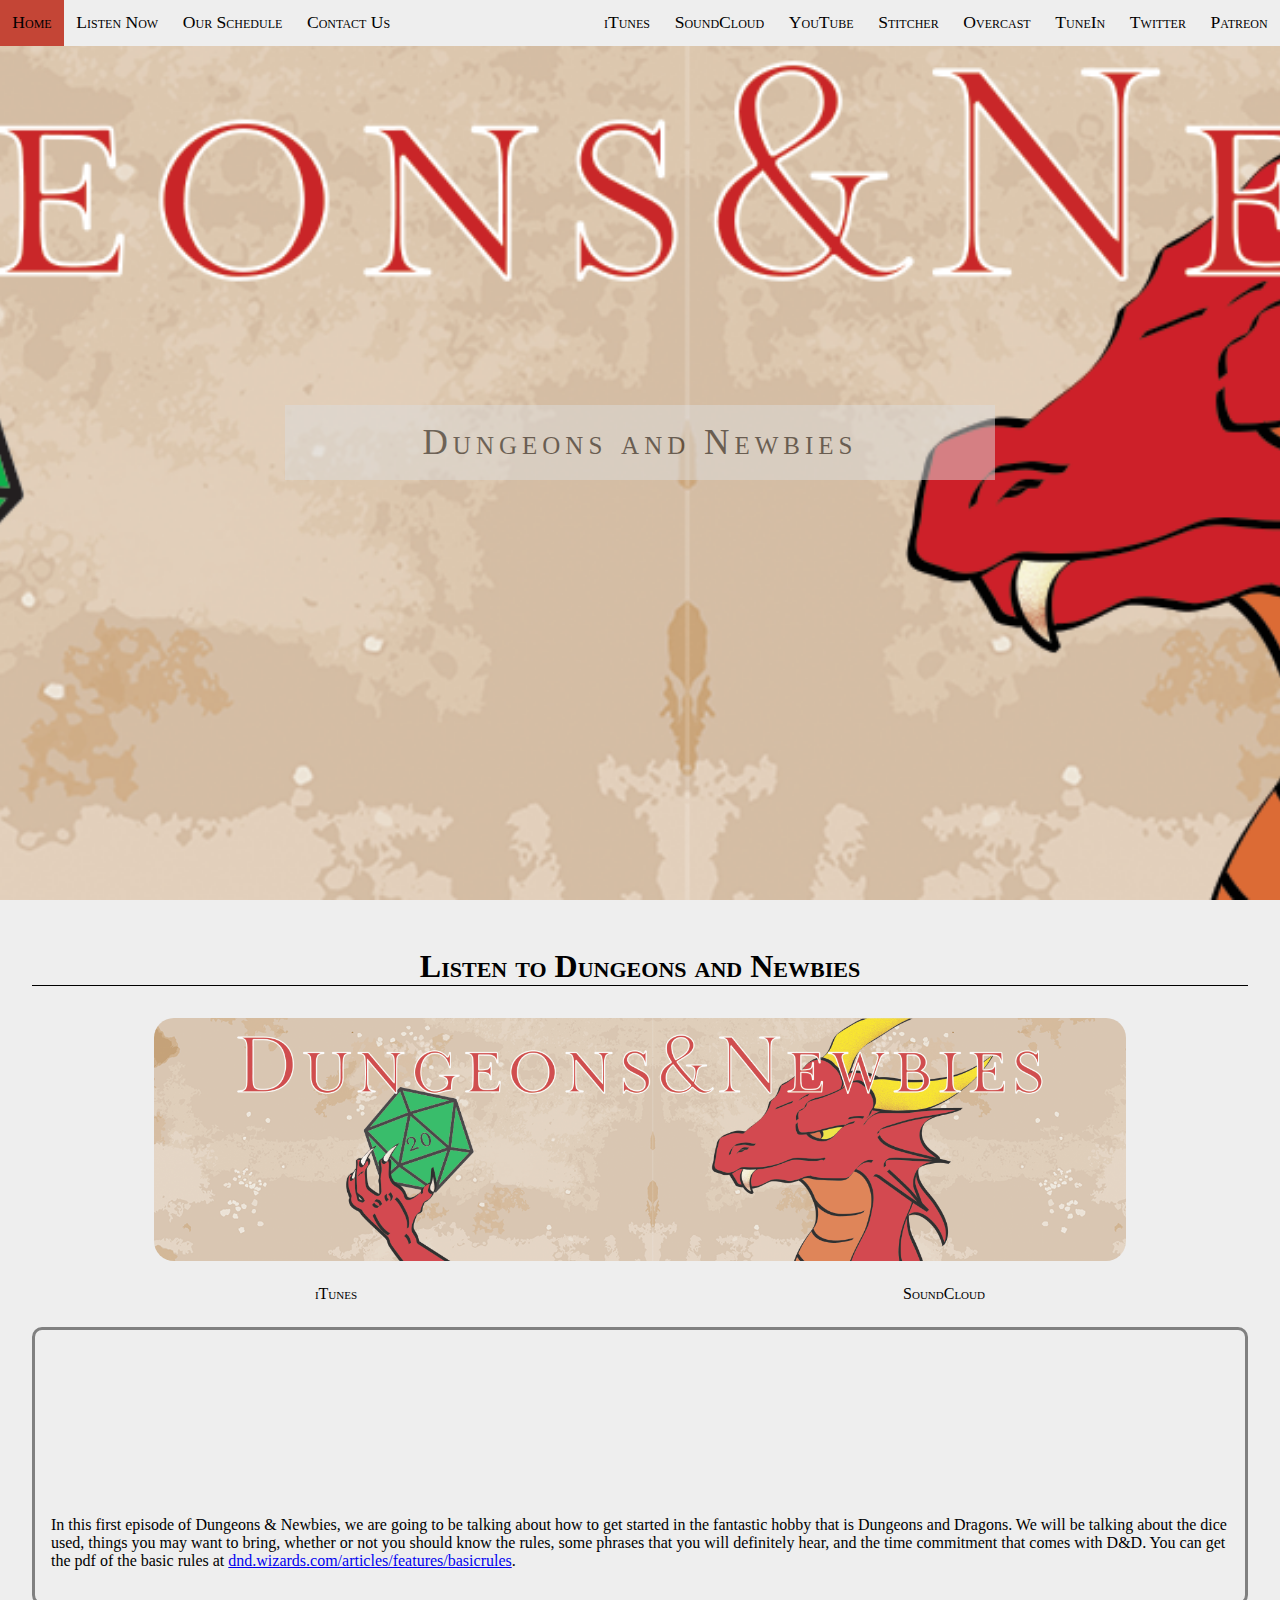
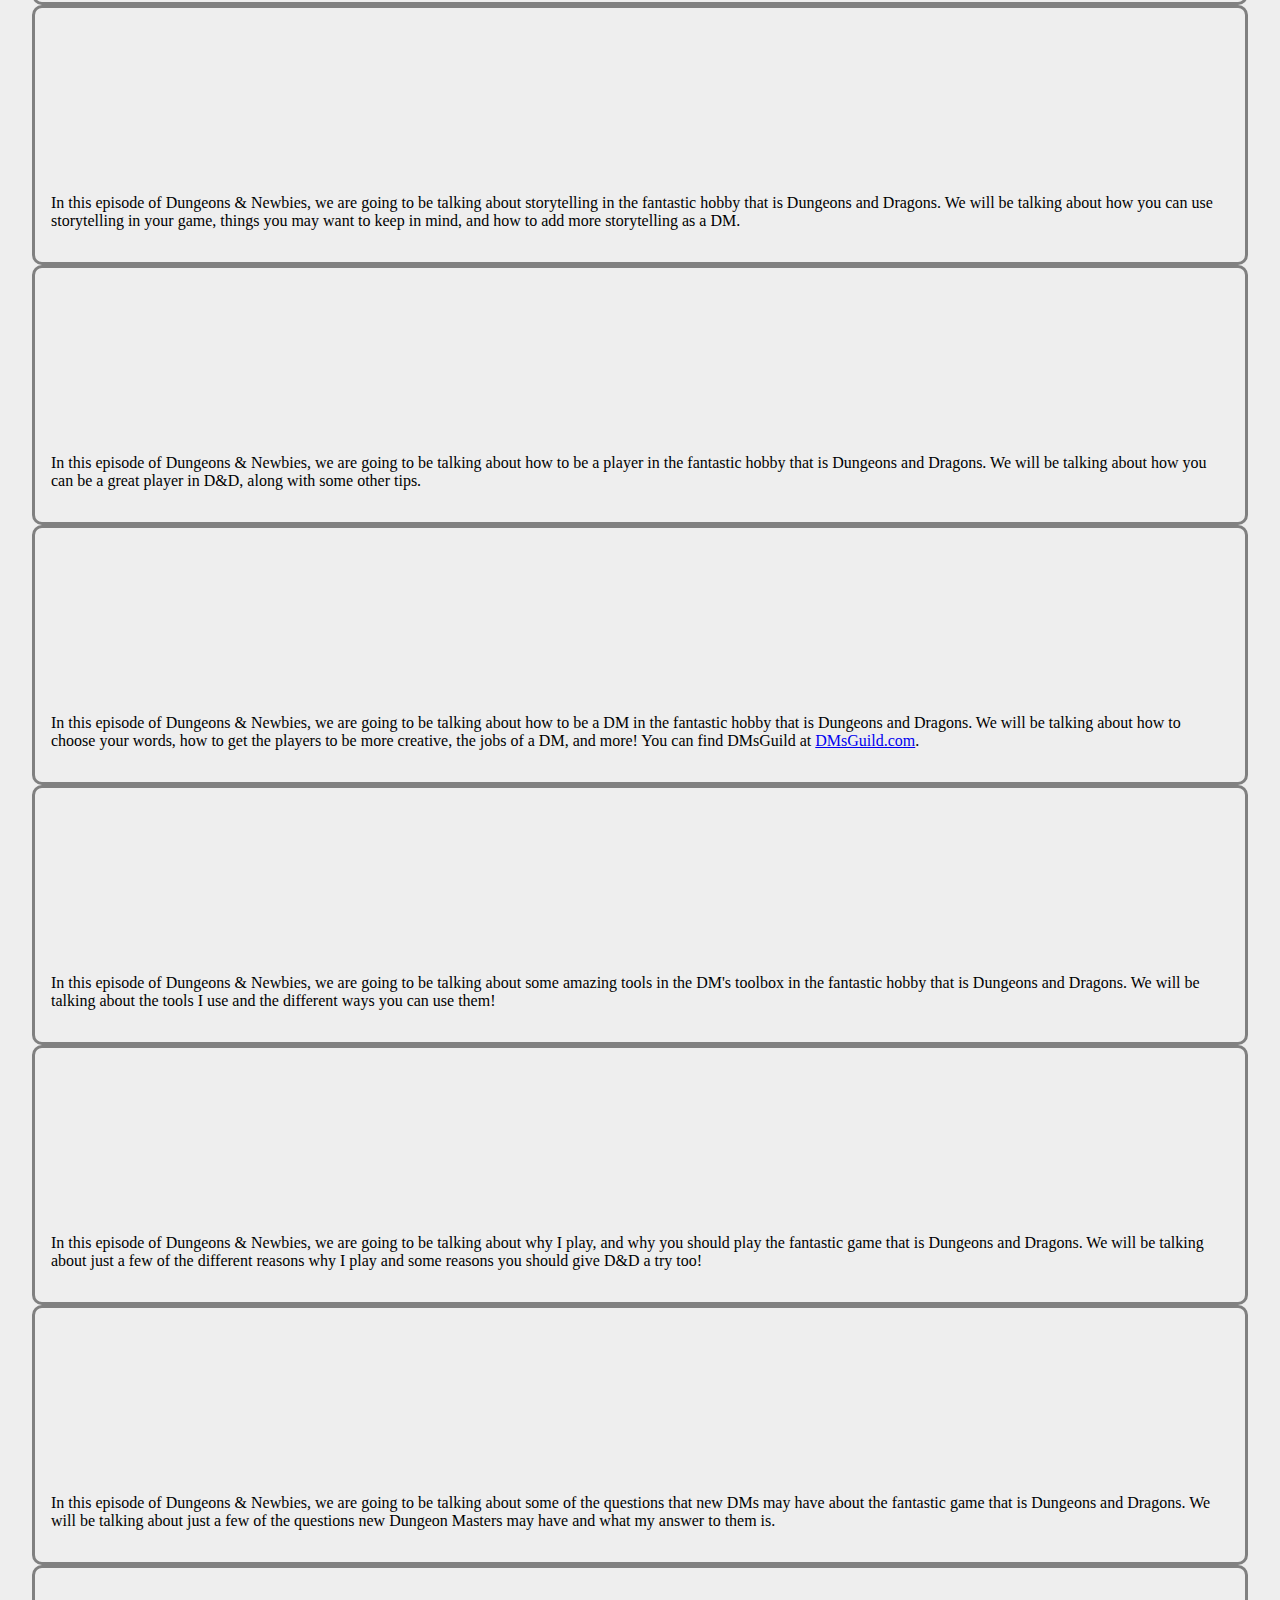
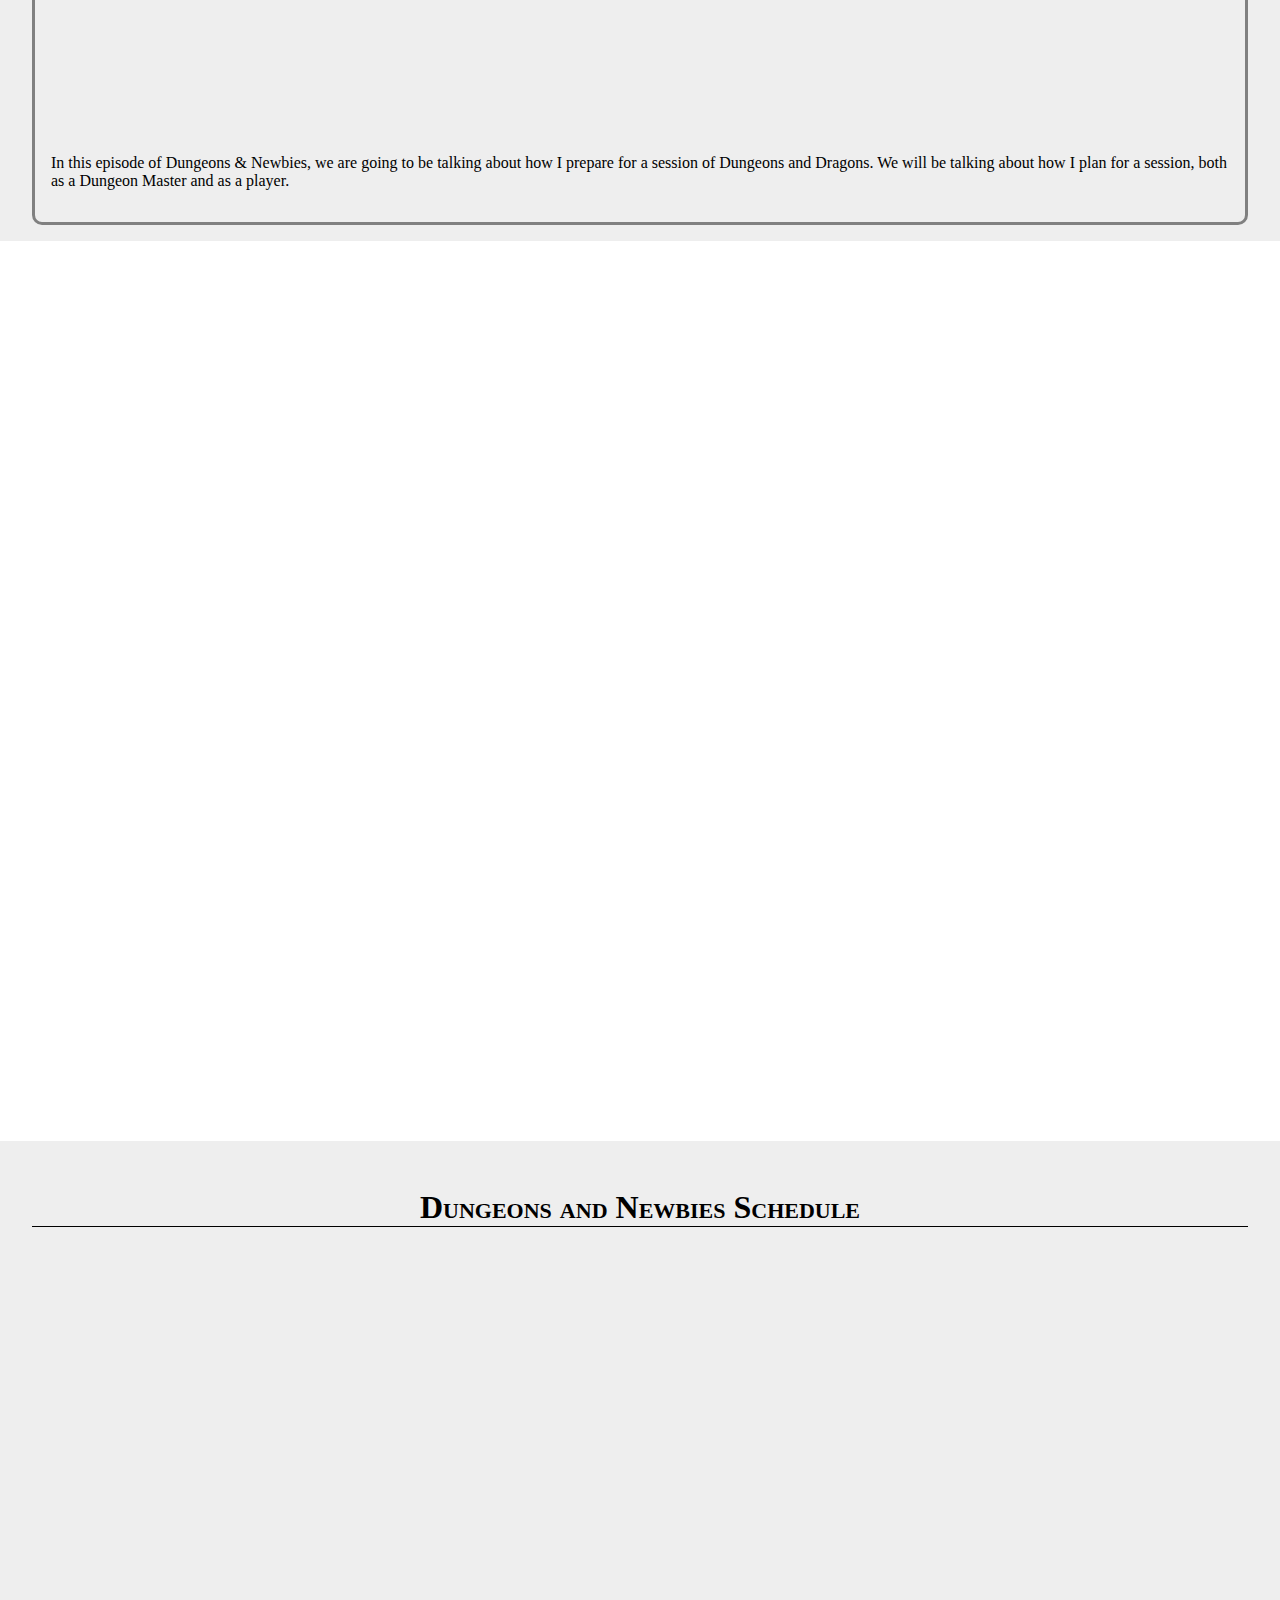
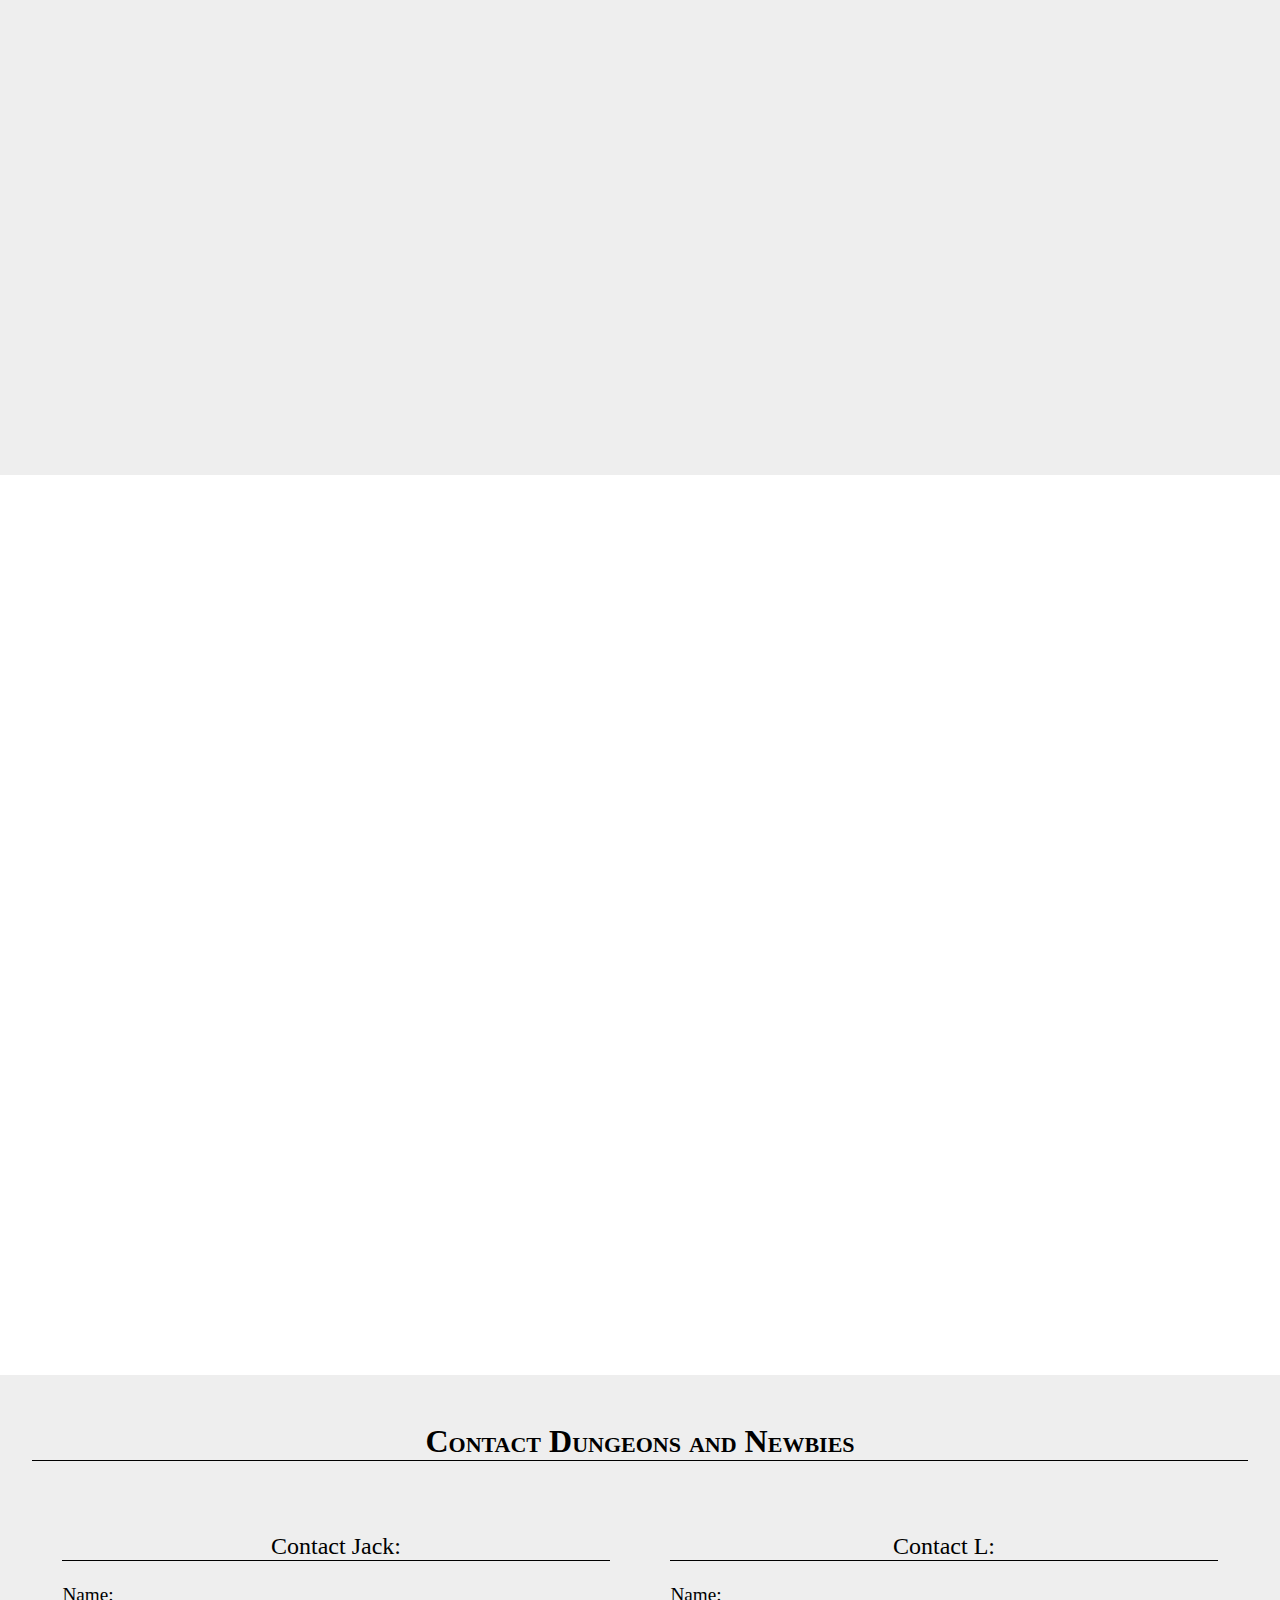
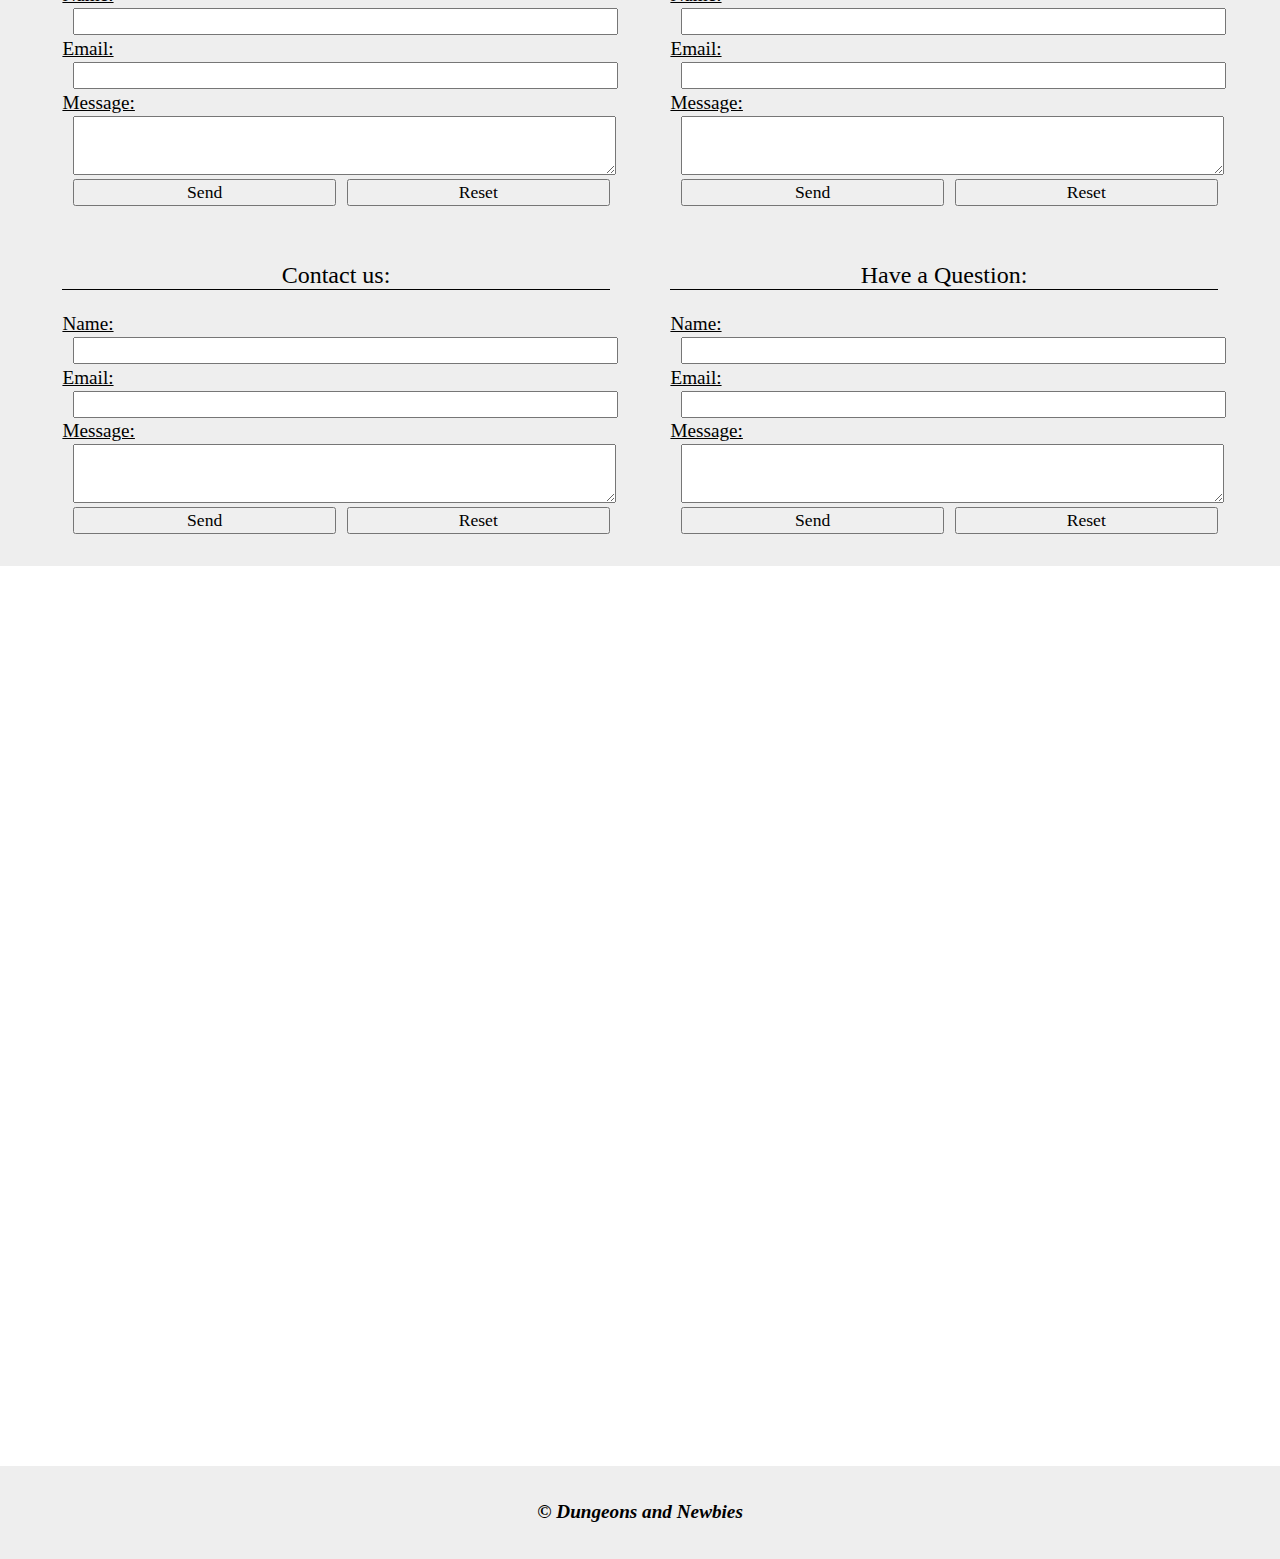
==== index.html @ c41bd13a "Add files via upload" ====
<!DOCTYPE html>
<html>
<head>
	<meta name="viewport" content="width=device-width" />
	<link href='css/master.css' rel='stylesheet' type='text/css'>
	<link href='css/home.css' rel='stylesheet' type='text/css'>
	<link href='img/icon.png' rel='shortcut icon' type='img/x-icon'>
	<title>Dungeons and Newbies</title>
	<script src='js/master.js'></script>
</head>
<body>
	<nav>
		<ul class='navigation' id='navigation'>
			<li><a href='' class='active'>Home</a></li>
			<li><a href='#listen'>Listen Now</a></li>
			<li><a href='#schedule'>Our Schedule</a></li>
			<li><a href='#contact'>Contact Us</a></li>
			<li class='right'><a href='https://patreon.com/DungeonsNewbies' target='_blank'>Patreon</a></li>
			<li class='right'><a href='https://twitter.com/DungeonsNewbies' target='_blank'>Twitter</a></li>
			<li class='right'><a href='https://tunein.com/podcasts/Video-Games/Dungeons-and-Newbies-p1148303/' target='_blank'>TuneIn</a></li>
			<li class='right'><a href='https://overcast.fm/itunes1313563822/dungeons-newbies' target='_blank'>Overcast</a></li>
			<li class='right'><a href='https://www.stitcher.com/podcast/dungeons-and-newbies?refid=stpr' target='_blank'>Stitcher</a></li>
			<li class='right'><a href='https://www.youtube.com/channel/UCT454QSpfnvAUxt2jQRzYyw' target='_blank'>YouTube</a></li>
			<li class='right'><a href='https://soundcloud.com/dungeonsnewbies' target='_blank'>SoundCloud</a></li>
			<li class='right'><a href='https://itunes.apple.com/us/podcast/dungeons-newbies/id1313563822' target='_blank'>iTunes</a></li>
		</ul>
		<p class='mobile-btn' id='show-btn' onclick='showNav()'>&#9776;</p>
		<p class='mobile-btn' id='hide-btn' onclick='hideNav()'>&#9747;</p>
		<div class='mobile-nav' id='mobile-navigation'>
			<a href=''>Home</a></li>
			<a href='#listen'>Listen Now</a>
			<a href='#schedule'>Our Schedule</a>
			<a href='#contact'>Contact Us</a>
			<a href='https://itunes.apple.com/us/podcast/dungeons-newbies/id1313563822' target='_blank'>iTunes</a>
			<a href='https://soundcloud.com/dungeonsnewbies' target='_blank'>SoundCloud</a>
			<a href='https://www.youtube.com/channel/UCT454QSpfnvAUxt2jQRzYyw' target='_blank'>YouTube</a>
			<a href='https://www.stitcher.com/podcast/dungeons-and-newbies?refid=stpr' target='_blank'>Stitcher</a>
			<a href='https://overcast.fm/itunes1313563822/dungeons-newbies' target='_blank'>Overcast</a>
			<li class='right'><a href='https://tunein.com/podcasts/Video-Games/Dungeons-and-Newbies-p1148303/' target='_blank'>TuneIn</a></li>
			<a href='https://twitter.com/DungeonsNewbies' target='_blank'>Twitter</a>
			<a href='https://patreon.com/DungeonsNewbies' target='_blank'>Patreon</a>
		</div>
	</nav>
	<div class='parallax'>
		<div class='caption'>
			<p>Dungeons and Newbies</p>
		</div>
	</div>
	<div class='section' id='listen'>
		<div class='item'>
			<div class='item-head'>
				<p class='item-title'>Listen to Dungeons and Newbies</p>
				<img class='item-head-img' src='img/podcast-head-art.png' alt='Dungeons and Newbies Podcast Art'>
				<div class='listen-nav'>
					<a href='https://itunes.apple.com/us/podcast/dungeons-newbies/id1313563822' target='_blank'>iTunes</a>
					<a href='https://soundcloud.com/dungeonsnewbies' target='_blank'>SoundCloud</a>
				</div>
			</div>

			<div class='podcast-container'>
				<div class='podcast'>
					<iframe width="100%" height="" src="https://www.youtube.com/embed/CjS6JQWuWpI?rel=0" frameborder="0" allow="autoplay; encrypted-media" allowfullscreen='false'></iframe>
						<p class='podcast-desc'>In this first episode of Dungeons & Newbies, we are going to be talking about how to get started in the fantastic hobby that is Dungeons and Dragons. We will be talking about the dice used, things you may want to bring, whether or not you should know the rules, some phrases that you will definitely hear, and the time commitment that comes with D&D. You can get the pdf of the basic rules at <a href='dnd.wizards.com/articles/features/basicrules' target='_blank'>dnd.wizards.com/articles/features/basicrules</a>.</p>
				</div>
			</div><div class='podcast-container'>
				<div class='podcast'>
					<iframe width="100%" height="" src="https://www.youtube.com/embed/4-4HeW4e1mQ?rel=0" frameborder="0" allow="autoplay; encrypted-media" allowfullscreen='false'></iframe>
						<p class='podcast-desc'>In this episode of Dungeons & Newbies, we are going to be talking about storytelling in the fantastic hobby that is Dungeons and Dragons. We will be talking about how you can use storytelling in your game, things you may want to keep in mind, and how to add more storytelling as a DM.</p>
				</div>
			</div>
			<div class='podcast-container'>
				<div class='podcast'>
					<iframe width="100%" height="" src="https://www.youtube.com/embed/pOhukB2oWrg?rel=0" frameborder="0" allow="autoplay; encrypted-media" allowfullscreen='false'></iframe>
						<p class='podcast-desc'>In this episode of Dungeons & Newbies, we are going to be talking about how to be a player in the fantastic hobby that is Dungeons and Dragons. We will be talking about how you can be a great player in D&D, along with some other tips.</p>
				</div>
			</div>
			<div class='podcast-container'>
				<div class='podcast'>
					<iframe width="100%" height="" src="https://www.youtube.com/embed/j0cquPQygxc?rel=0" frameborder="0" allow="autoplay; encrypted-media" allowfullscreen='false'></iframe>
						<p class='podcast-desc'>In this episode of Dungeons & Newbies, we are going to be talking about how to be a DM in the fantastic hobby that is Dungeons and Dragons. We will be talking about how to choose your words, how to get the players to be more creative, the jobs of a DM, and more! You can find DMsGuild at <a href='dmsguild.com' target='_blank'>DMsGuild.com</a>.</p>
				</div>
			</div>
			<div class='podcast-container'>
				<div class='podcast'>
					<iframe width="100%" height="" src="https://www.youtube.com/embed/8CYmq7HpLug?rel=0" frameborder="0" allow="autoplay; encrypted-media" allowfullscreen='false'></iframe>
						<p class='podcast-desc'>In this episode of Dungeons & Newbies, we are going to be talking about some amazing tools in the DM's toolbox in the fantastic hobby that is Dungeons and Dragons. We will be talking about the tools I use and the different ways you can use them!</p>
				</div>
			</div>
			<div class='podcast-container'>
				<div class='podcast'>
					<iframe width="100%" height="" src="https://www.youtube.com/embed/ldNqMRWZjvE?rel=0" frameborder="0" allow="autoplay; encrypted-media" allowfullscreen='false'></iframe>
						<p class='podcast-desc'>In this episode of Dungeons & Newbies, we are going to be talking about why I play, and why you should play the fantastic game that is Dungeons and Dragons. We will be talking about just a few of the different reasons why I play and some reasons you should give D&D a try too!</p>
				</div>
			</div>
			<div class='podcast-container'>
				<div class='podcast'>
					<iframe width="100%" height="" src="https://www.youtube.com/embed/9xuRYWM7Jzw?rel=0" frameborder="0" allow="autoplay; encrypted-media" allowfullscreen='false'></iframe>
						<p class='podcast-desc'>In this episode of Dungeons & Newbies, we are going to be talking about some of the questions that new DMs may have about the fantastic game that is Dungeons and Dragons. We will be talking about just a few of the questions new Dungeon Masters may have and what my answer to them is.</p>
				</div>
			</div>
			<div class='podcast-container'>
				<div class='podcast'>
					<iframe width="100%" height="" src="https://www.youtube.com/embed/K-38-e-VPzA?rel=0" frameborder="0" allow="autoplay; encrypted-media" allowfullscreen='false'></iframe>
						<p class='podcast-desc'>In this episode of Dungeons & Newbies, we are going to be talking about how I prepare for a session of Dungeons and Dragons. We will be talking about how I plan for a session, both as a Dungeon Master and as a player.</p>
				</div>
			</div>
		</div>
	</div>
	<div class='parallax'></div>
	<div class='section' id='schedule'>
		<div class='item'>
			<div class='item-head'>
				<p class='item-title'>Dungeons and Newbies Schedule</p>
			</div>
			<iframe class='calendar' src="https://calendar.google.com/calendar/embed?showTitle=0&amp;showPrint=0&amp;showCalendars=0&amp;height=600&amp;wkst=2&amp;bgcolor=%23cccccc&amp;src=j4pf0ct1telfdbgc1rt916blk4%40group.calendar.google.com&amp;color=%23711616&amp;ctz=America%2FDenver" style="border-width:0" frameborder="0" scrolling="no"></iframe>
		</div>
	</div>
	<div class='parallax'></div>
	<div class='section' id='contact'>
		<div class='item'>
			<div class='item-head'>
				<p class='item-title'>Contact Dungeons and Newbies</p>
			</div>
			<div class='container'>
				<div class='width-half'>
					<p class='width-title'>Contact Jack:</p>
						<form action='mailto:jack@dungeonsandnewbies.com' method='post' enctype='text/plain'>
							<p>Name:</p>
							<input type='text' name='name'>
							<p>Email:</p>
							<input type='email' name='email'>
							<p>Message:</p>
							<textarea name='message'></textarea>
							<div class='btn-container'>
								<input class='btn' type="submit" value="Send">
								<input class='btn' type="reset" value="Reset">
							</div>
						</form>
				</div>
				<div class='width-half'>
					<p class='width-title'>Contact L:</p>
						<form action='mailto:l@dungeonsandnewbies.com' method='post' enctype='text/plain'>
							<p>Name:</p>
							<input type='text' name='name'>
							<p>Email:</p>
							<input type='email' name='email'>
							<p>Message:</p>
							<textarea name='message'></textarea>
							<div class='btn-container'>
								<input class='btn' type="submit" value="Send">
								<input class='btn' type="reset" value="Reset">
							</div>
						</form>
				</div>
				<div class='width-half'>
					<p class='width-title'>Contact us:</p>
						<form action='mailto:contact@dungeonsandnewbies.com' method='post' enctype='text/plain'>
							<p>Name:</p>
							<input type='text' name='name'>
							<p>Email:</p>
							<input type='email' name='email'>
							<p>Message:</p>
							<textarea name='message'></textarea>
							<div class='btn-container'>
								<input class='btn' type="submit" value="Send">
								<input class='btn' type="reset" value="Reset">
							</div>
						</form>
				</div>
				<div class='width-half'>
					<p class='width-title'>Have a Question:</p>
						<form action='mailto:question@dungeonsandnewbies.com' method='post' enctype='text/plain'>
							<p>Name:</p>
							<input type='text' name='name'>
							<p>Email:</p>
							<input type='email' name='email'>
							<p>Message:</p>
							<textarea name='message'></textarea>
							<div class='btn-container'>
								<input class='btn' type="submit" value="Send">
								<input class='btn' type="reset" value="Reset">
							</div>
						</form>
				</div>
			</div>
		</div>
	</div>
	<div class='parallax'></div>
	<footer>
		<p>&copy; Dungeons and Newbies</p>
	</footer>
</body>
</html>
---- css/master.css ----
html, body {
	margin: 0;
	padding: 0;
	height: 100%;
}

nav {
	width: 100%;
	position: fixed;
	opacity: .3;
	padding: 0;
	z-index: 1;
	-webkit-transition: all .5s .2s;
	-moz-transition: all .5s .2s;
	-o-transition: all .5s .2s;
}
nav:hover {
	opacity: 1;
	-webkit-transition: all .5s .2s;
	-moz-transition: all .5s .2s;
	-o-transition: all .5s .2s;
}
nav, nav .navigation {
	list-style: none;
	margin: 0;
	padding: 0;
	overflow: hidden;
	background-color: #eee;
}
nav .navigation li {
	float:left;
}
nav .navigation li a, nav .mobile-btn {
	color: black;
	display: block;
	text-align: center;
	text-decoration: none;
	padding: .7em;
	font-weight: 500;
	font-size: 1.1em;
	font-variant: small-caps;
	-webkit-transition: all .5s .2s;
	-moz-transition: all .5s .2s;
	-o-transition: all .5s .2s;
}
nav .navigation li a:hover, nav .mobile-btn:hover {
	background-color: #ccc;
	-webkit-transition: all .5s .2s;
	-moz-transition: all .5s .2s;
	-o-transition: all .5s .2s;
}
nav .navigation li .active:hover {
	background-color: #C44536;
	-webkit-transition: all .5s .2s;
	-moz-transition: all .5s .2s;
	-o-transition: all .5s .2s;
}
nav .navigation .right, nav .mobile-btn {
	float: right;
}
nav .mobile-btn {
	display: none;
	margin-top: 0;
}

.parallax {
	height: 100%;
	background: url('../img/podcast-head-art.png') no-repeat;
	/*background: url('../img/background.jpg') no-repeat;*/
	background-attachment: fixed;
	background-position: center;
	background-repeat: no-repeat;
	background-size: cover;
}
.caption {
	position: absolute;
	left: 0;
	top: 45%;
	height: 2.5%;
	width: 100%;
	text-align: center;
	color: #000;
}
.caption p {
	cursor: default;
	background-color: #ddd;
	color: black;
	padding: .5em 1em;
	font-size: 2.2em;
	letter-spacing: 5px;
	font-variant: small-caps;
	opacity: .5;
	width: 50%;
	display: block;
	margin: auto;
	-webkit-transition: all .5s .2s;
	-moz-transition: all .5s .2s;
	-o-transition: all .5s .2s;
}
.caption p:hover {
	background-color: #bbb;
	opacity: .9;
	padding: .6em 1.1em;
	-webkit-transition: all .5s .2s;
	-moz-transition: all .5s .2s;
	-o-transition: all .5s .2s;
}

.section {
	background-color: #eee;
	width: 100%;
	-webkit-transition: all .5s .2s;
	-moz-transition: all .5s .2s;
	-o-transition: all .5s .2s;
}
.section:hover {
	background-color: #ddd;
	-webkit-transition: all .5s .2s;
	-moz-transition: all .5s .2s;
	-o-transition: all .5s .2s;
}
.section .item {
	padding: 1em 2em;
}
.section .item .item-head .item-title {
	font-size: 2em;
	border-bottom: 1px solid black;
	font-weight: bold;
	font-variant: small-caps;
	text-align: center;
}
.section .item .item-head .item-head-img {
	width: 80%;
	display: block;
	margin: 0 auto;
	opacity: .8;
	border-radius: 20px;
	-webkit-transition: all .5s .2s;
	-moz-transition: all .5s .2s;
	-o-transition: all .5s .2s;
}
.section .item .item-head .item-head-img:hover {
	border-radius: 5px;
	opacity: 1;
	-webkit-transition: all .5s .2s;
	-moz-transition: all .5s .2s;
	-o-transition: all .5s .2s;
}

.listen-nav {
	display: flex;
	flex-direction: row;
	justify-content: space-around;
}
.listen-nav a {
	margin: .5em 0;
	color: black;
	text-decoration: none;
	text-align: center;
	padding: 1em 0;
	width: 45%;
	background-color: #eee;
	font-weight: 500;
	font-variant: small-caps;
	-webkit-transition: all .5s .2s;
	-moz-transition: all .5s .2s;
	-o-transition: all .5s .2s;
}
.section:hover .listen-nav a {
	background-color: #ddd;
	-webkit-transition: all .5s .2s;
	-moz-transition: all .5s .2s;
	-o-transition: all .5s .2s;
}
.section .item .listen-nav a:hover {
	background-color: #ccc;
	-webkit-transition: all .5s .2s;
	-moz-transition: all .5s .2s;
	-o-transition: all .5s .2s;
}
.podcast {
	border: 3px solid gray;
	padding: 1em;
	border-radius: 10px;
	-webkit-transition: all .5s .2s;
	-moz-transition: all .5s .2s;
	-o-transition: all .5s .2s;
}
.podcast:hover {
	background-color: #ccc;
}
.podcast audio {
	width: 100%;
	background-color: #ccc;
}

.calendar {
	margin: auto;
	display: block;
	width: 80%;
	min-width: 300px;
	min-height: 500px;
	height: 800px;
}

.section .item .container {
	width: 100%;
	margin: 0;
	padding: 0;
	display: flex;
	flex-direction: row;
	flex-wrap: wrap;
	justify-content: space-around;
}
.section .item .container .width-half {
	width: 45%;
	padding: 1em;
	-webkit-transition: all .5s .2s;
	-moz-transition: all .5s .2s;
	-o-transition: all .5s .2s;
}
.section .item .container .width-half:hover {
	background-color: #ccc;
	-webkit-transition: all .5s .2s;
	-moz-transition: all .5s .2s;
	-o-transition: all .5s .2s;
}
.section .item .container .width-half .width-title {
	text-align: center;
	font-size: 1.5em;
	border-bottom: 1px solid black;
	font-weight: 400;
}
.section .item .container .width-half form p {
	text-decoration: underline;
	font-size: 1.2em;
	line-height: 1em;
	margin: .2em 0;
}
.section .item .container .width-half form input, .section .item .container .width-half form textarea {
	width: 98%;
	font-size: 1.1em;
	font-family: serif;
	margin-left: 2%;
}
.section .item .container .width-half form textarea {
	height: 3em;
}
.section .item .container .width-half form .btn-container {
	display: flex;
	justify-content: space-around;
}
.section .item .container .width-half form .btn-container .btn {
	width: 48%;
}

footer {
	background-color: #eee;
	text-align: center;
	padding: 1em;
	margin: 0;
	cursor: default;
	-webkit-transition: all .5s .2s;
	-moz-transition: all .5s .2s;
	-o-transition: all .5s .2s;
}
footer:hover {
	background-color: #ddd;
	-webkit-transition: all .5s .2s;
	-moz-transition: all .5s .2s;
	-o-transition: all .5s .2s;
}
footer p {
	font-size: 1.2em;
	font-weight: bold;
	font-style: italic;
}

/*Mobile*/
.mobile-nav {
	display: none;
	list-style: none;
	float: right;
	text-align: center;
	margin-right: 1em;
	width: 100%;
}
.mobile-nav a {
	width: 100%;
	padding: .7em 0;
	background-color: #ddd;
	line-height: 3em;
	color: black;
	text-decoration: none;
	font-weight: 500;
	font-variant: small-caps;
}

@media screen and (max-width: 766px) {
	nav .navigation li {
		display: none;
	}
	nav #hide-btn {
		display: none;
	}
	nav .mobile-btn {
		display: block;
	}
}
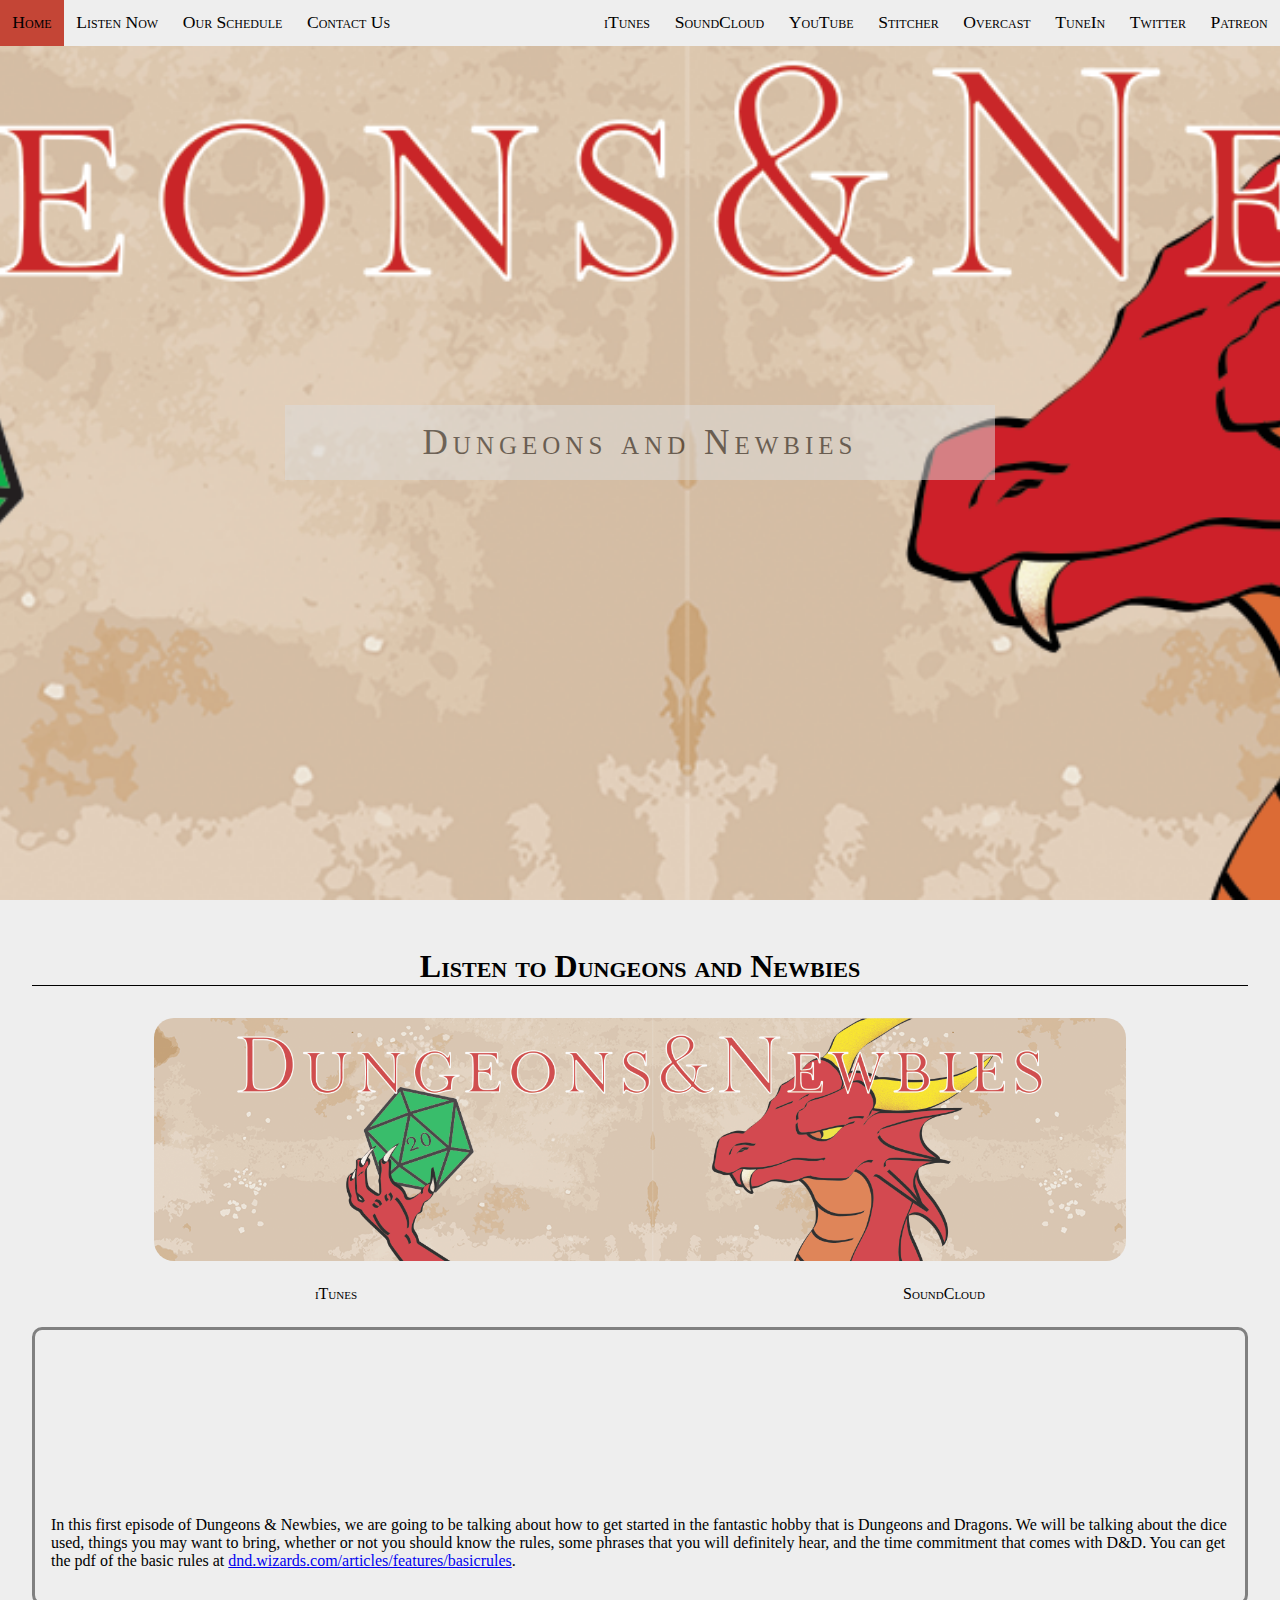
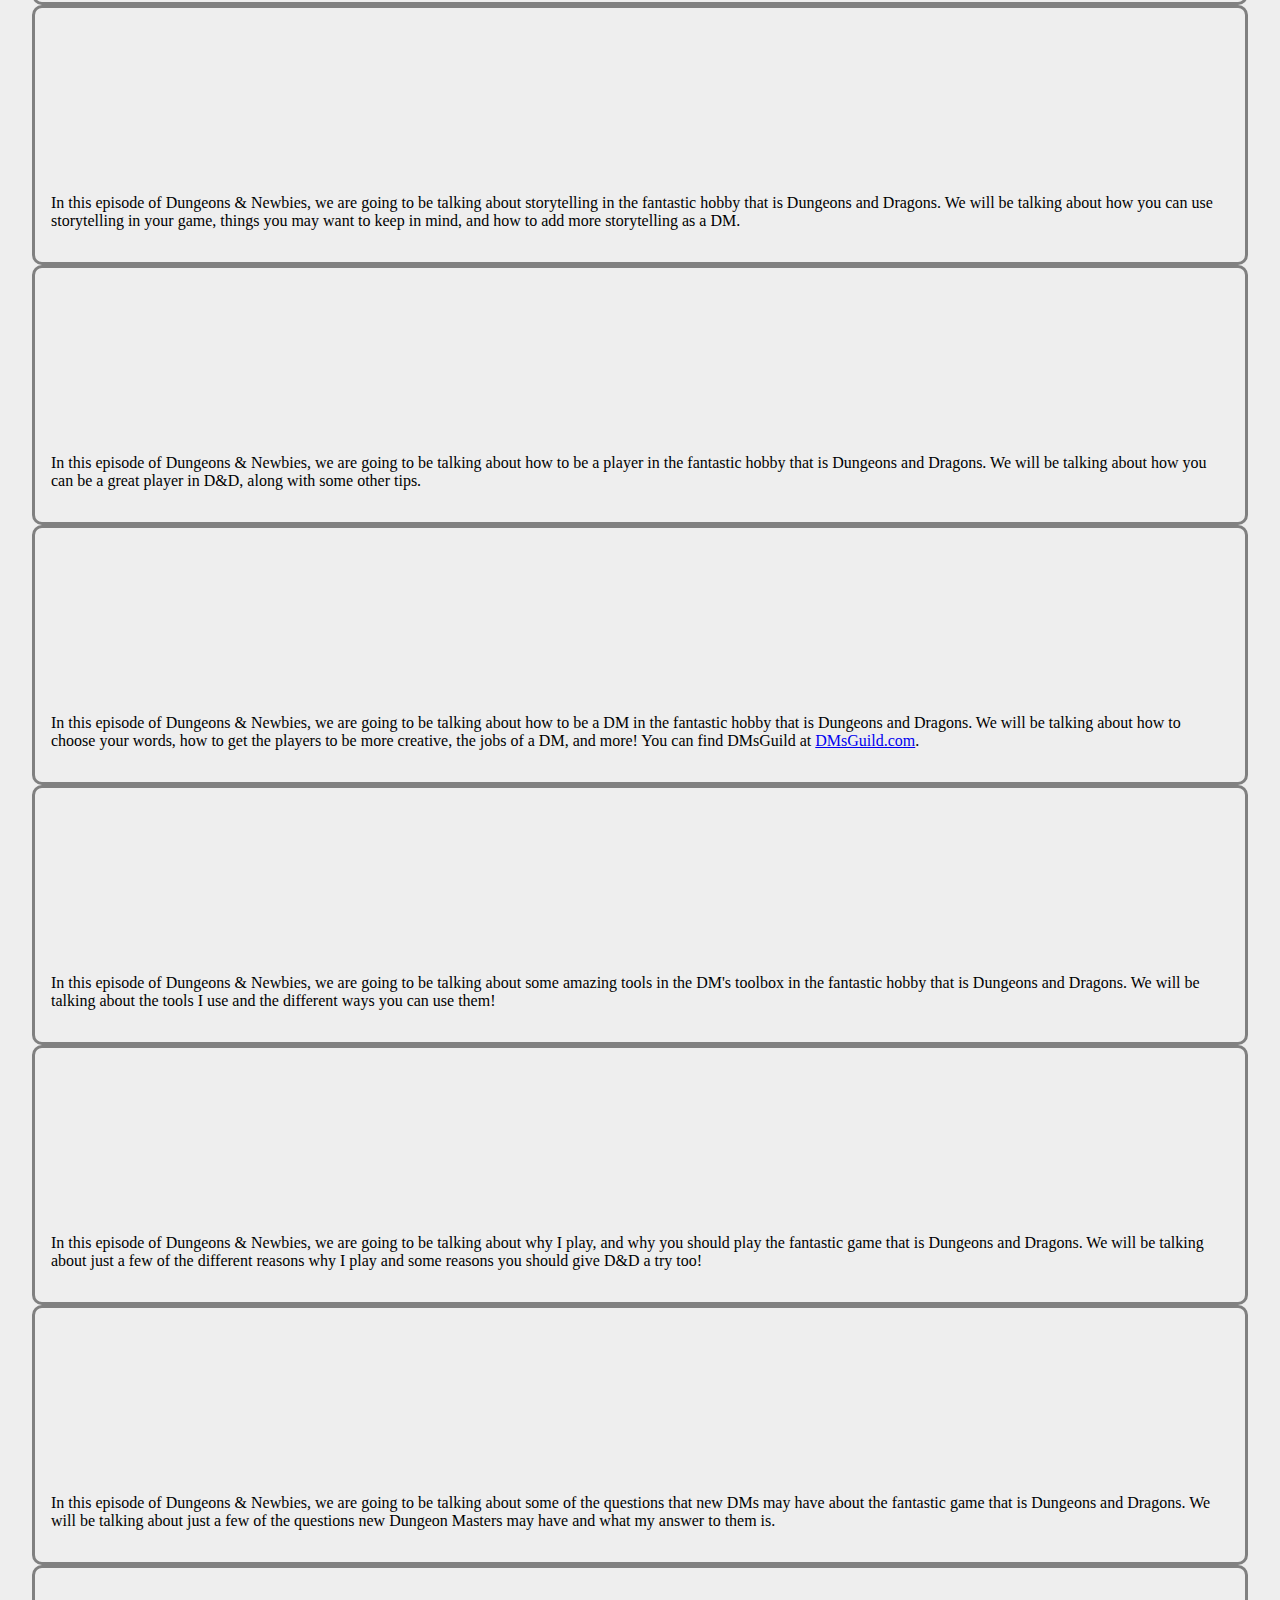
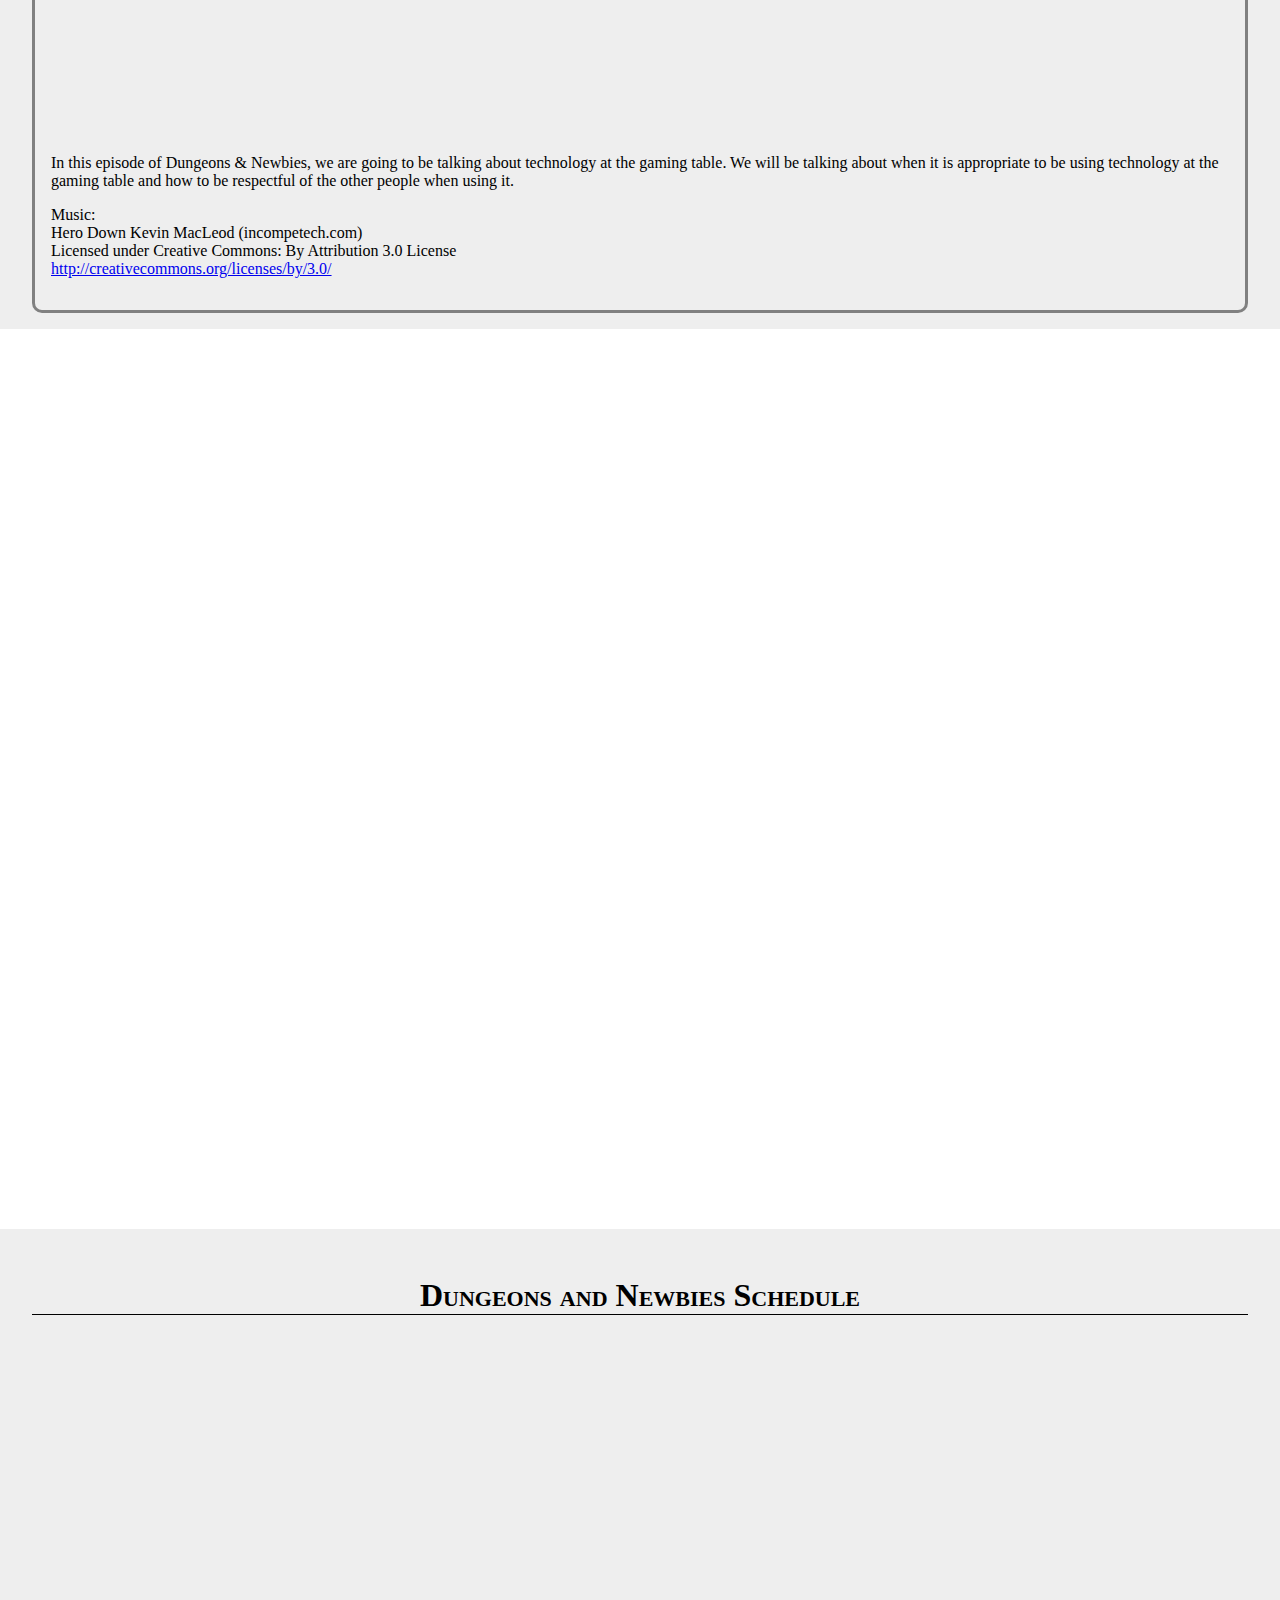
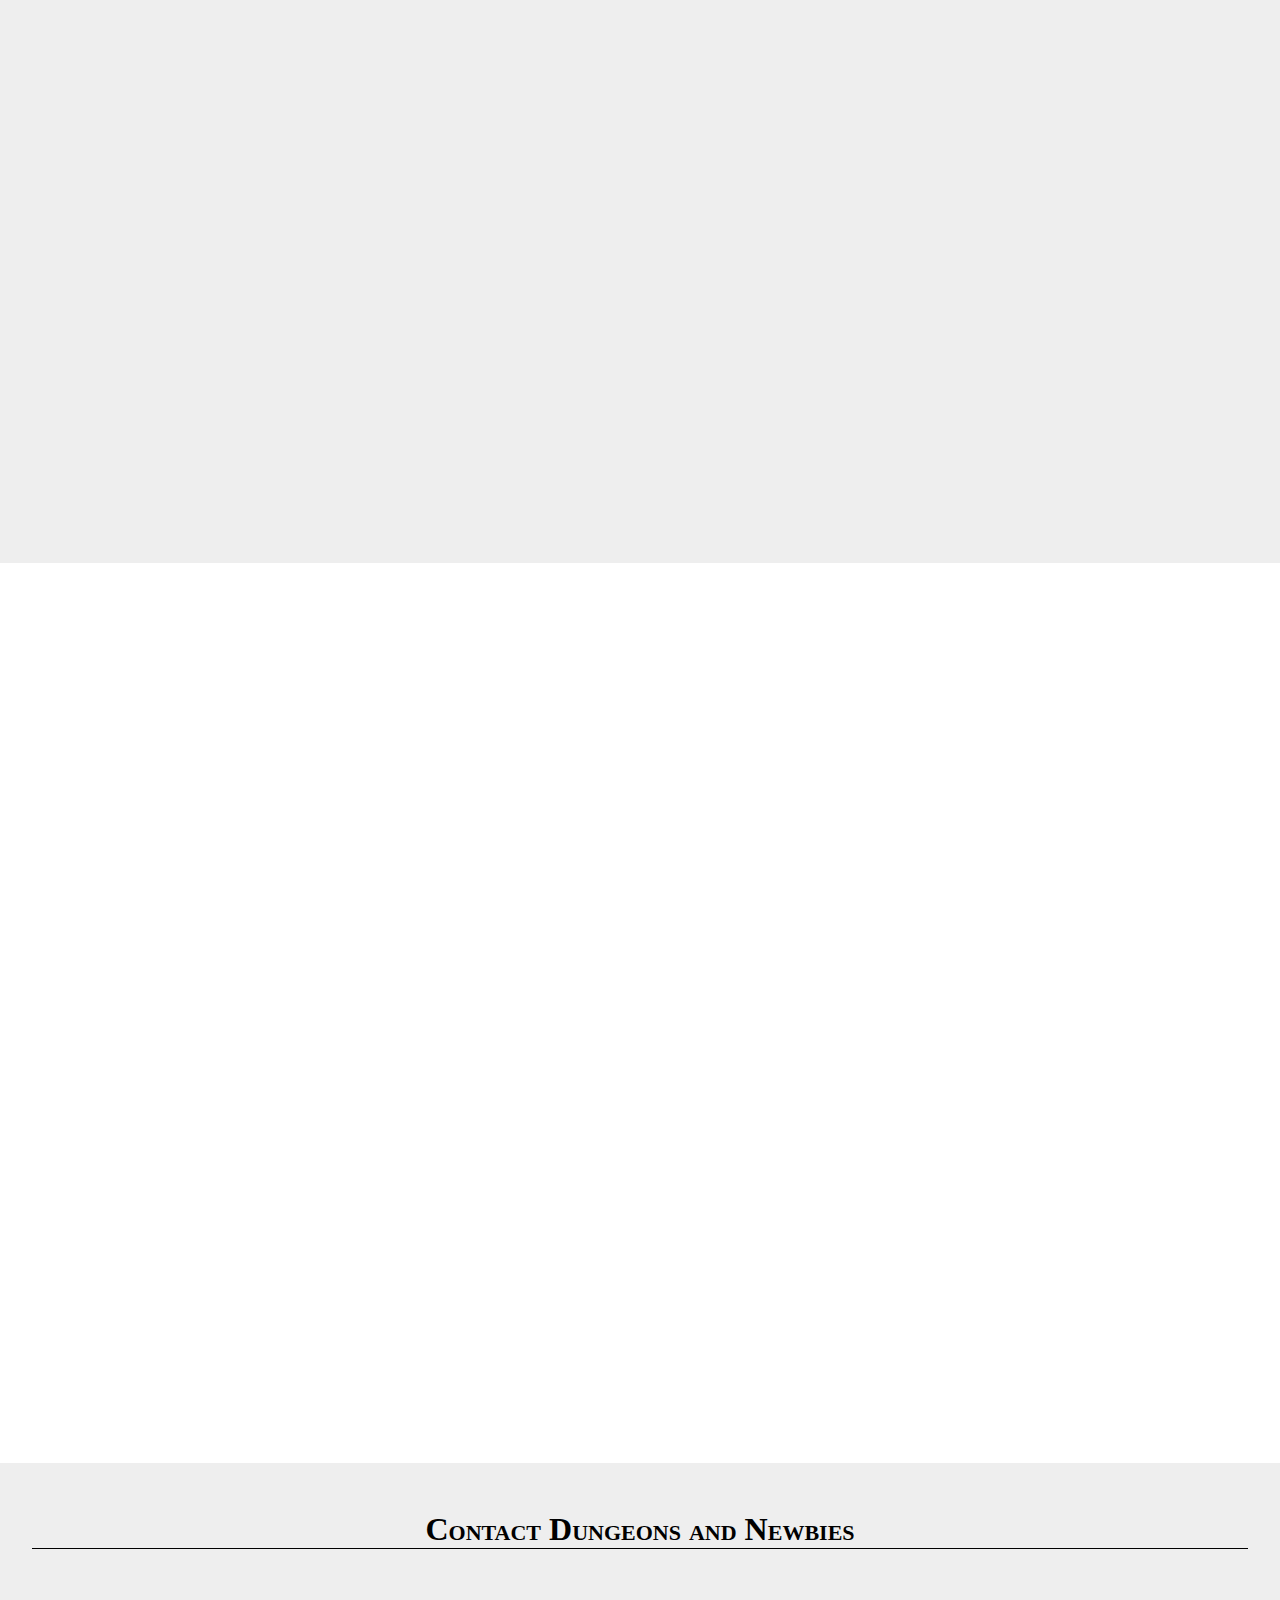
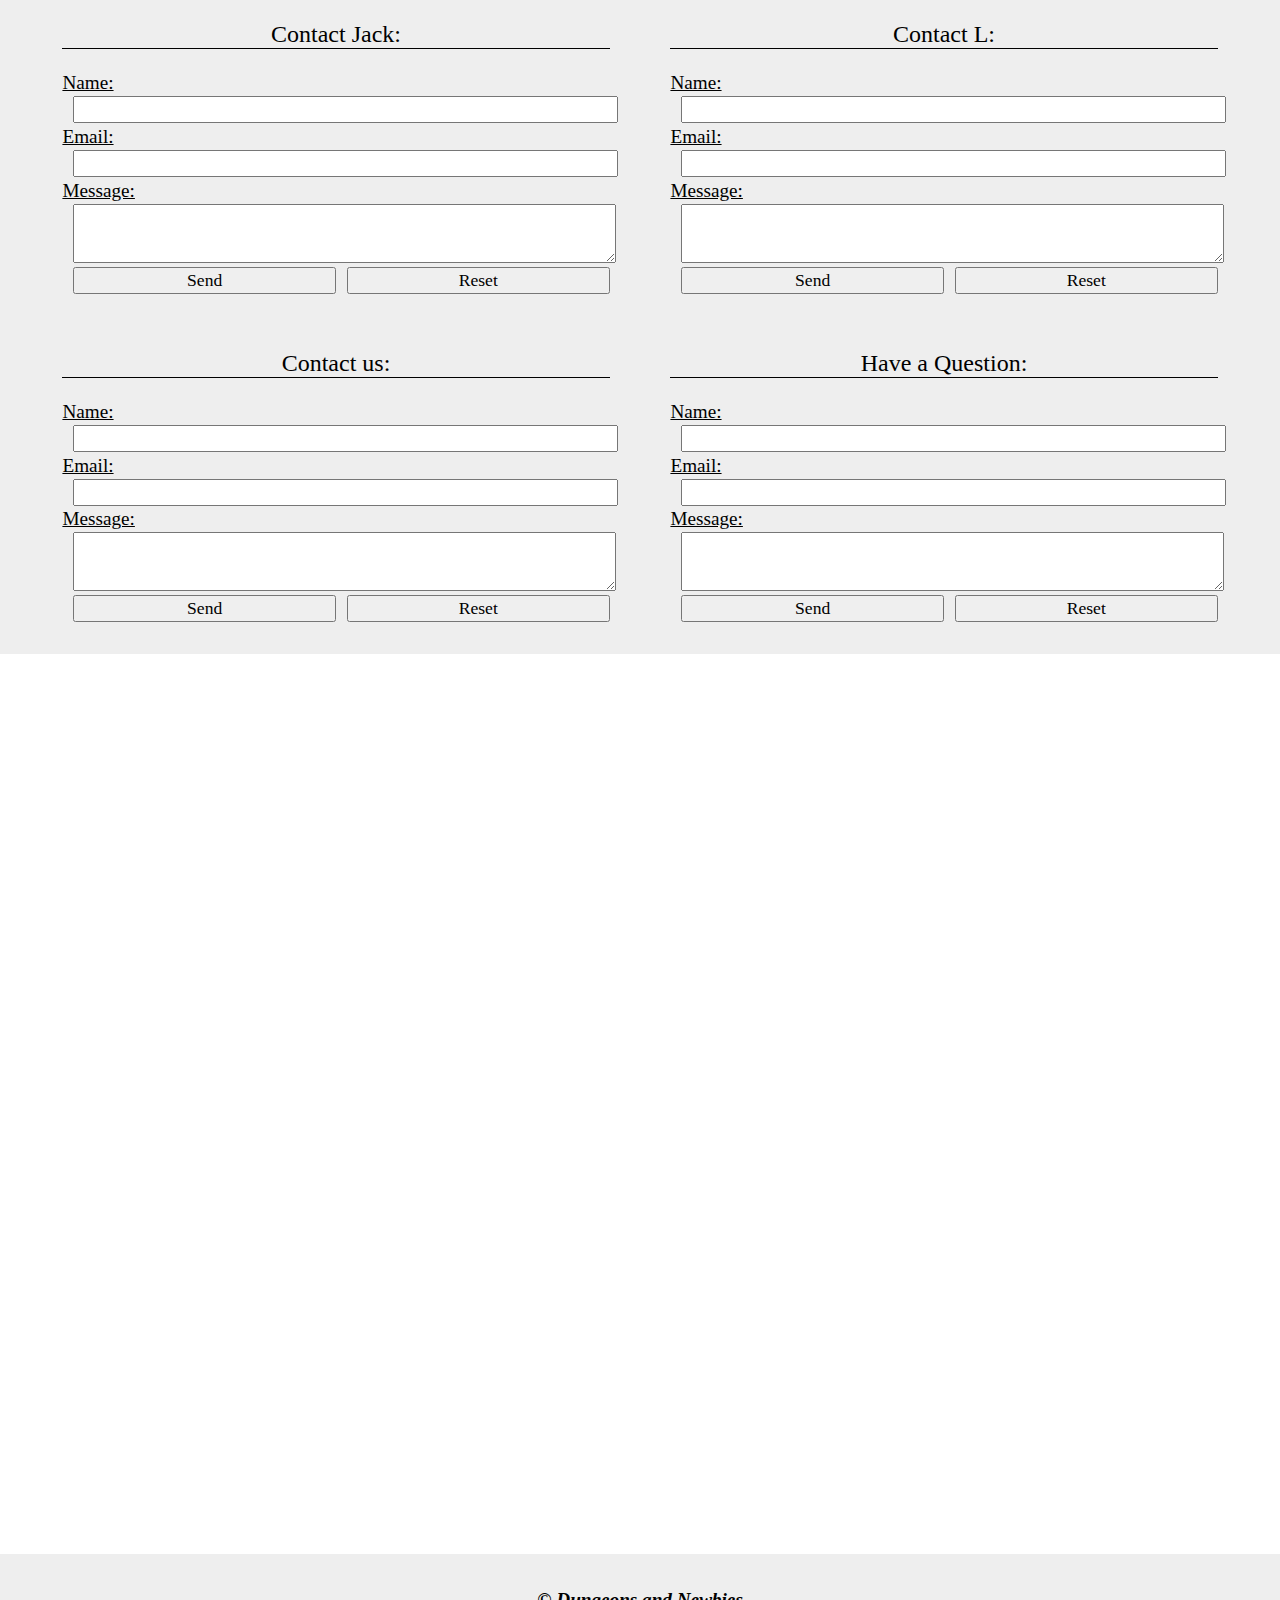
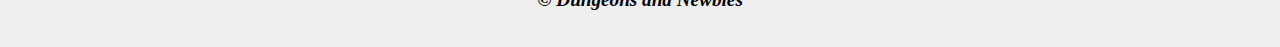
==== commit 68d74cee: "added ep 9" ====
--- a/index.html
+++ b/index.html
@@ -46,6 +46,11 @@
 			<p>Dungeons and Newbies</p>
 		</div>
 	</div>
+	<!--
+	<div class='section' id='what'>
+		
+	</div>
+	-->
 	<div class='section' id='listen'>
 		<div class='item'>
 			<div class='item-head'>
@@ -100,10 +105,59 @@
 			</div>
 			<div class='podcast-container'>
 				<div class='podcast'>
-					<iframe width="100%" height="" src="https://www.youtube.com/embed/K-38-e-VPzA?rel=0" frameborder="0" allow="autoplay; encrypted-media" allowfullscreen='false'></iframe>
-						<p class='podcast-desc'>In this episode of Dungeons & Newbies, we are going to be talking about how I prepare for a session of Dungeons and Dragons. We will be talking about how I plan for a session, both as a Dungeon Master and as a player.</p>
-				</div>
-			</div>
+					<iframe width="100%" height="" src="https://www.youtube.com/embed/FIlKKtKmg?rel=0" frameborder="0" allow="autoplay; encrypted-media" allowfullscreen='false'></iframe>
+						<p class='podcast-desc'>In this episode of Dungeons & Newbies, we are going to be talking about technology at the gaming table. We will be talking about when it is appropriate to be using technology at the gaming table and how to be respectful of the other people when using it.</p>
+						<p class='podcast-desc'>
+							Music:<br>
+							Hero Down Kevin MacLeod (incompetech.com)<br>
+							Licensed under Creative Commons: By Attribution 3.0 License<br>
+							<a href='http://creativecommons.org/licenses/by/3.0/' target="_blank">http://creativecommons.org/licenses/by/3.0/</a>
+						</p>
+				</div>
+			</div>
+
+			<!-- <div class='podcast-container'>
+				<div class='podcast'>
+					<p class='podcast-title'>Episode 1 | Getting Started in Dungeons and Dragons</p>
+						<p class='podcast-desc'>In this first episode of Dungeons & Newbies, we are going to be talking about how to get started in the fantastic hobby that is Dungeons and Dragons. We will be talking about the dice used, things you may want to bring, whether or not you should know the rules, some phrases that you will definitely hear, and the time commitment that comes with D&D. You can get the pdf of the basic rules at <a href='dnd.wizards.com/articles/features/basicrules' target='_blank'>dnd.wizards.com/articles/features/basicrules</a>.</p>
+							<audio controls src='audio/dnEp1.mp3' type='audio/mpeg'></audio>
+				</div>
+			</div>
+			<div class='podcast-container'>
+				<div class='podcast'>
+					<p class='podcast-title'>Episode 2 | Story Telling in Dungeons and Dragons</p>
+						<p class='podcast-desc'>In this episode of Dungeons & Newbies, we are going to be talking about storytelling in the fantastic hobby that is Dungeons and Dragons. We will be talking about how you can use storytelling in your game, things you may want to keep in mind, and how to add more storytelling as a DM.</p>
+							<audio controls src='audio/dnEp2.mp3' type='audio/mpeg'></audio>
+				</div>
+			</div>
+			<div class='podcast-container'>
+				<div class='podcast'>
+					<p class='podcast-title'>Episode 3 | Players in Dungeons and Dragons</p>
+						<p class='podcast-desc'>In this episode of Dungeons & Newbies, we are going to be talking about how to be a player in the fantastic hobby that is Dungeons and Dragons. We will be talking about how you can be a great player in D&D, along with some other tips.</p>
+							<audio controls src='audio/dnEp3.mp3' type='audio/mpeg'></audio>
+				</div>
+			</div>
+			<div class='podcast-container'>
+				<div class='podcast'>
+					<p class='podcast-title'>Episode 4 | Dungeon Masters in Dungeons and Dragons</p>
+						<p class='podcast-desc'>In this episode of Dungeons & Newbies, we are going to be talking about how to be a DM in the fantastic hobby that is Dungeons and Dragons. We will be talking about how to choose your words, how to get the players to be more creative, the jobs of a DM, and more! You can find DMsGuild at <a href='dmsguild.com' target='_blank'>DMsGuild.com</a>.</p>
+							<audio controls src='audio/dnEp4.mp3' type='audio/mpeg'></audio>
+				</div>
+			</div>
+			<div class='podcast-container'>
+				<div class='podcast'>
+					<p class='podcast-title'>Episode 5 | Dungeon Masters' Tools In Dungeons and Dragons</p>
+						<p class='podcast-desc'>In this episode of Dungeons & Newbies, we are going to be talking about some amazing tools in the DM's toolbox in the fantastic hobby that is Dungeons and Dragons. We will be talking about the tools I use and the different ways you can use them!</p>
+							<audio controls src='audio/dnEp5.mp3' type='audio/mpeg'></audio>
+				</div>
+			</div>
+			<div class='podcast-container'>
+				<div class='podcast'>
+					<p class='podcast-title'>Episode 6 | Why I Play Dungeons and Dragons</p>
+						<p class='podcast-desc'>In this episode of Dungeons & Newbies, we are going to be talking about why I play, and why you should play the fantastic game that is Dungeons and Dragons. We will be talking about just a few of the different reasons why I play and some reasons you should give D&D a try too!</p>
+							<audio controls src='audio/dnEp5.mp3' type='audio/mpeg'></audio>
+				</div>
+			</div> -->
 		</div>
 	</div>
 	<div class='parallax'></div>
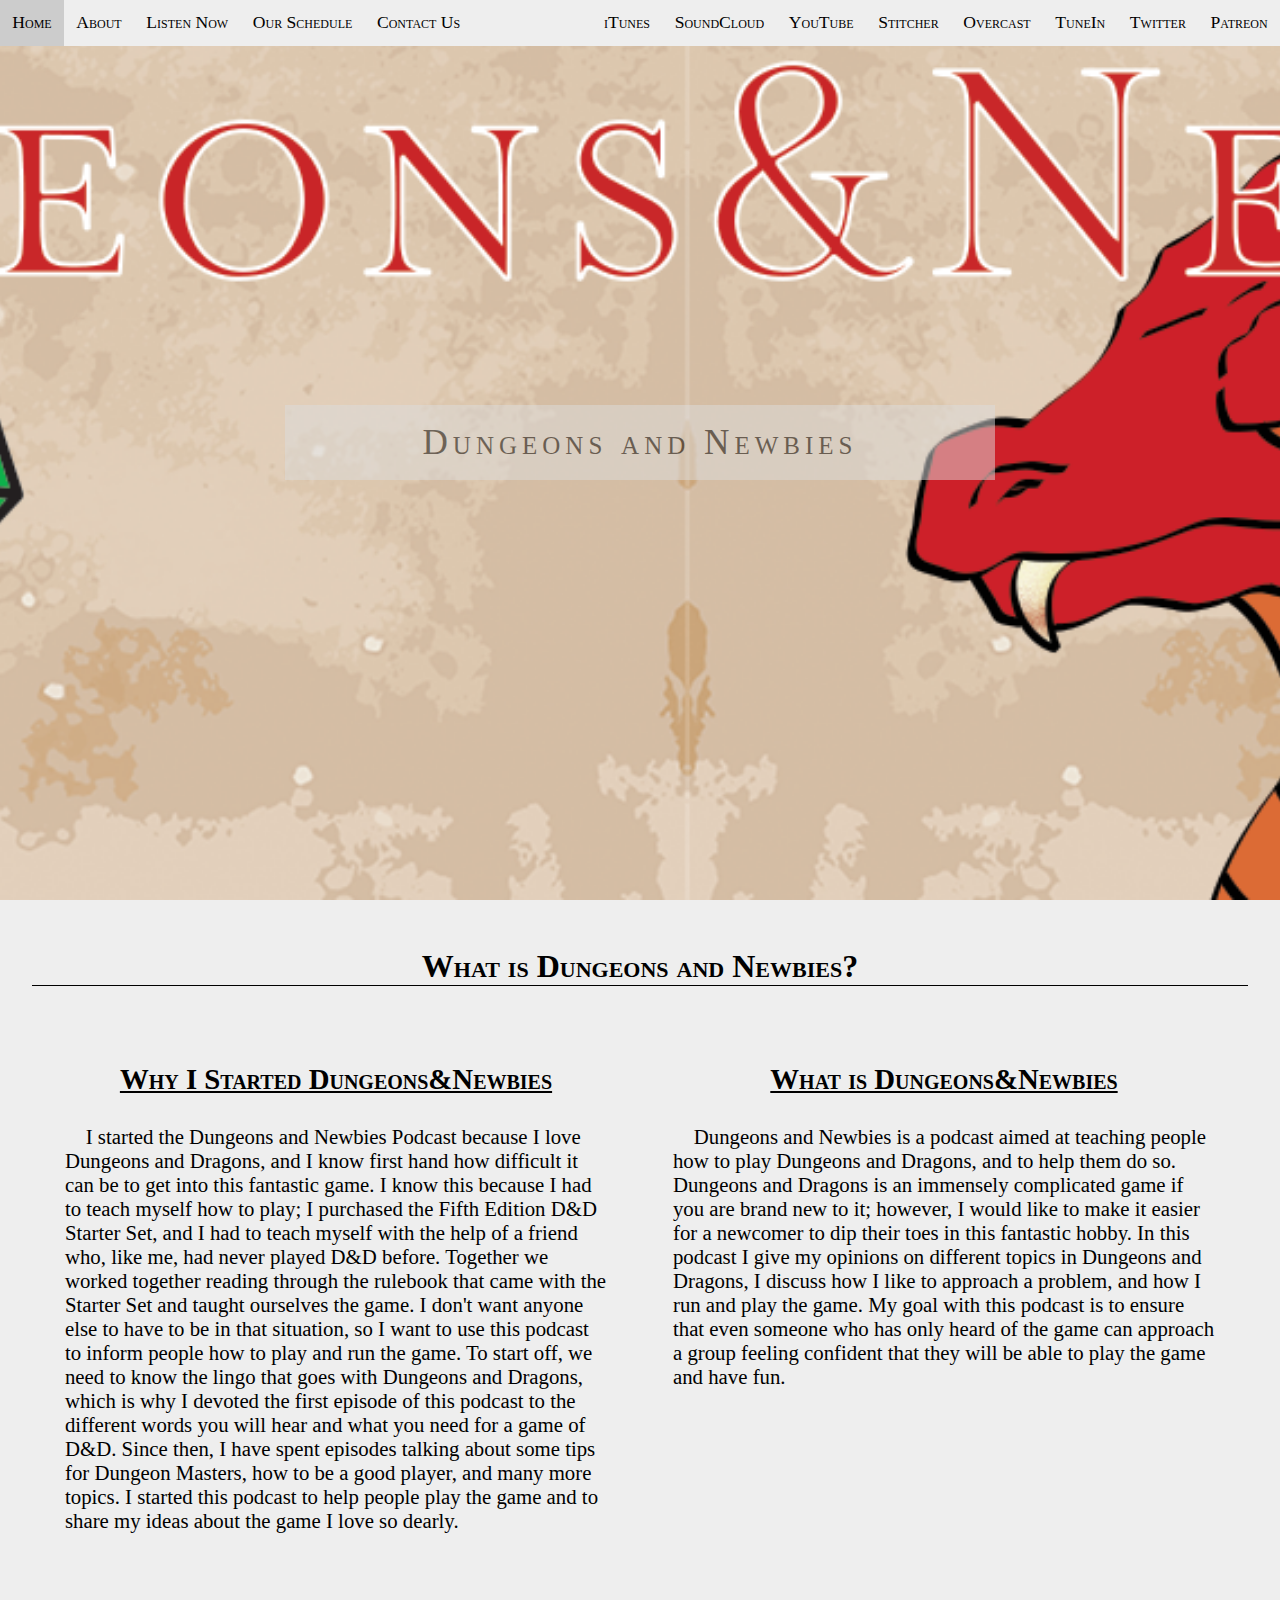
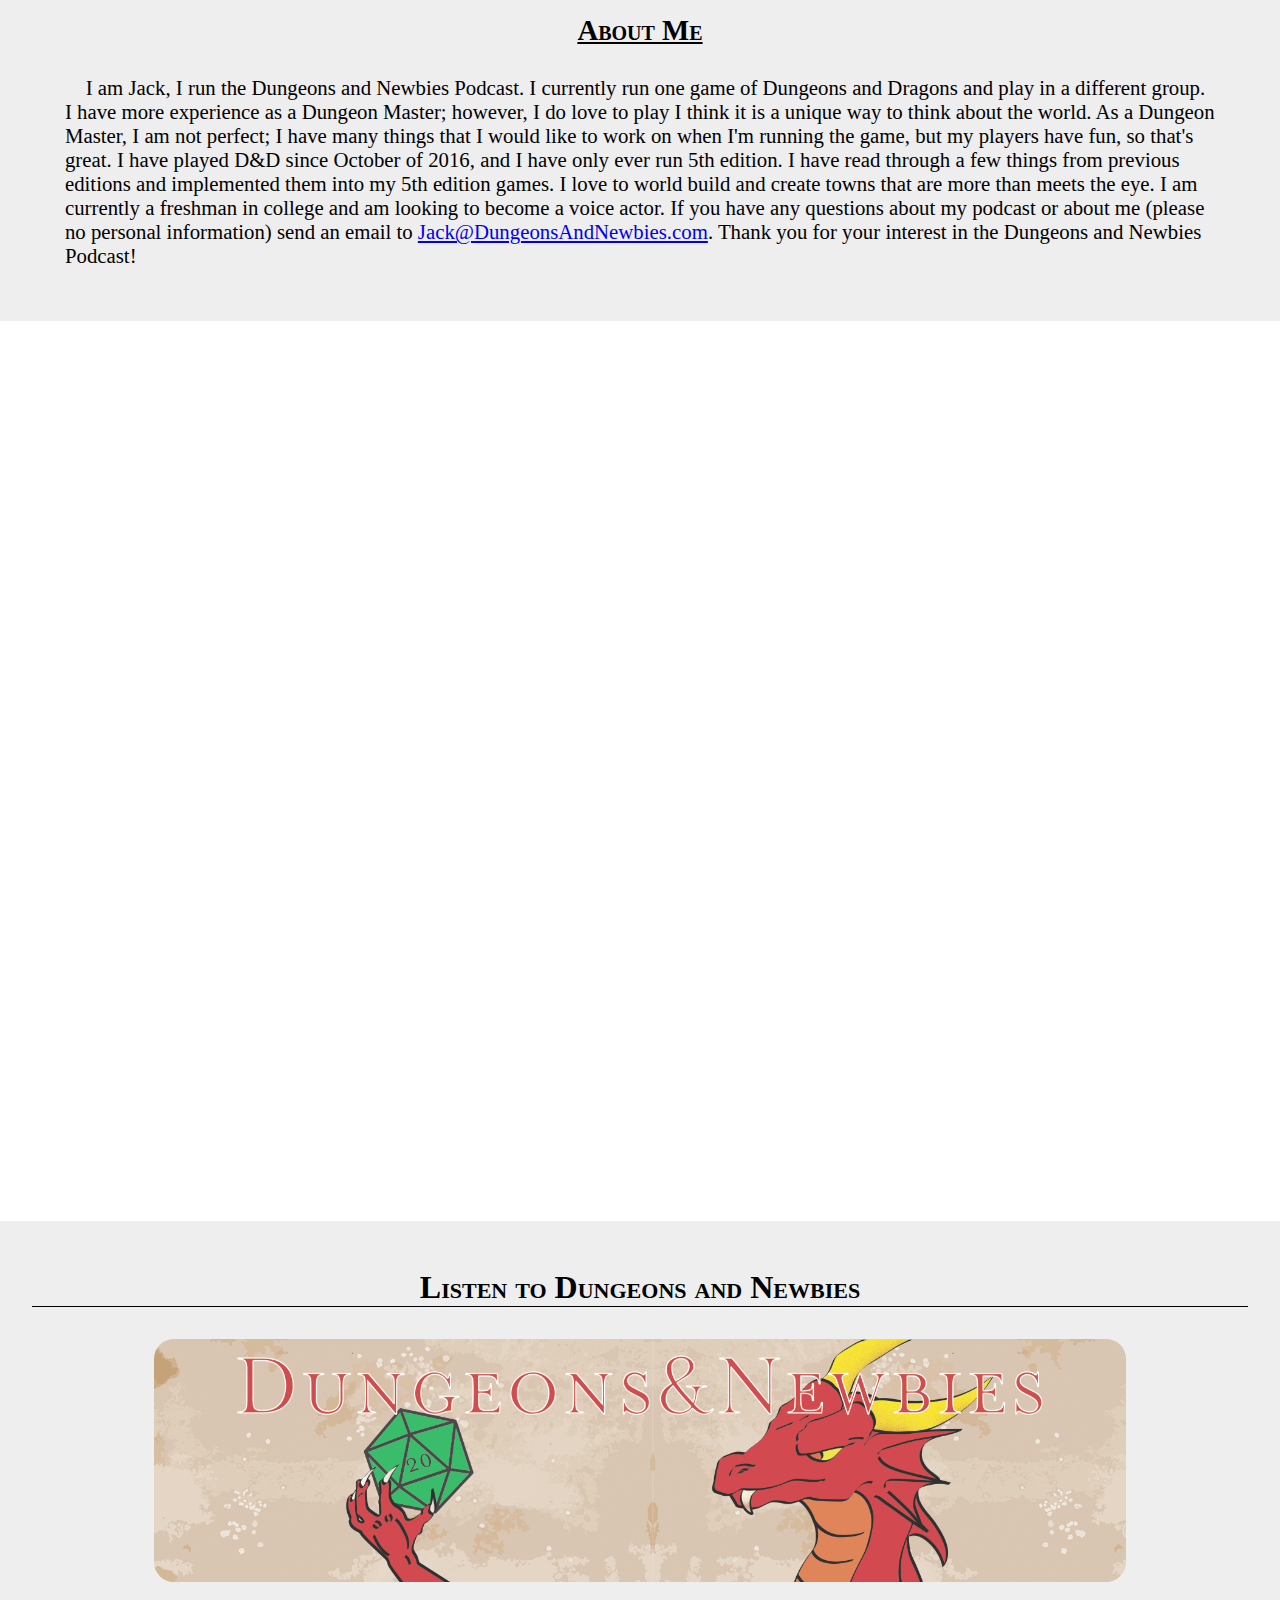
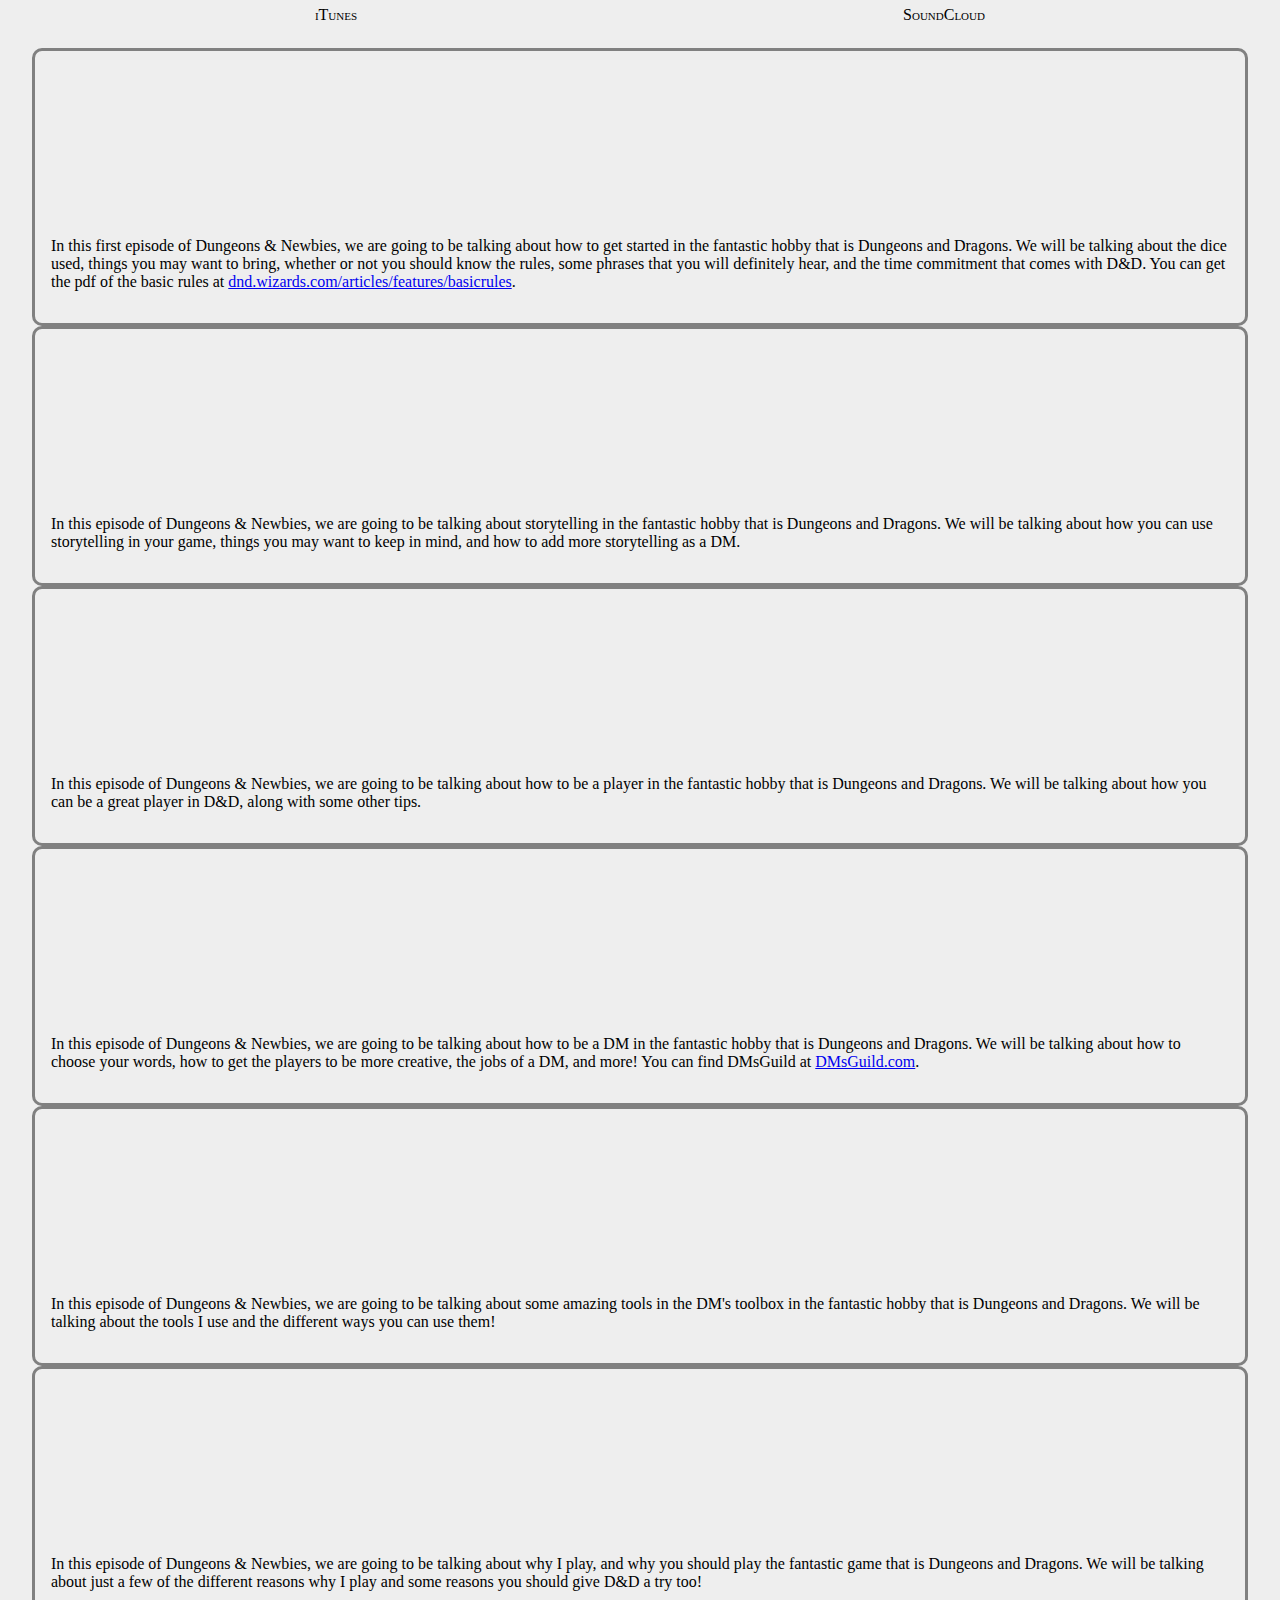
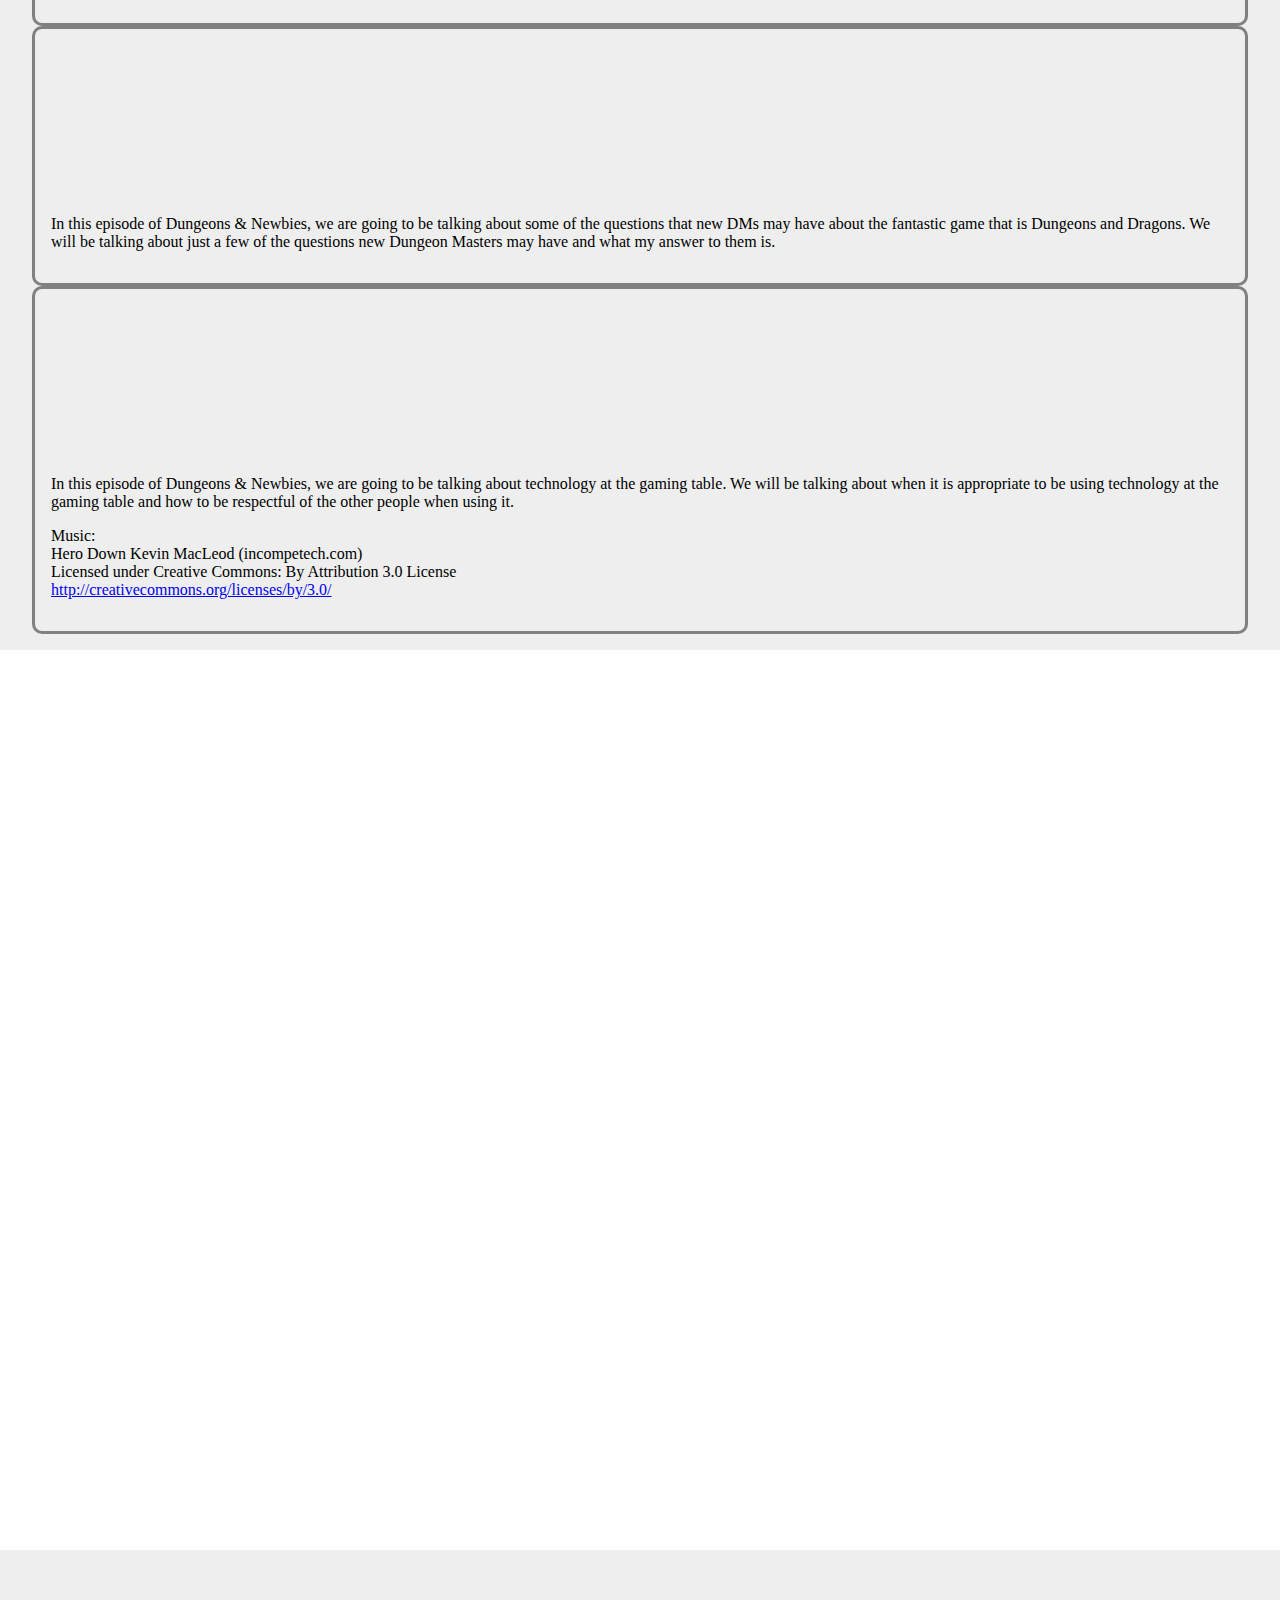
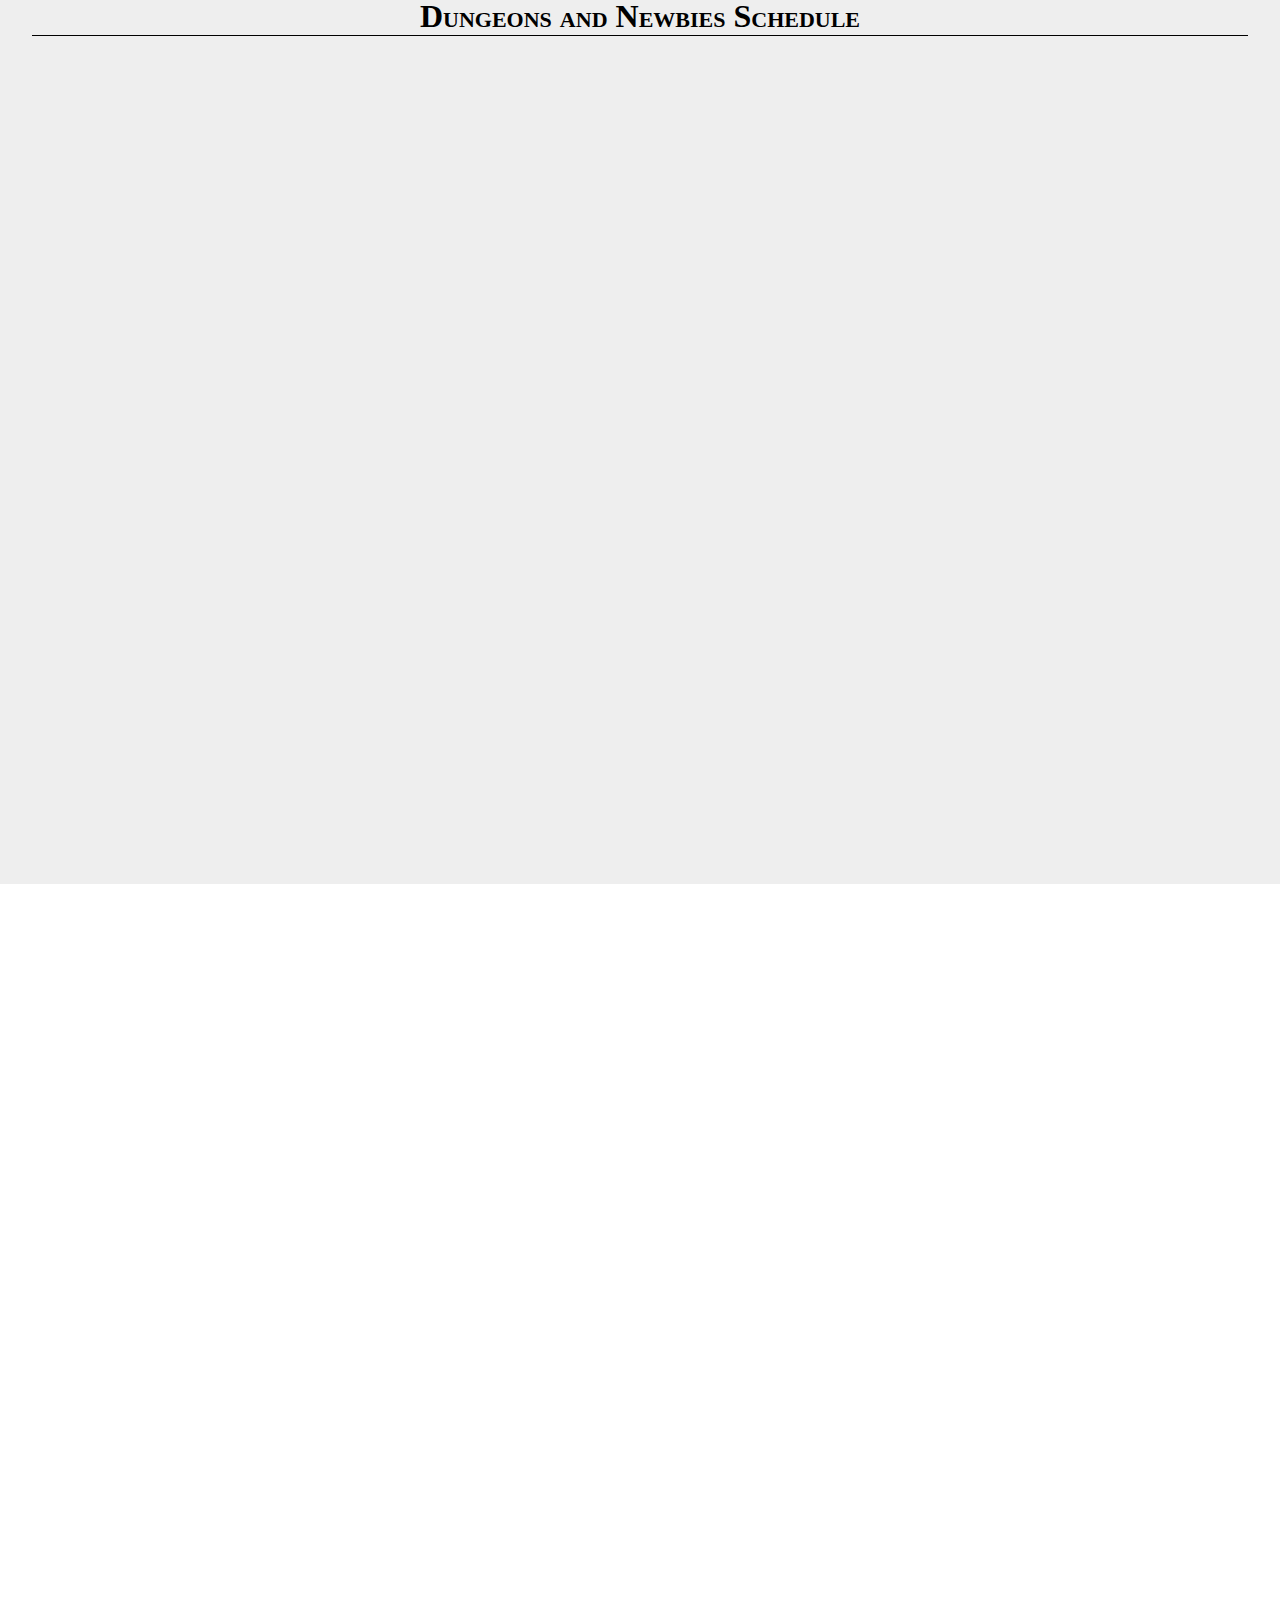
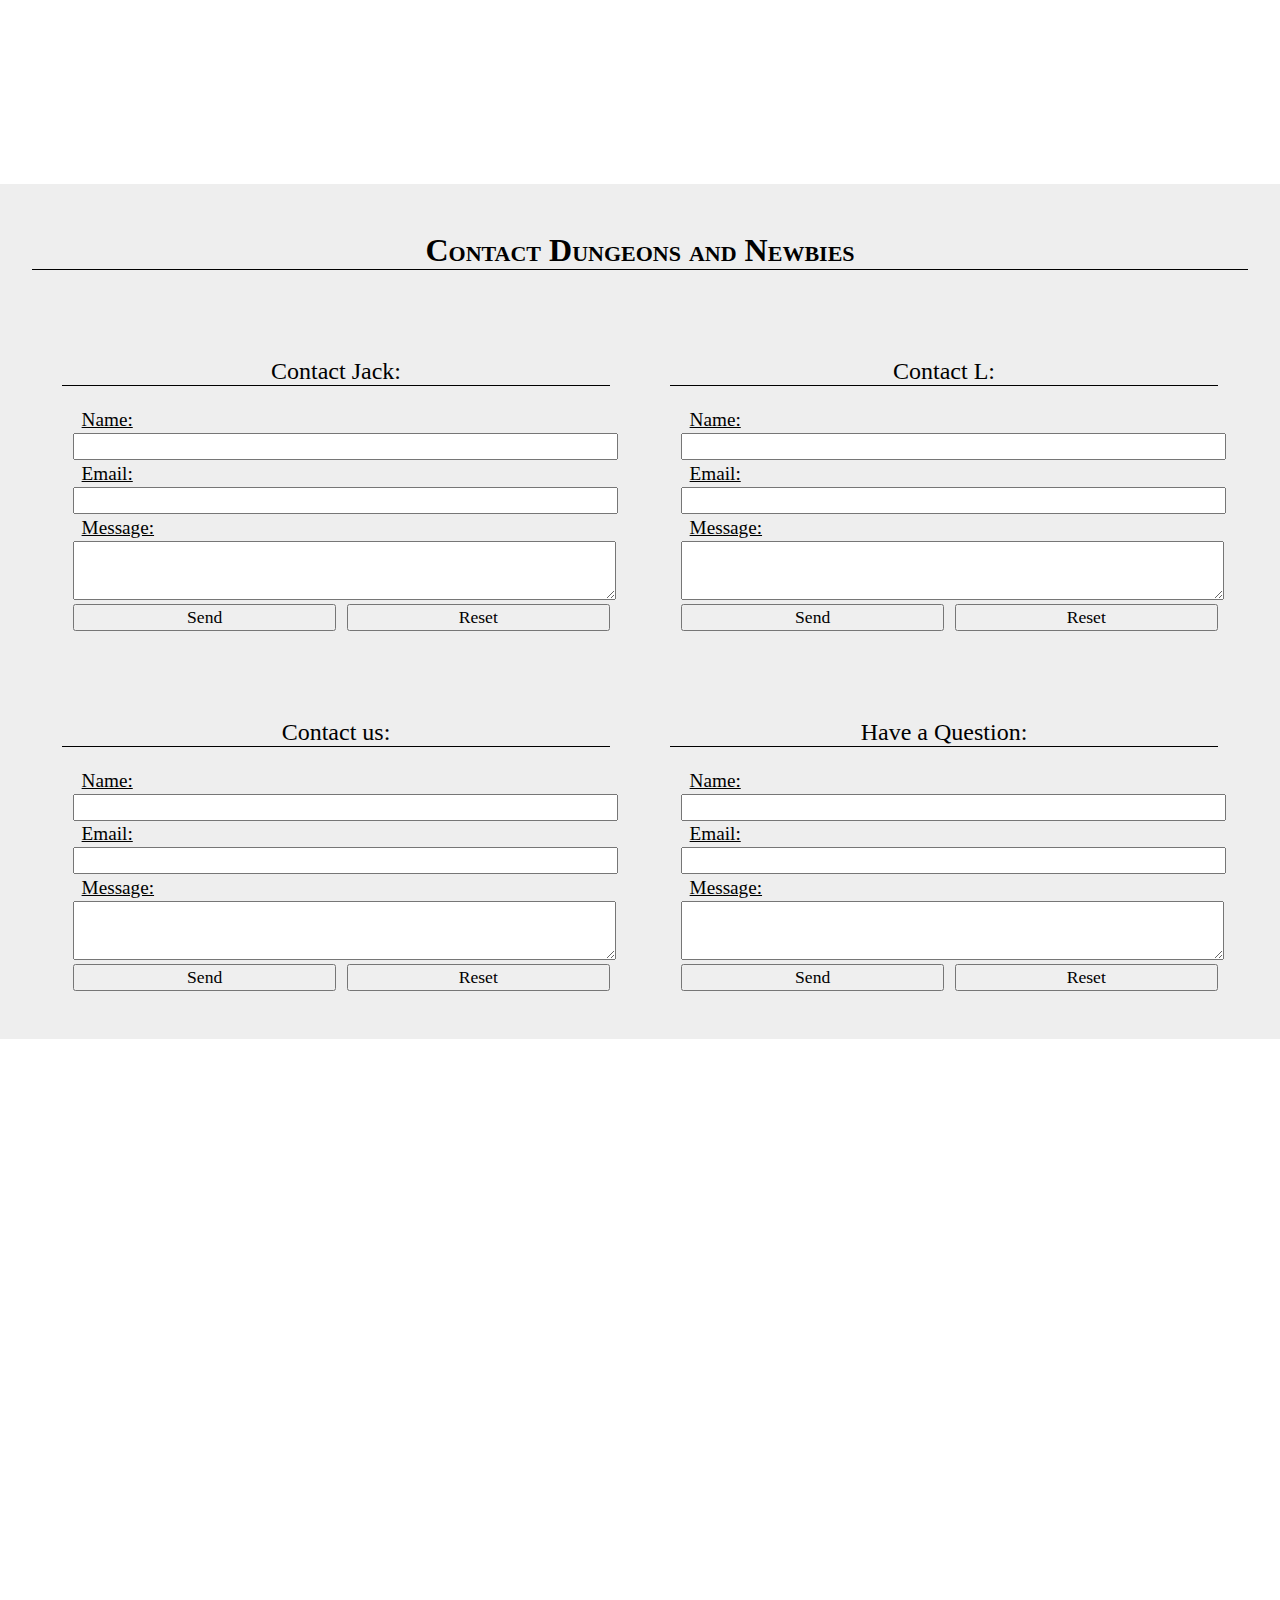
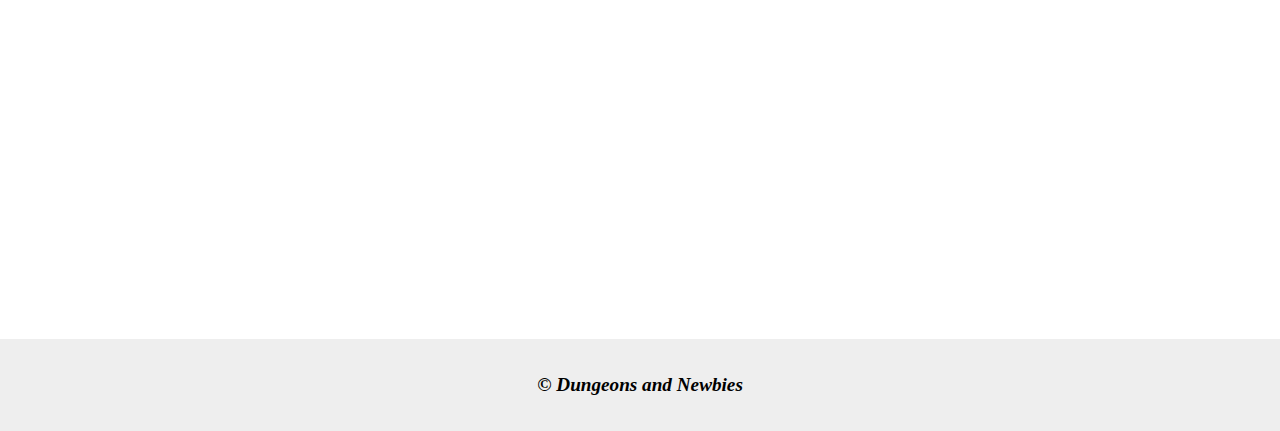
==== commit 3bb6d8ff: "added an about bit" ====
--- a/index.html
+++ b/index.html
@@ -8,10 +8,11 @@
 	<title>Dungeons and Newbies</title>
 	<script src='js/master.js'></script>
 </head>
-<body>
+<body id='top'>
 	<nav>
 		<ul class='navigation' id='navigation'>
-			<li><a href='' class='active'>Home</a></li>
+			<li><a href='#top'>Home</a></li>
+			<li><a href='#what'>About</a></li>
 			<li><a href='#listen'>Listen Now</a></li>
 			<li><a href='#schedule'>Our Schedule</a></li>
 			<li><a href='#contact'>Contact Us</a></li>
@@ -27,7 +28,8 @@
 		<p class='mobile-btn' id='show-btn' onclick='showNav()'>&#9776;</p>
 		<p class='mobile-btn' id='hide-btn' onclick='hideNav()'>&#9747;</p>
 		<div class='mobile-nav' id='mobile-navigation'>
-			<a href=''>Home</a></li>
+			<a href=''>Home</a>
+			<a href='#what'>About</a>
 			<a href='#listen'>Listen Now</a>
 			<a href='#schedule'>Our Schedule</a>
 			<a href='#contact'>Contact Us</a>
@@ -46,11 +48,28 @@
 			<p>Dungeons and Newbies</p>
 		</div>
 	</div>
-	<!--
 	<div class='section' id='what'>
-		
-	</div>
-	-->
+		<div class='item'>
+			<div class='item-head'>
+				<p class='item-title'>What is Dungeons and Newbies?</p>
+			</div>
+			<div class='width-container'>
+				<div class='width-half'>
+					<p class='half-title'>Why I Started Dungeons&Newbies</p>
+						<p class='half-p'>I started the Dungeons and Newbies Podcast because I love Dungeons and Dragons, and I know first hand how difficult it can be to get into this fantastic game. I know this because I had to teach myself how to play; I purchased the Fifth Edition D&D Starter Set, and I had to teach myself with the help of a friend who, like me, had never played D&D before. Together we worked together reading through the rulebook that came with the Starter Set and taught ourselves the game. I don't want anyone else to have to be in that situation, so I want to use this podcast to inform people how to play and run the game. To start off, we need to know the lingo that goes with Dungeons and Dragons, which is why I devoted the first episode of this podcast to the different words you will hear and what you need for a game of D&D. Since then, I have spent episodes talking about some tips for Dungeon Masters, how to be a good player, and many more topics. I started this podcast to help people play the game and to share my ideas about the game I love so dearly.</p>
+				</div>
+				<div class='width-half'>
+					<p class='half-title'>What is Dungeons&Newbies</p>
+						<p class='half-p'>Dungeons and Newbies is a podcast aimed at teaching people how to play Dungeons and Dragons, and to help them do so. Dungeons and Dragons is an immensely complicated game if you are brand new to it; however, I would like to make it easier for a newcomer to dip their toes in this fantastic hobby. In this podcast I give my opinions on different topics in Dungeons and Dragons, I discuss how I like to approach a problem, and how I run and play the game. My goal with this podcast is to ensure that even someone who has only heard of the game can approach a group feeling confident that they will be able to play the game and have fun.</p>
+				</div>
+				<div class='width-full'>
+					<p class='full-title'>About Me</p>
+						<p class='full-p'>I am Jack, I run the Dungeons and Newbies Podcast. I currently run one game of Dungeons and Dragons and play in a different group. I have more experience as a Dungeon Master; however, I do love to play I think it is a unique way to think about the world. As a Dungeon Master, I am not perfect; I have many things that I would like to work on when I'm running the game, but my players have fun, so that's great. I have played D&D since October of 2016, and I have only ever run 5th edition. I have read through a few things from previous editions and implemented them into my 5th edition games. I love to world build and create towns that are more than meets the eye. I am currently a freshman in college and am looking to become a voice actor. If you have any questions about my podcast or about me (please no personal information) send an email to <a href='mailto:Jack@DungeonsAndNewbies.com'>Jack@DungeonsAndNewbies.com</a>. Thank you for your interest in the Dungeons and Newbies Podcast!
+				</div>
+			</div>
+		</div>
+	</div>
+	<div class='parallax'></div>
 	<div class='section' id='listen'>
 		<div class='item'>
 			<div class='item-head'>
--- a/css/master.css
+++ b/css/master.css
@@ -145,6 +145,60 @@
 	-webkit-transition: all .5s .2s;
 	-moz-transition: all .5s .2s;
 	-o-transition: all .5s .2s;
+}
+
+.width-container {
+	display: flex;
+	flex-direction: row;
+	flex-wrap: wrap;
+	justify-content: space-around;
+}
+.width-half {
+	width: 48%;
+	background-color: rgba(0, 0, 0, 0);
+	border-radius: 15px;
+	margin: 1em 0 1em 0;
+	-webkit-transition: all .5s .2s;
+	-moz-transition: all .5s .2s;
+	-o-transition: all .5s .2s;
+}
+.width-half:hover {
+	background-color: rgba(0, 0, 0, .1);
+	border-radius: 5px;
+	-webkit-transition: all .5s .2s;
+	-moz-transition: all .5s .2s;
+	-o-transition: all .5s .2s;
+}
+.width-full {
+	width: 98%;
+	background-color: rgba(0, 0, 0, 0);
+	border-radius: 15px;
+	margin: 1em 0 1em 0;
+	-webkit-transition: all .5s .2s;
+	-moz-transition: all .5s .2s;
+	-o-transition: all .5s .2s;
+}
+.width-full:hover {
+	background-color: rgba(0, 0, 0, .1);
+	border-radius: 5px;
+	-webkit-transition: all .5s .2s;
+	-moz-transition: all .5s .2s;
+	-o-transition: all .5s .2s;
+}
+.width-half p, .width-full p {
+	padding: 0 1em;
+	cursor: default;
+}
+.width-half .half-title, .width-full .full-title {
+	text-align: center;
+	font-size: 1.8em;
+	font-weight: bold;
+	text-decoration: underline;
+	font-variant: small-caps;
+}
+.width-half .half-p, .width-full .full-p {
+	text-indent: 1em;
+	font-size: 1.3em;
 }
 
 .listen-nav {
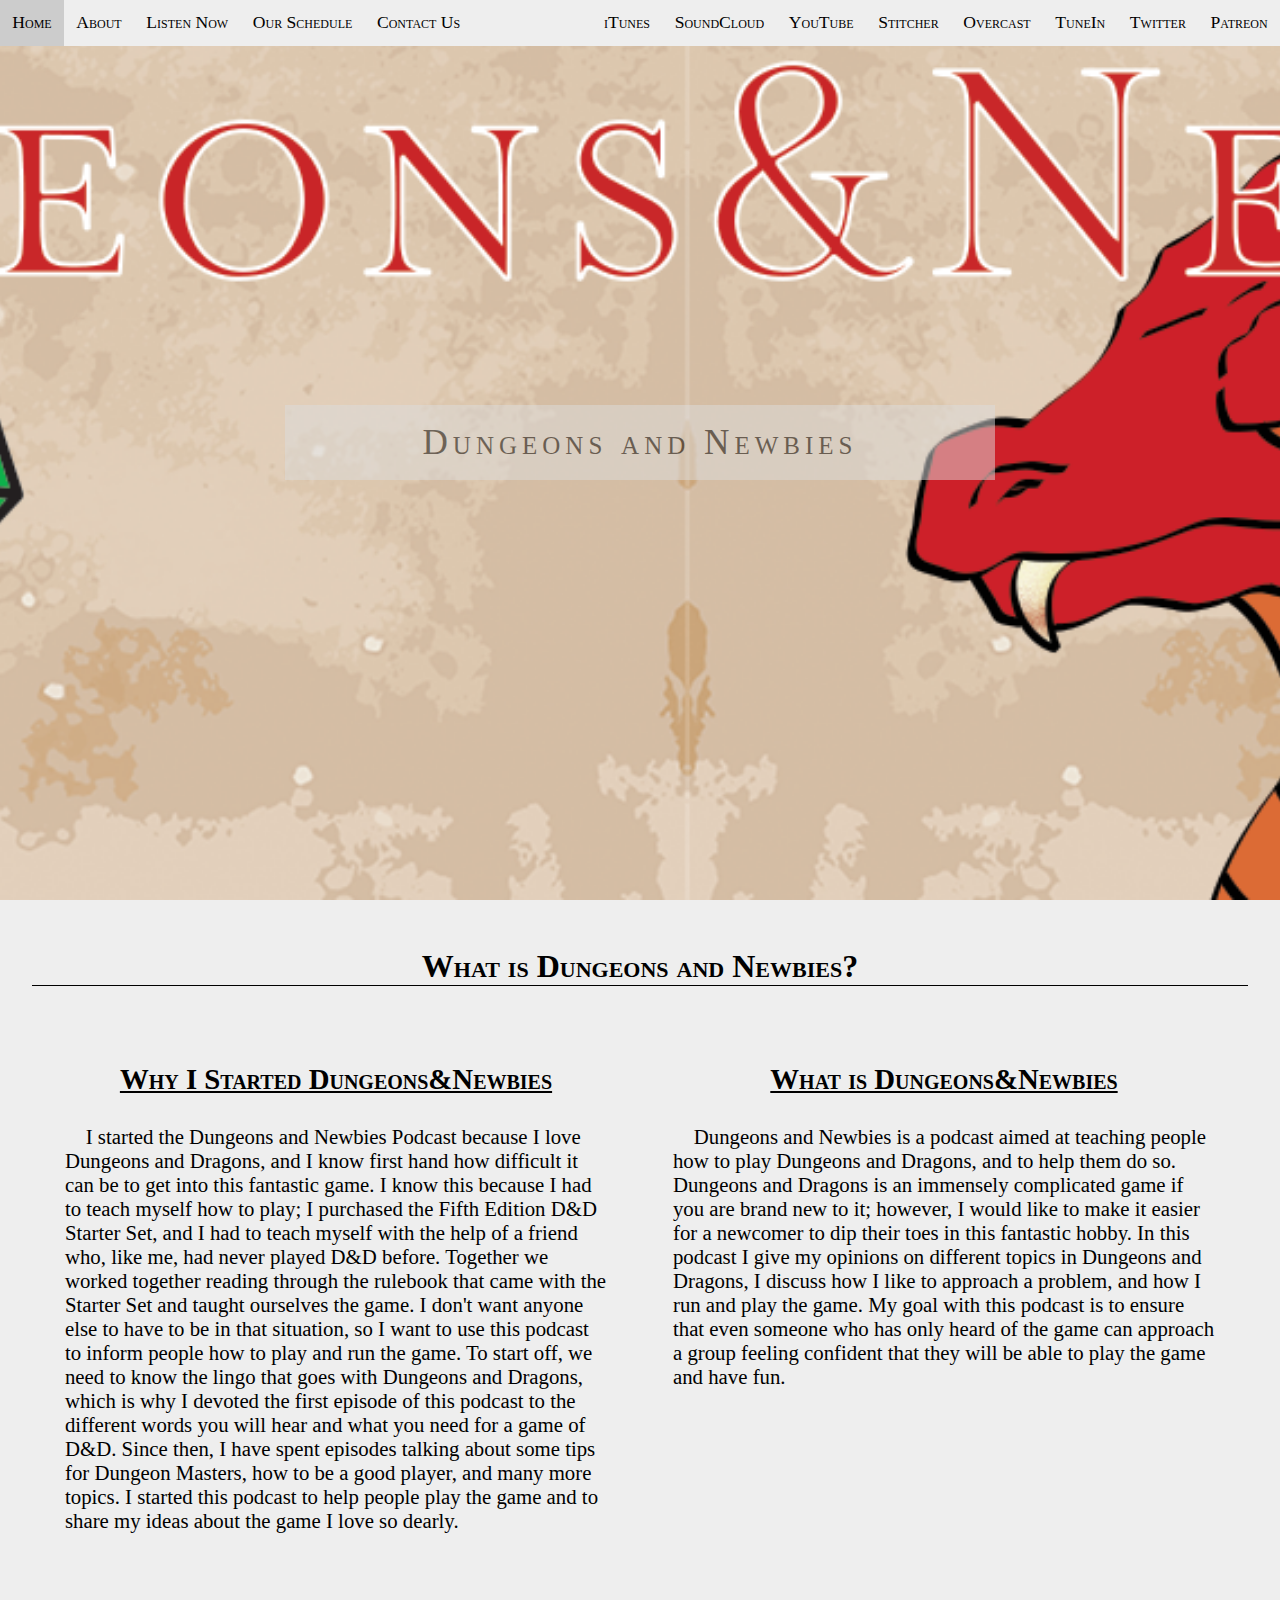
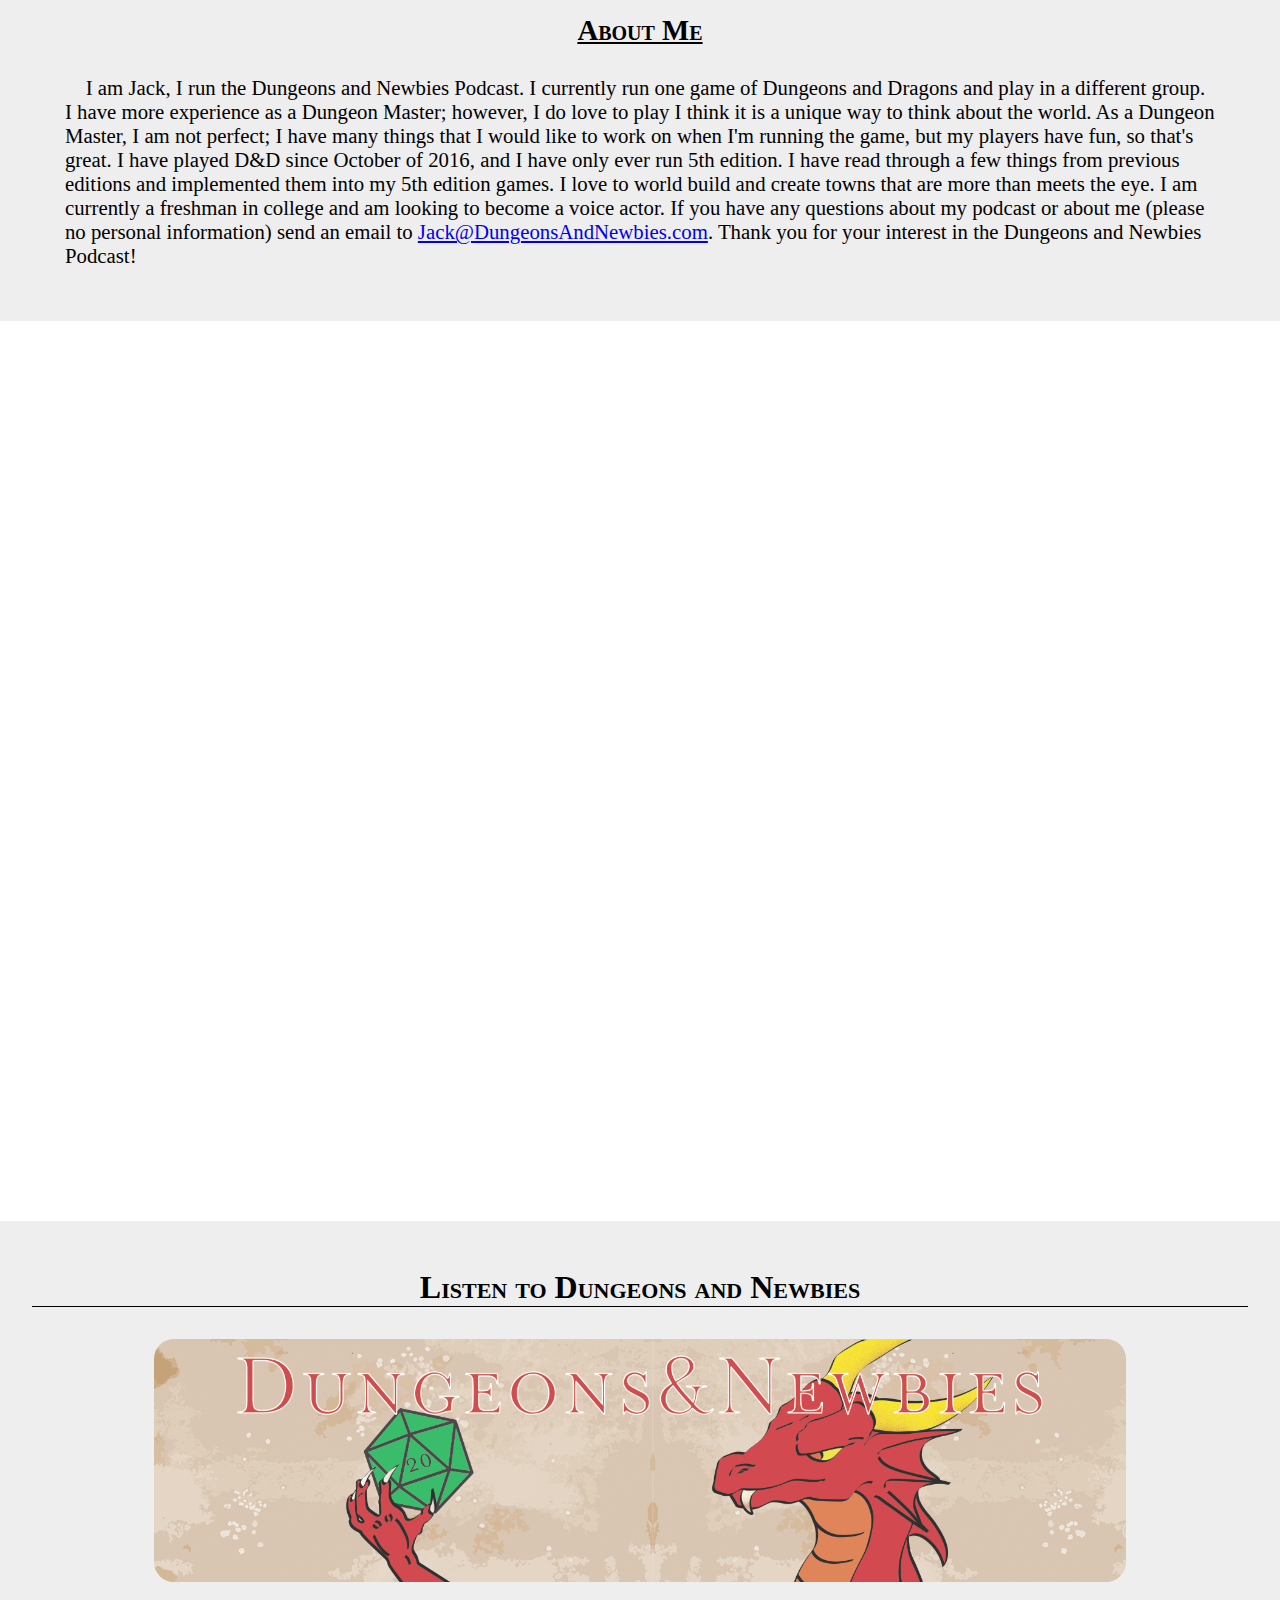
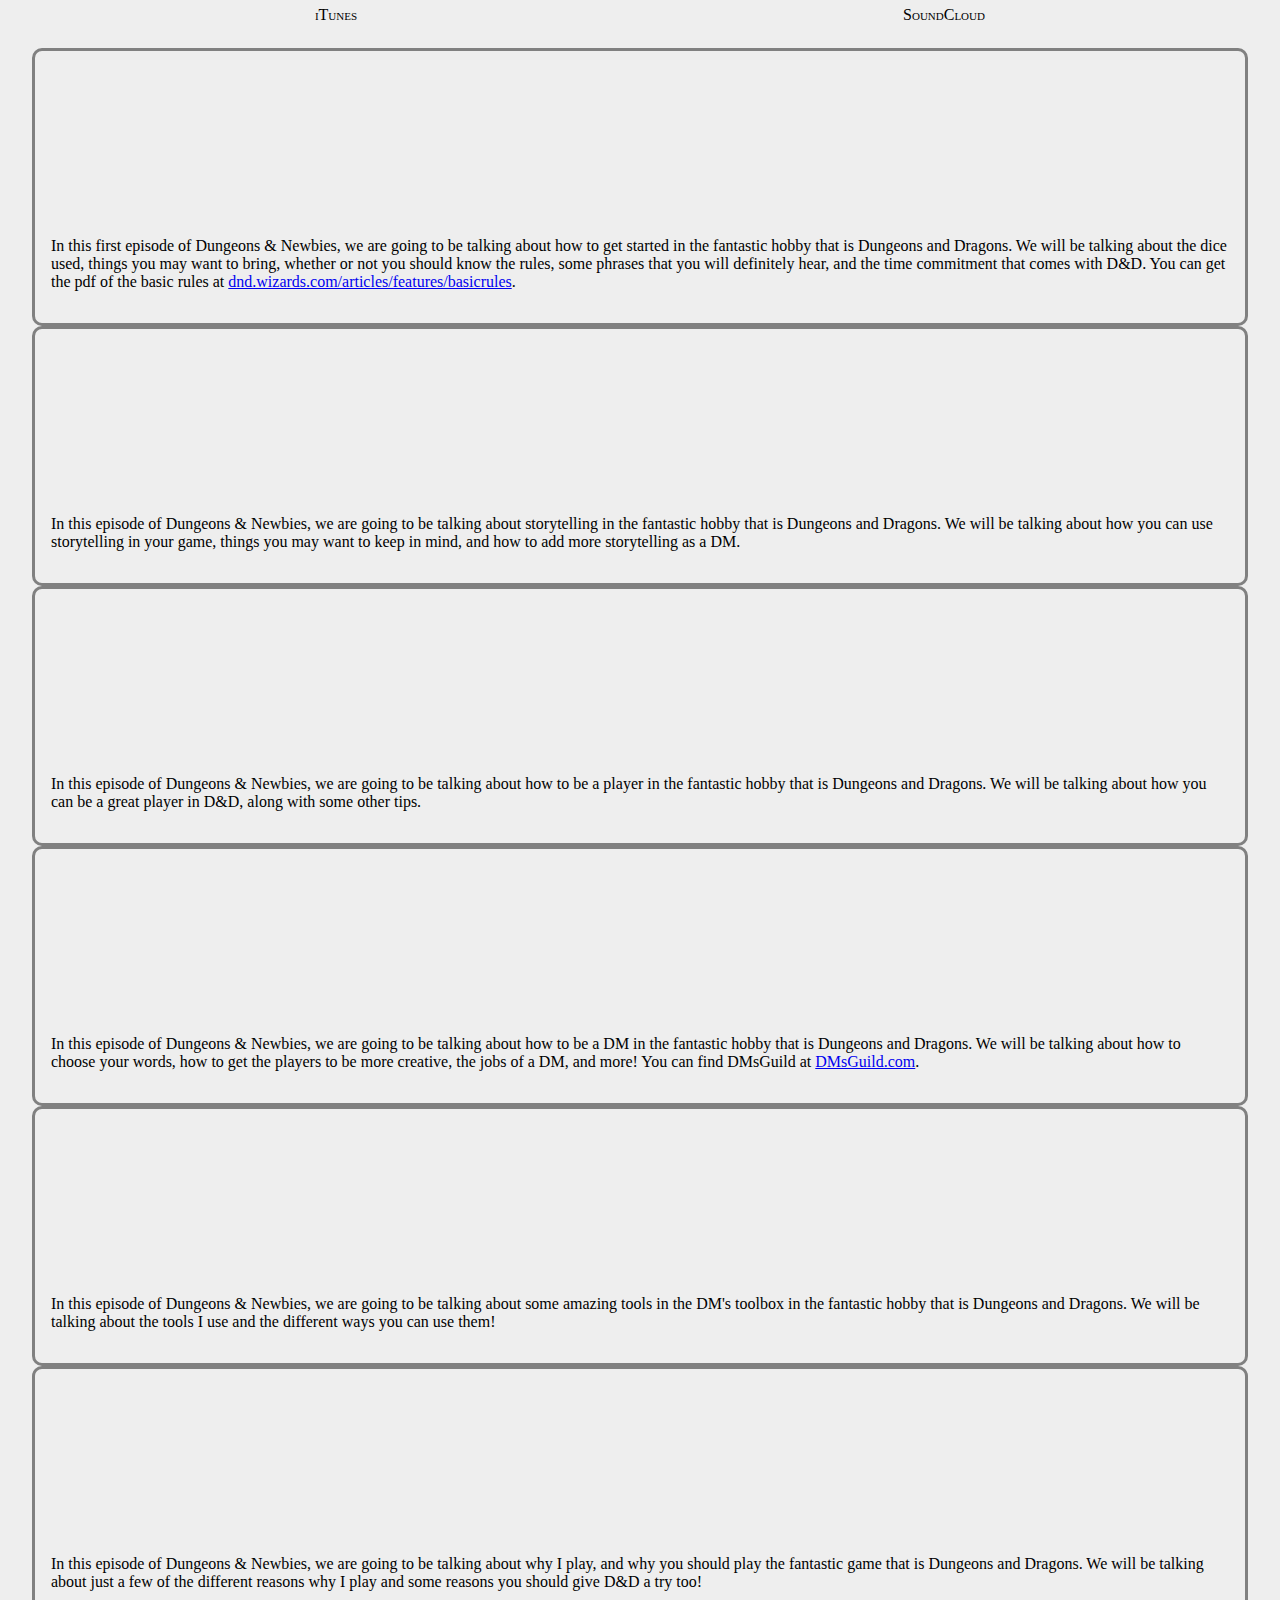
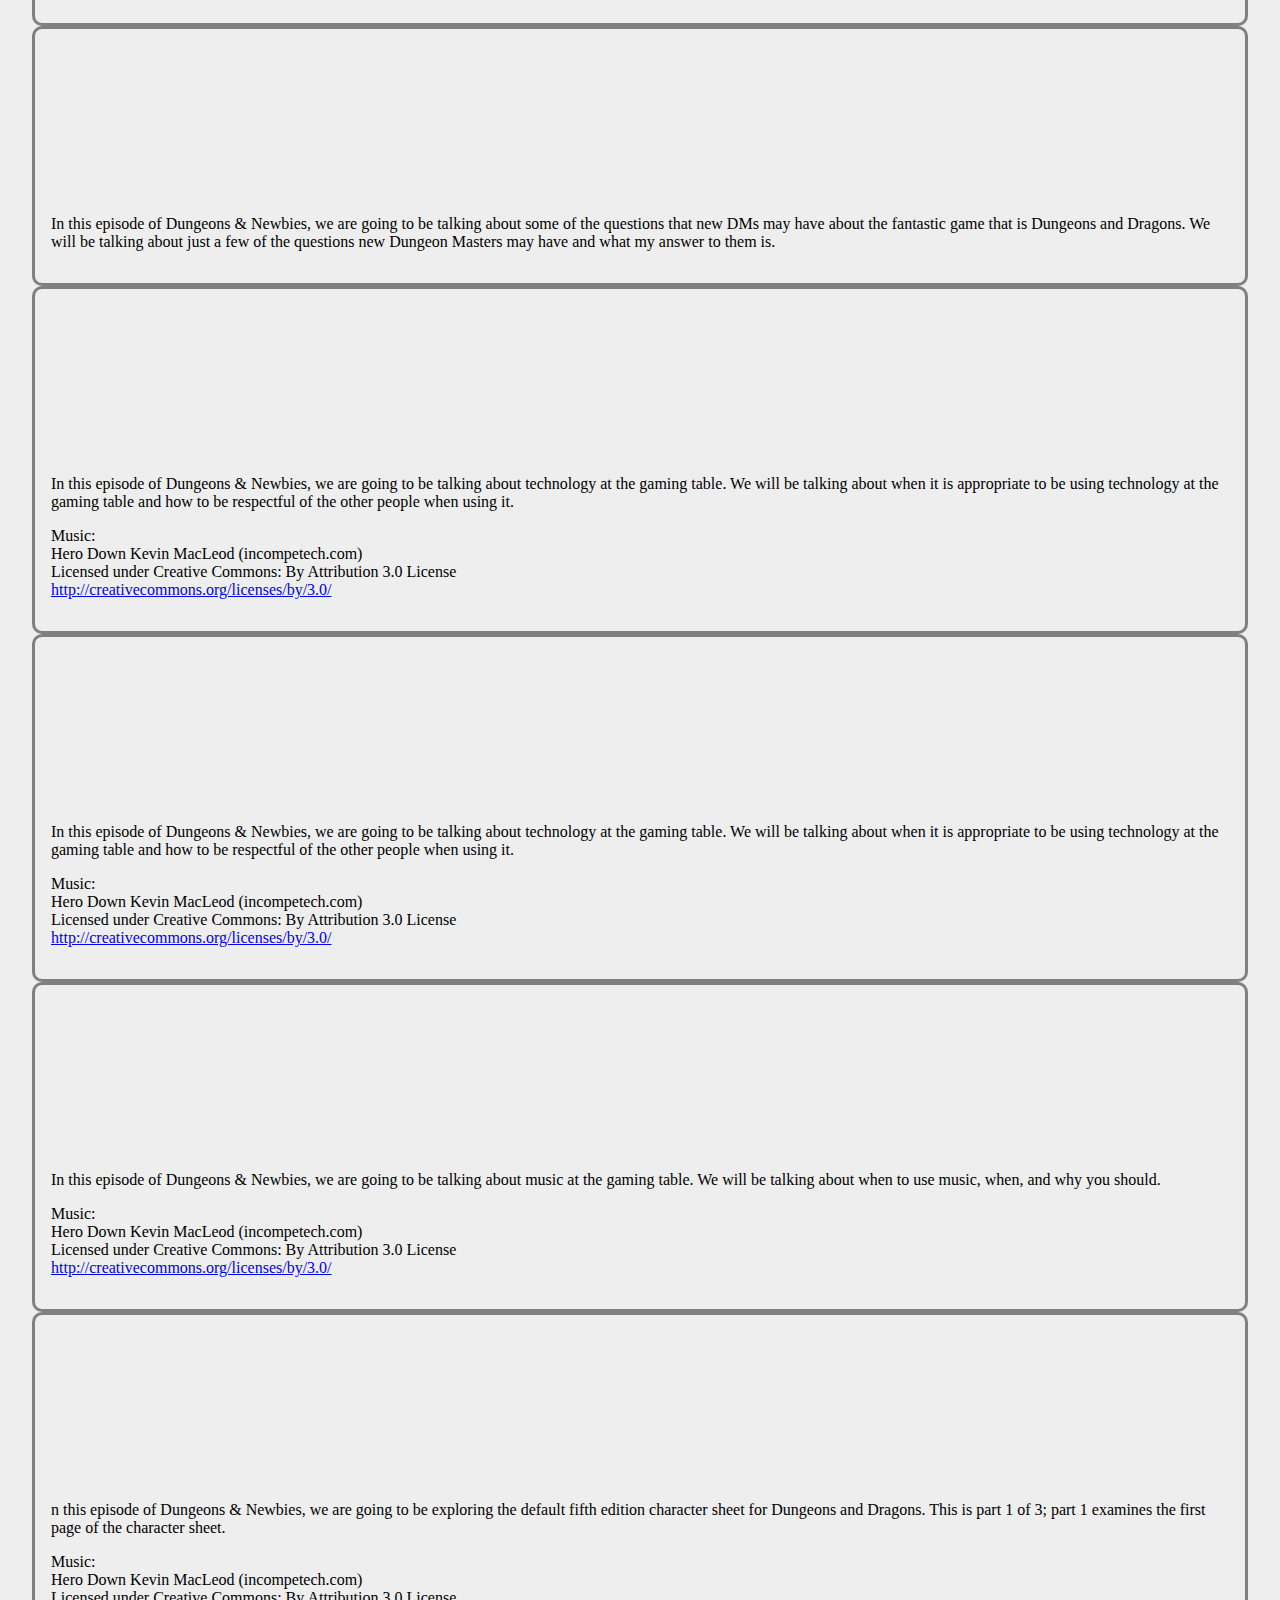
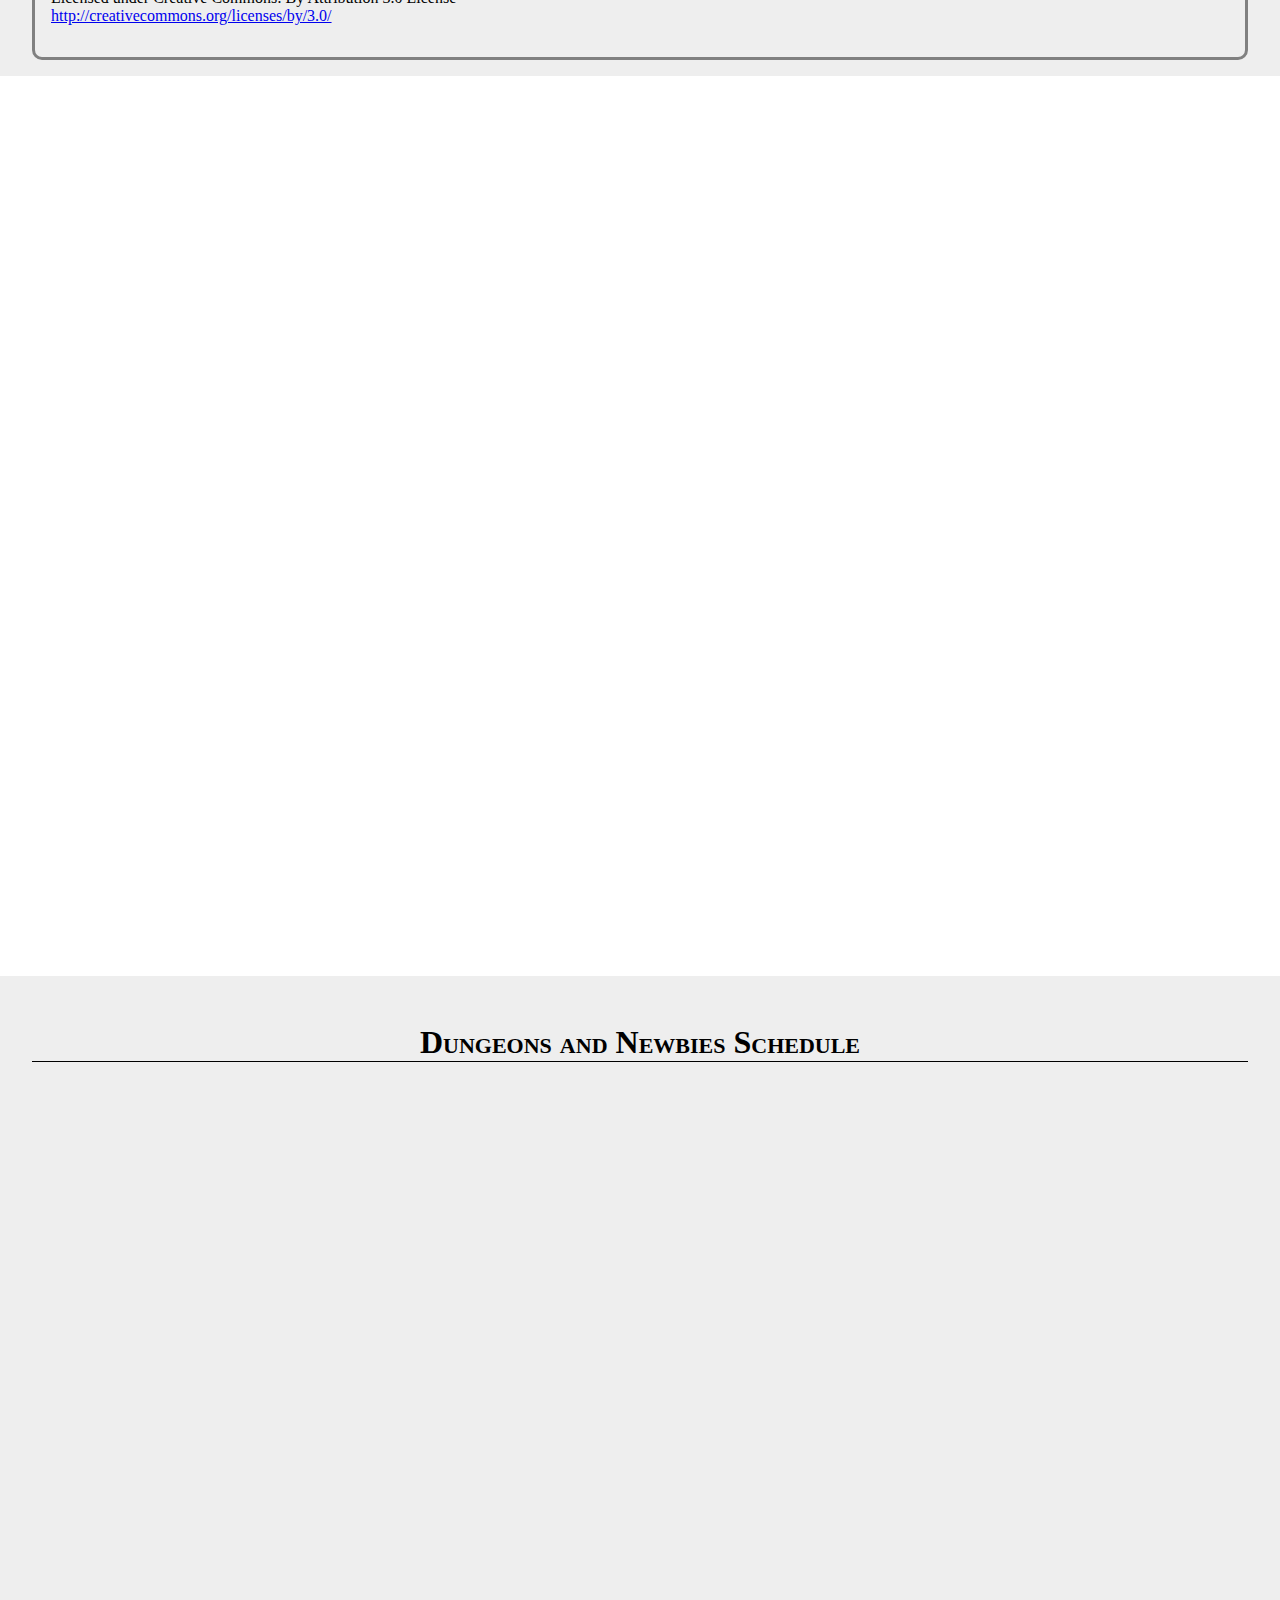
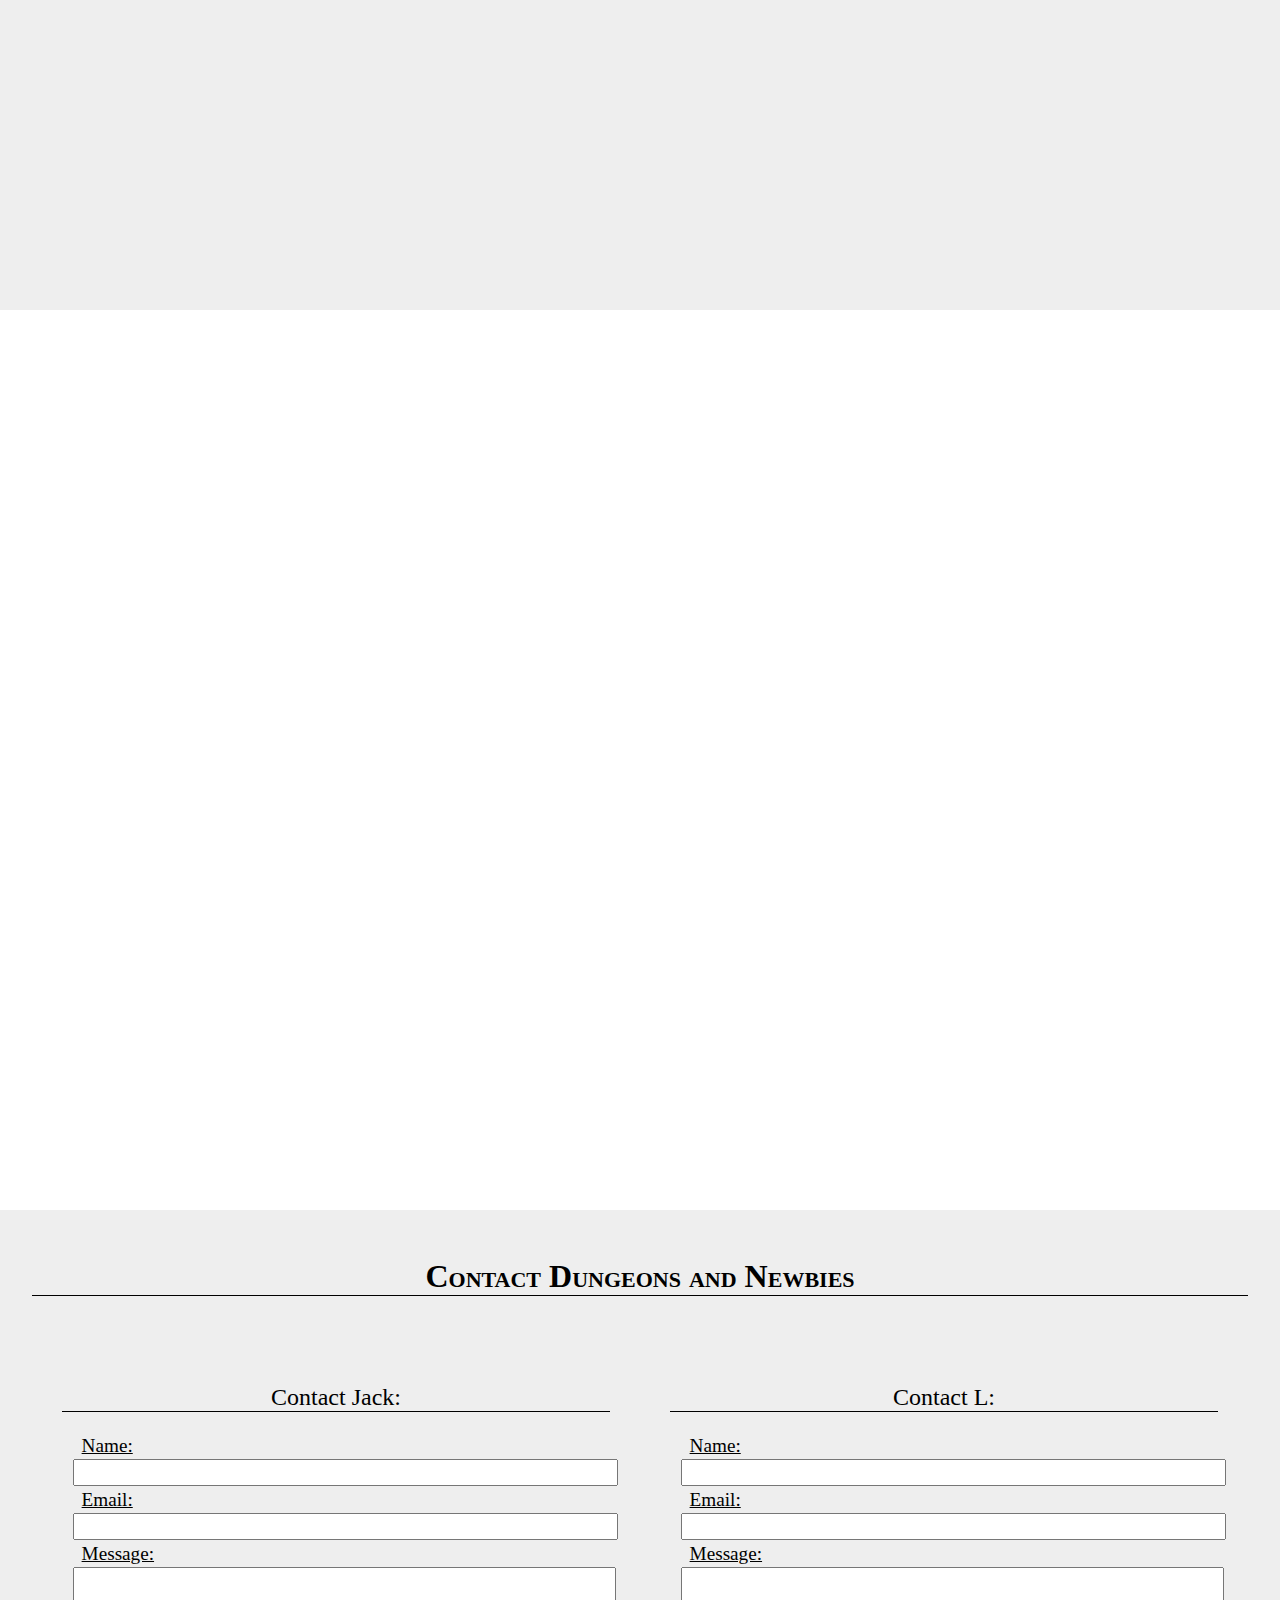
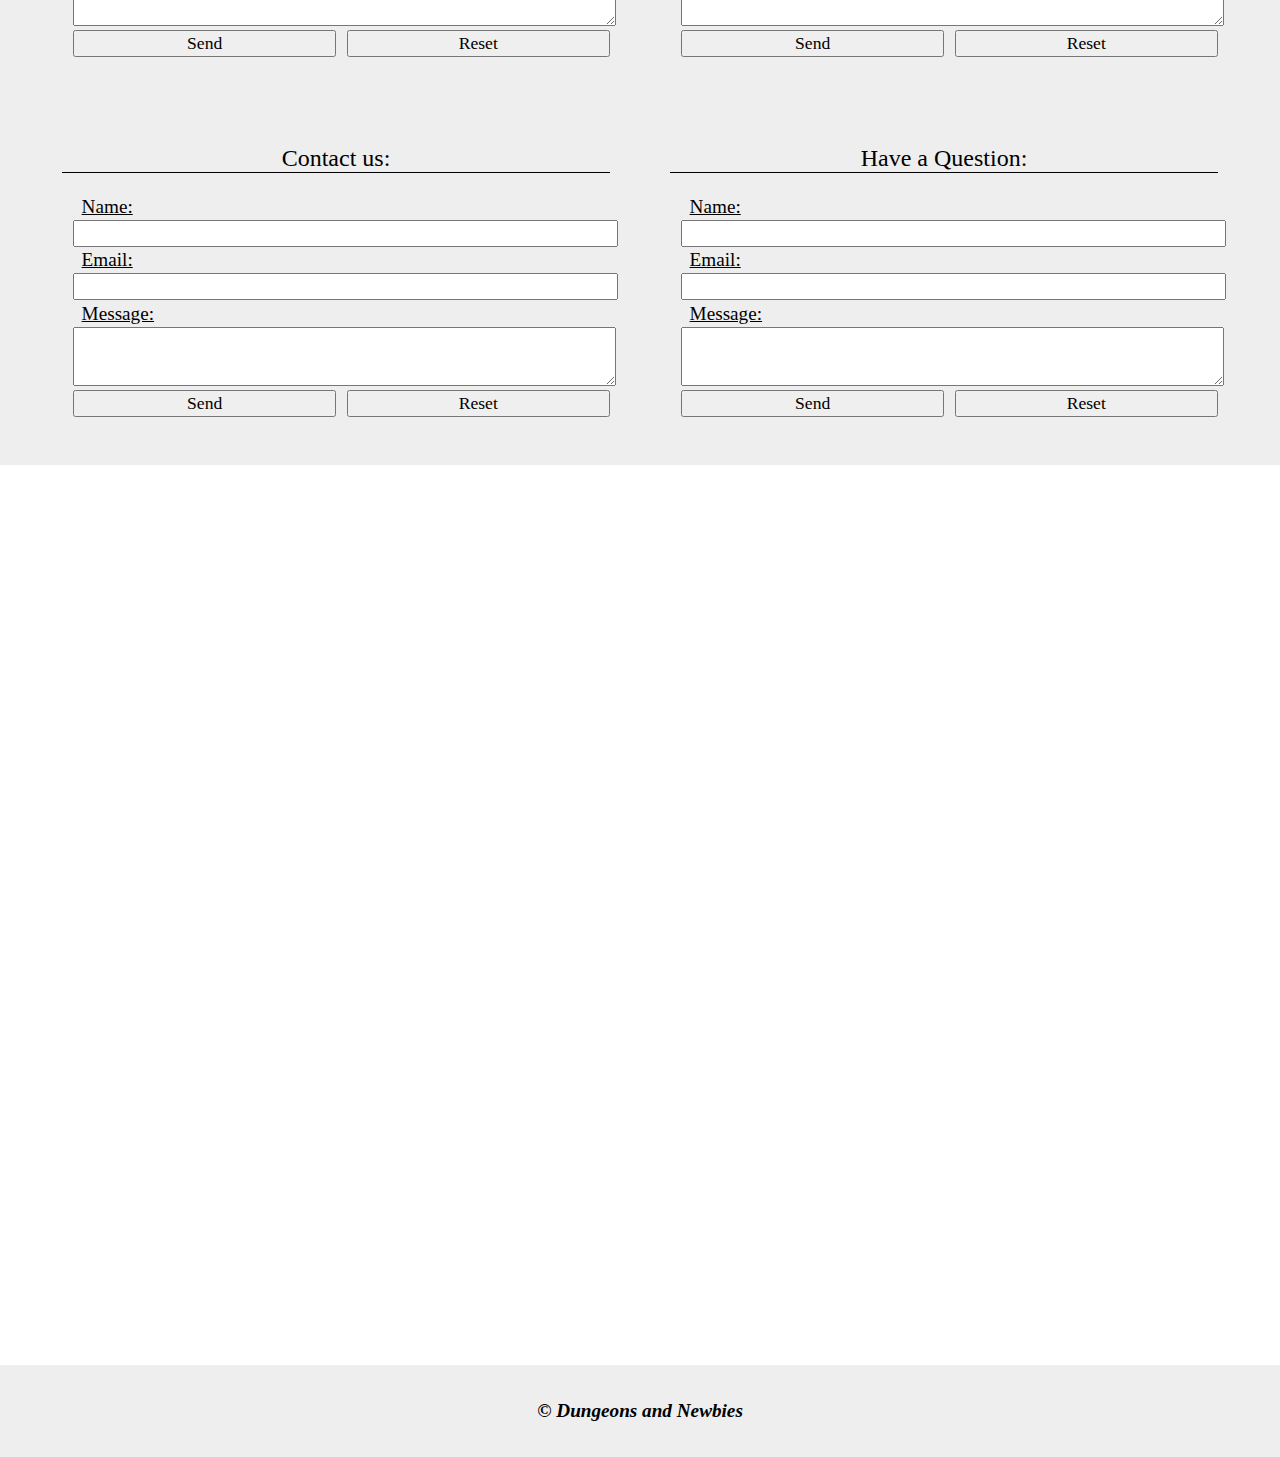
==== commit d390b138: "Add files via upload" ====
--- a/index.html
+++ b/index.html
@@ -124,7 +124,7 @@
 			</div>
 			<div class='podcast-container'>
 				<div class='podcast'>
-					<iframe width="100%" height="" src="https://www.youtube.com/embed/FIlKKtKmg?rel=0" frameborder="0" allow="autoplay; encrypted-media" allowfullscreen='false'></iframe>
+					<iframe width="100%" height="" src="https://www.youtube.com/embed/K-38-e-VPzA?rel=0" frameborder="0" allow="autoplay; encrypted-media" allowfullscreen='false'></iframe>
 						<p class='podcast-desc'>In this episode of Dungeons & Newbies, we are going to be talking about technology at the gaming table. We will be talking about when it is appropriate to be using technology at the gaming table and how to be respectful of the other people when using it.</p>
 						<p class='podcast-desc'>
 							Music:<br>
@@ -134,49 +134,42 @@
 						</p>
 				</div>
 			</div>
-
-			<!-- <div class='podcast-container'>
-				<div class='podcast'>
-					<p class='podcast-title'>Episode 1 | Getting Started in Dungeons and Dragons</p>
-						<p class='podcast-desc'>In this first episode of Dungeons & Newbies, we are going to be talking about how to get started in the fantastic hobby that is Dungeons and Dragons. We will be talking about the dice used, things you may want to bring, whether or not you should know the rules, some phrases that you will definitely hear, and the time commitment that comes with D&D. You can get the pdf of the basic rules at <a href='dnd.wizards.com/articles/features/basicrules' target='_blank'>dnd.wizards.com/articles/features/basicrules</a>.</p>
-							<audio controls src='audio/dnEp1.mp3' type='audio/mpeg'></audio>
-				</div>
-			</div>
-			<div class='podcast-container'>
-				<div class='podcast'>
-					<p class='podcast-title'>Episode 2 | Story Telling in Dungeons and Dragons</p>
-						<p class='podcast-desc'>In this episode of Dungeons & Newbies, we are going to be talking about storytelling in the fantastic hobby that is Dungeons and Dragons. We will be talking about how you can use storytelling in your game, things you may want to keep in mind, and how to add more storytelling as a DM.</p>
-							<audio controls src='audio/dnEp2.mp3' type='audio/mpeg'></audio>
-				</div>
-			</div>
-			<div class='podcast-container'>
-				<div class='podcast'>
-					<p class='podcast-title'>Episode 3 | Players in Dungeons and Dragons</p>
-						<p class='podcast-desc'>In this episode of Dungeons & Newbies, we are going to be talking about how to be a player in the fantastic hobby that is Dungeons and Dragons. We will be talking about how you can be a great player in D&D, along with some other tips.</p>
-							<audio controls src='audio/dnEp3.mp3' type='audio/mpeg'></audio>
-				</div>
-			</div>
-			<div class='podcast-container'>
-				<div class='podcast'>
-					<p class='podcast-title'>Episode 4 | Dungeon Masters in Dungeons and Dragons</p>
-						<p class='podcast-desc'>In this episode of Dungeons & Newbies, we are going to be talking about how to be a DM in the fantastic hobby that is Dungeons and Dragons. We will be talking about how to choose your words, how to get the players to be more creative, the jobs of a DM, and more! You can find DMsGuild at <a href='dmsguild.com' target='_blank'>DMsGuild.com</a>.</p>
-							<audio controls src='audio/dnEp4.mp3' type='audio/mpeg'></audio>
-				</div>
-			</div>
-			<div class='podcast-container'>
-				<div class='podcast'>
-					<p class='podcast-title'>Episode 5 | Dungeon Masters' Tools In Dungeons and Dragons</p>
-						<p class='podcast-desc'>In this episode of Dungeons & Newbies, we are going to be talking about some amazing tools in the DM's toolbox in the fantastic hobby that is Dungeons and Dragons. We will be talking about the tools I use and the different ways you can use them!</p>
-							<audio controls src='audio/dnEp5.mp3' type='audio/mpeg'></audio>
-				</div>
-			</div>
-			<div class='podcast-container'>
-				<div class='podcast'>
-					<p class='podcast-title'>Episode 6 | Why I Play Dungeons and Dragons</p>
-						<p class='podcast-desc'>In this episode of Dungeons & Newbies, we are going to be talking about why I play, and why you should play the fantastic game that is Dungeons and Dragons. We will be talking about just a few of the different reasons why I play and some reasons you should give D&D a try too!</p>
-							<audio controls src='audio/dnEp5.mp3' type='audio/mpeg'></audio>
-				</div>
-			</div> -->
+			<div class='podcast-container'>
+				<div class='podcast'>
+					<iframe width="100%" height="" src="https://www.youtube.com/embed/bnFIlKKtKmg?rel=0" frameborder="0" allow="autoplay; encrypted-media" allowfullscreen='false'></iframe>
+						<p class='podcast-desc'>In this episode of Dungeons & Newbies, we are going to be talking about technology at the gaming table. We will be talking about when it is appropriate to be using technology at the gaming table and how to be respectful of the other people when using it.</p>
+						<p class='podcast-desc'>
+							Music:<br>
+							Hero Down Kevin MacLeod (incompetech.com)<br>
+							Licensed under Creative Commons: By Attribution 3.0 License<br>
+							<a href='http://creativecommons.org/licenses/by/3.0/' target="_blank">http://creativecommons.org/licenses/by/3.0/</a>
+						</p>
+				</div>
+			</div>
+			<div class='podcast-container'>
+				<div class='podcast'>
+					<iframe width="100%" height="" src="https://www.youtube.com/embed/kmydV62z_8U?rel=0" frameborder="0" allow="autoplay; encrypted-media" allowfullscreen='false'></iframe>
+						<p class='podcast-desc'>In this episode of Dungeons & Newbies, we are going to be talking about music at the gaming table. We will be talking about when to use music, when, and why you should.</p>
+						<p class='podcast-desc'>
+							Music:<br>
+							Hero Down Kevin MacLeod (incompetech.com)<br>
+							Licensed under Creative Commons: By Attribution 3.0 License<br>
+							<a href='http://creativecommons.org/licenses/by/3.0/' target="_blank">http://creativecommons.org/licenses/by/3.0/</a>
+						</p>
+				</div>
+			</div>
+			<div class='podcast-container'>
+				<div class='podcast'>
+					<iframe width="100%" height="" src="https://www.youtube.com/embed/S_Ds0BOi-Vs?rel=0" frameborder="0" allow="autoplay; encrypted-media" allowfullscreen='false'></iframe>
+						<p class='podcast-desc'>n this episode of Dungeons & Newbies, we are going to be exploring the default fifth edition character sheet for Dungeons and Dragons. This is part 1 of 3; part 1 examines the first page of the character sheet.</p>
+						<p class='podcast-desc'>
+							Music:<br>
+							Hero Down Kevin MacLeod (incompetech.com)<br>
+							Licensed under Creative Commons: By Attribution 3.0 License<br>
+							<a href='http://creativecommons.org/licenses/by/3.0/' target="_blank">http://creativecommons.org/licenses/by/3.0/</a>
+						</p>
+				</div>
+			</div>
 		</div>
 	</div>
 	<div class='parallax'></div>
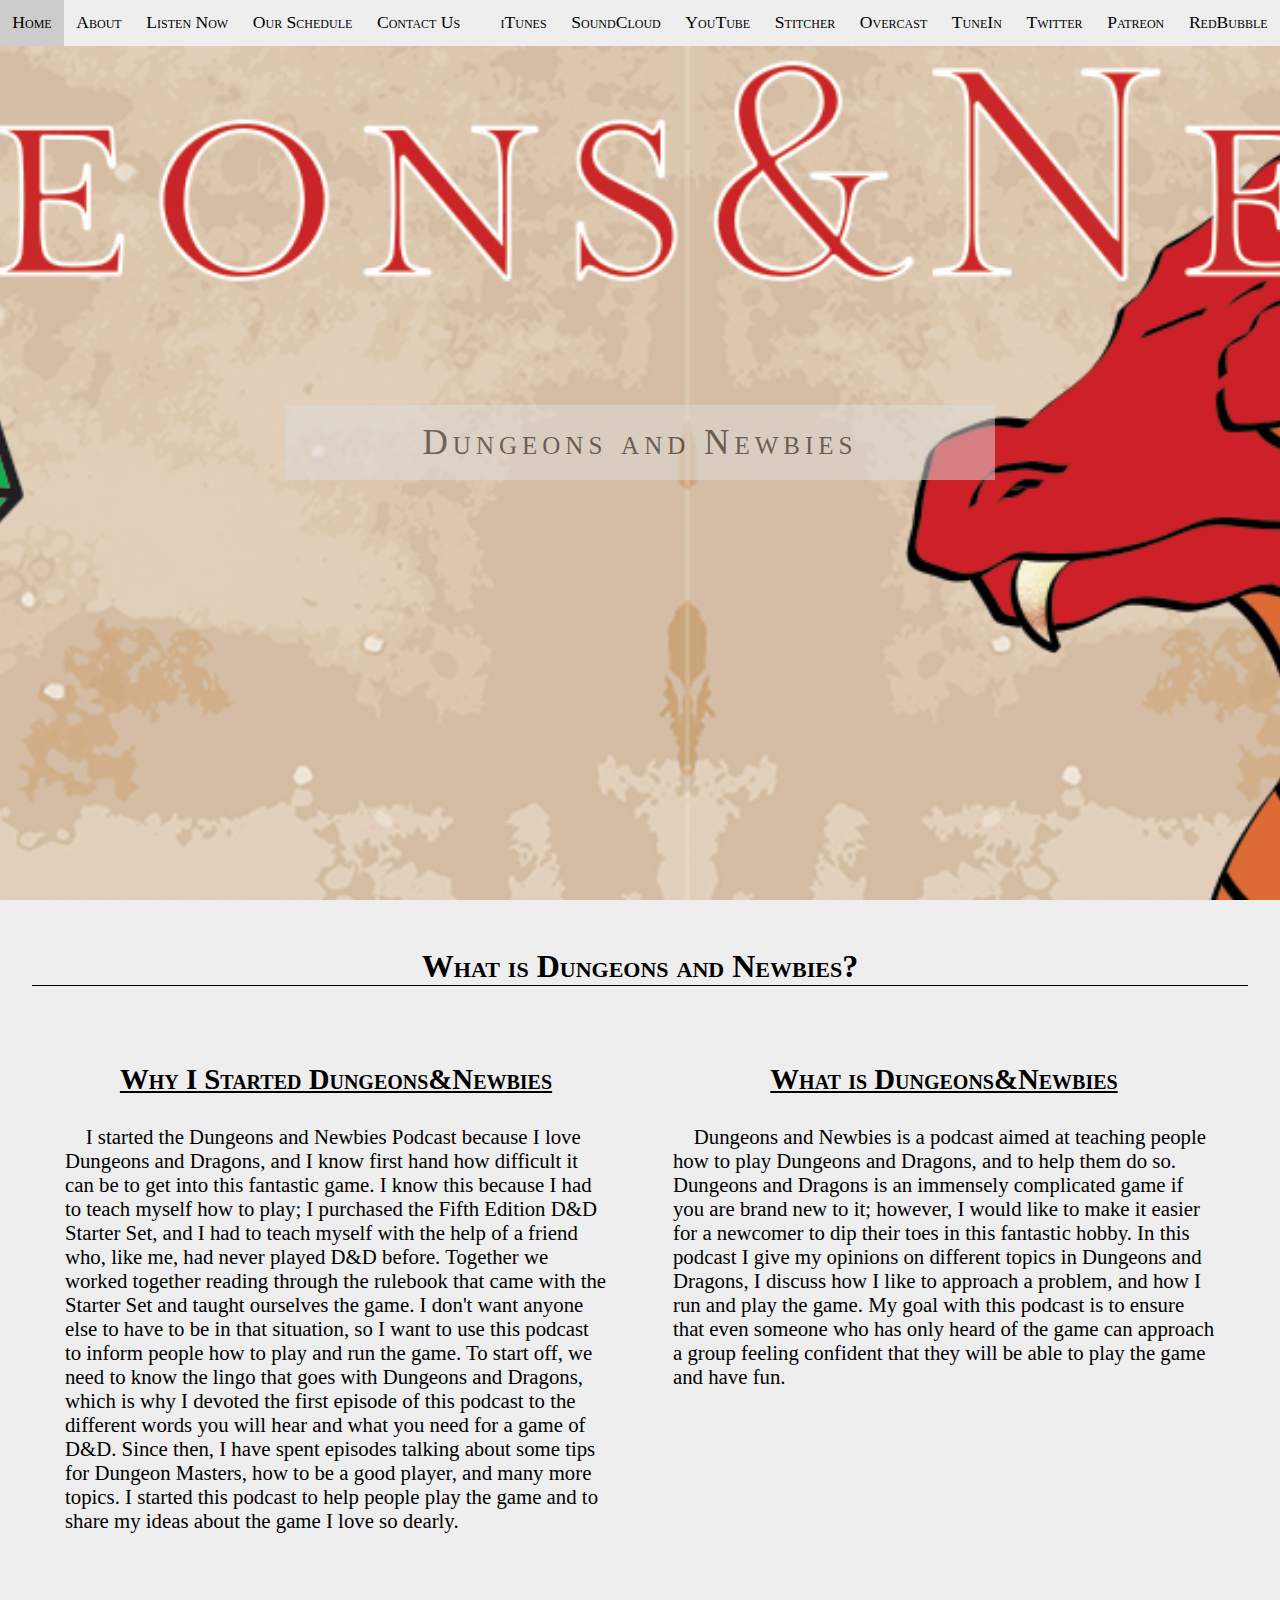
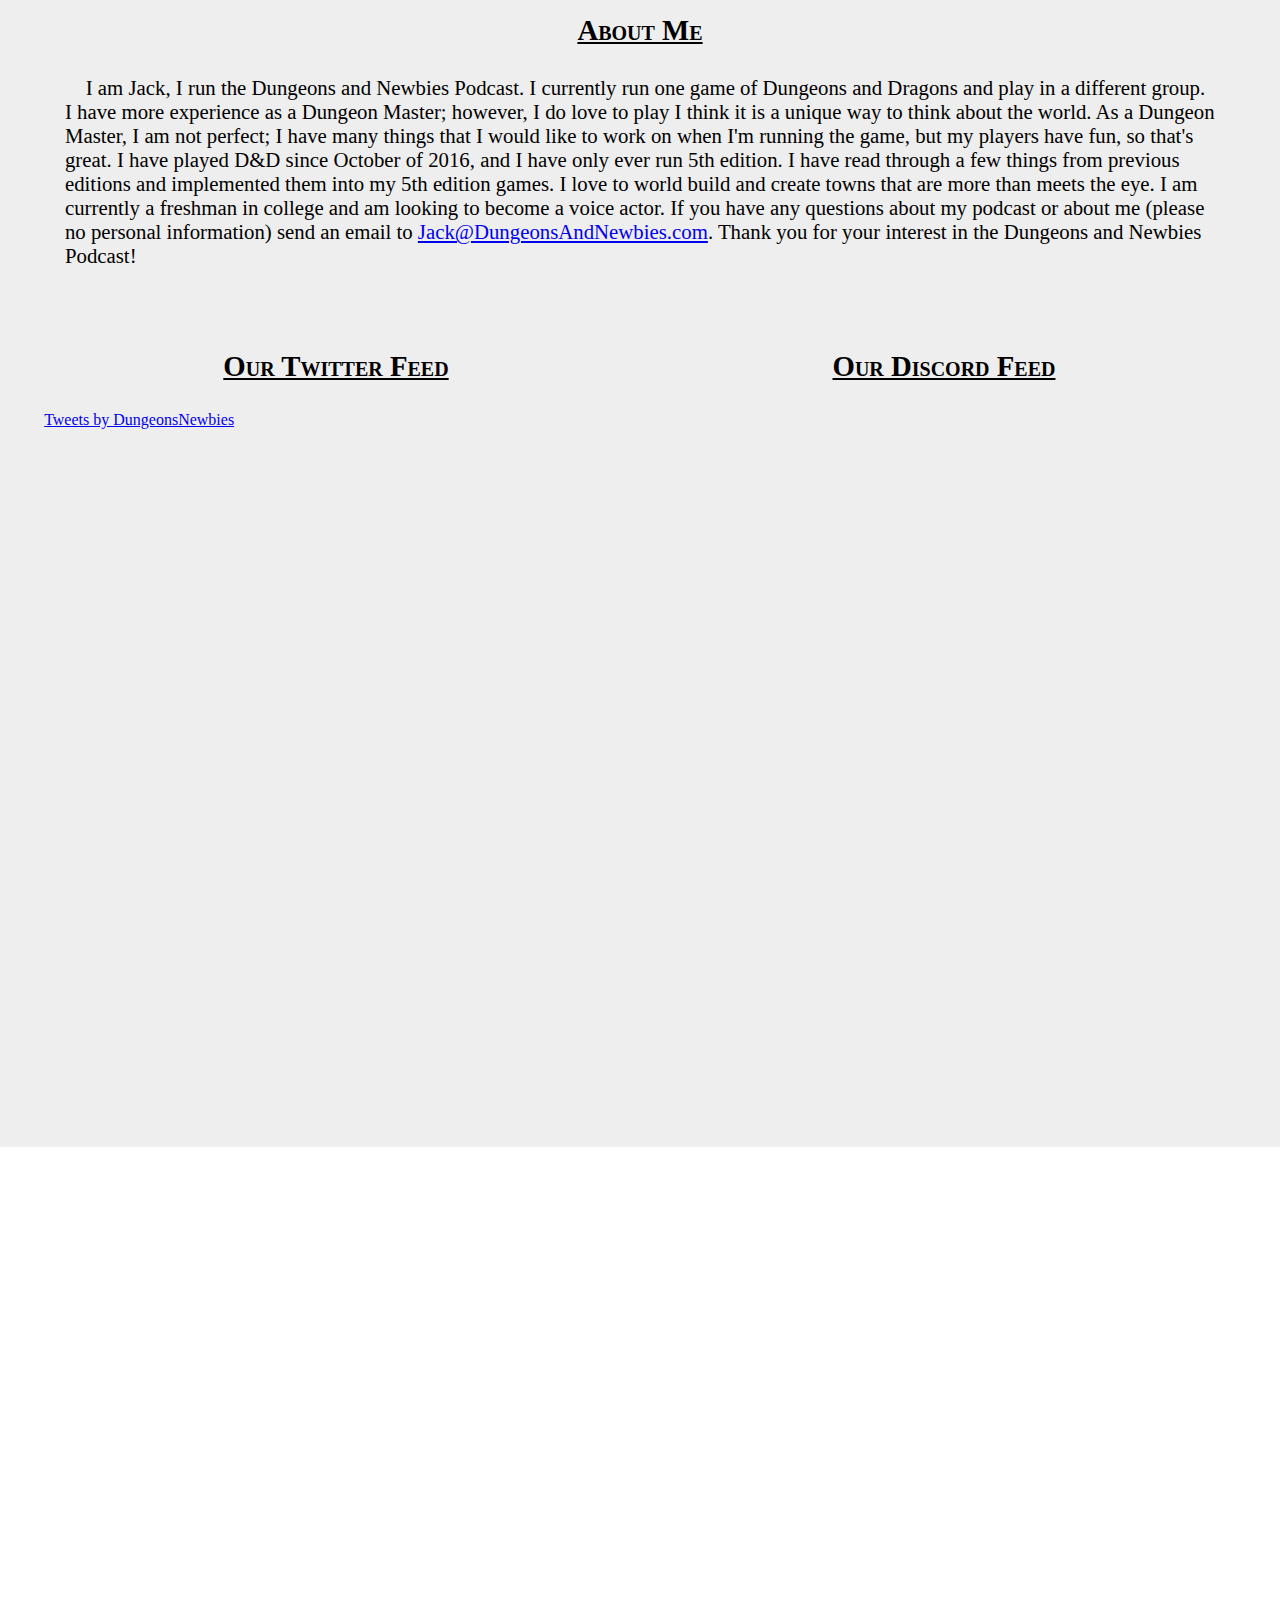
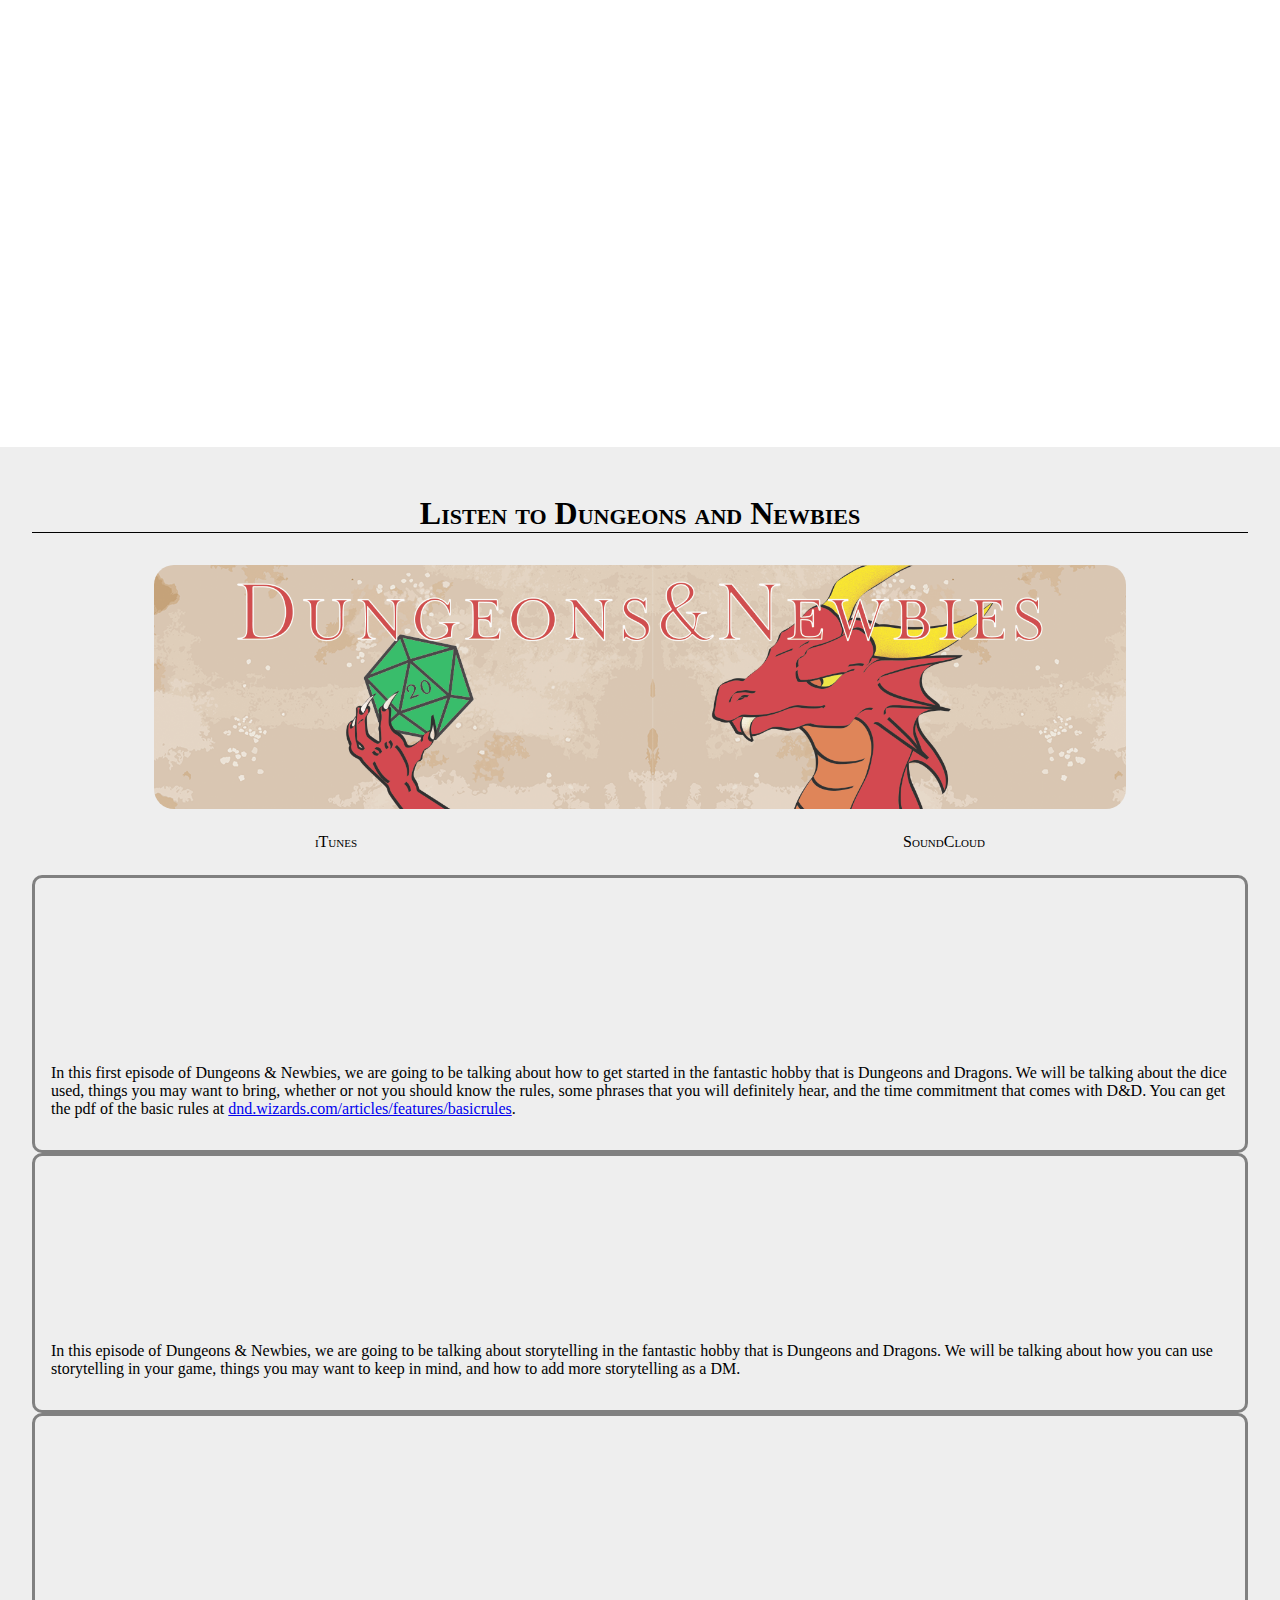
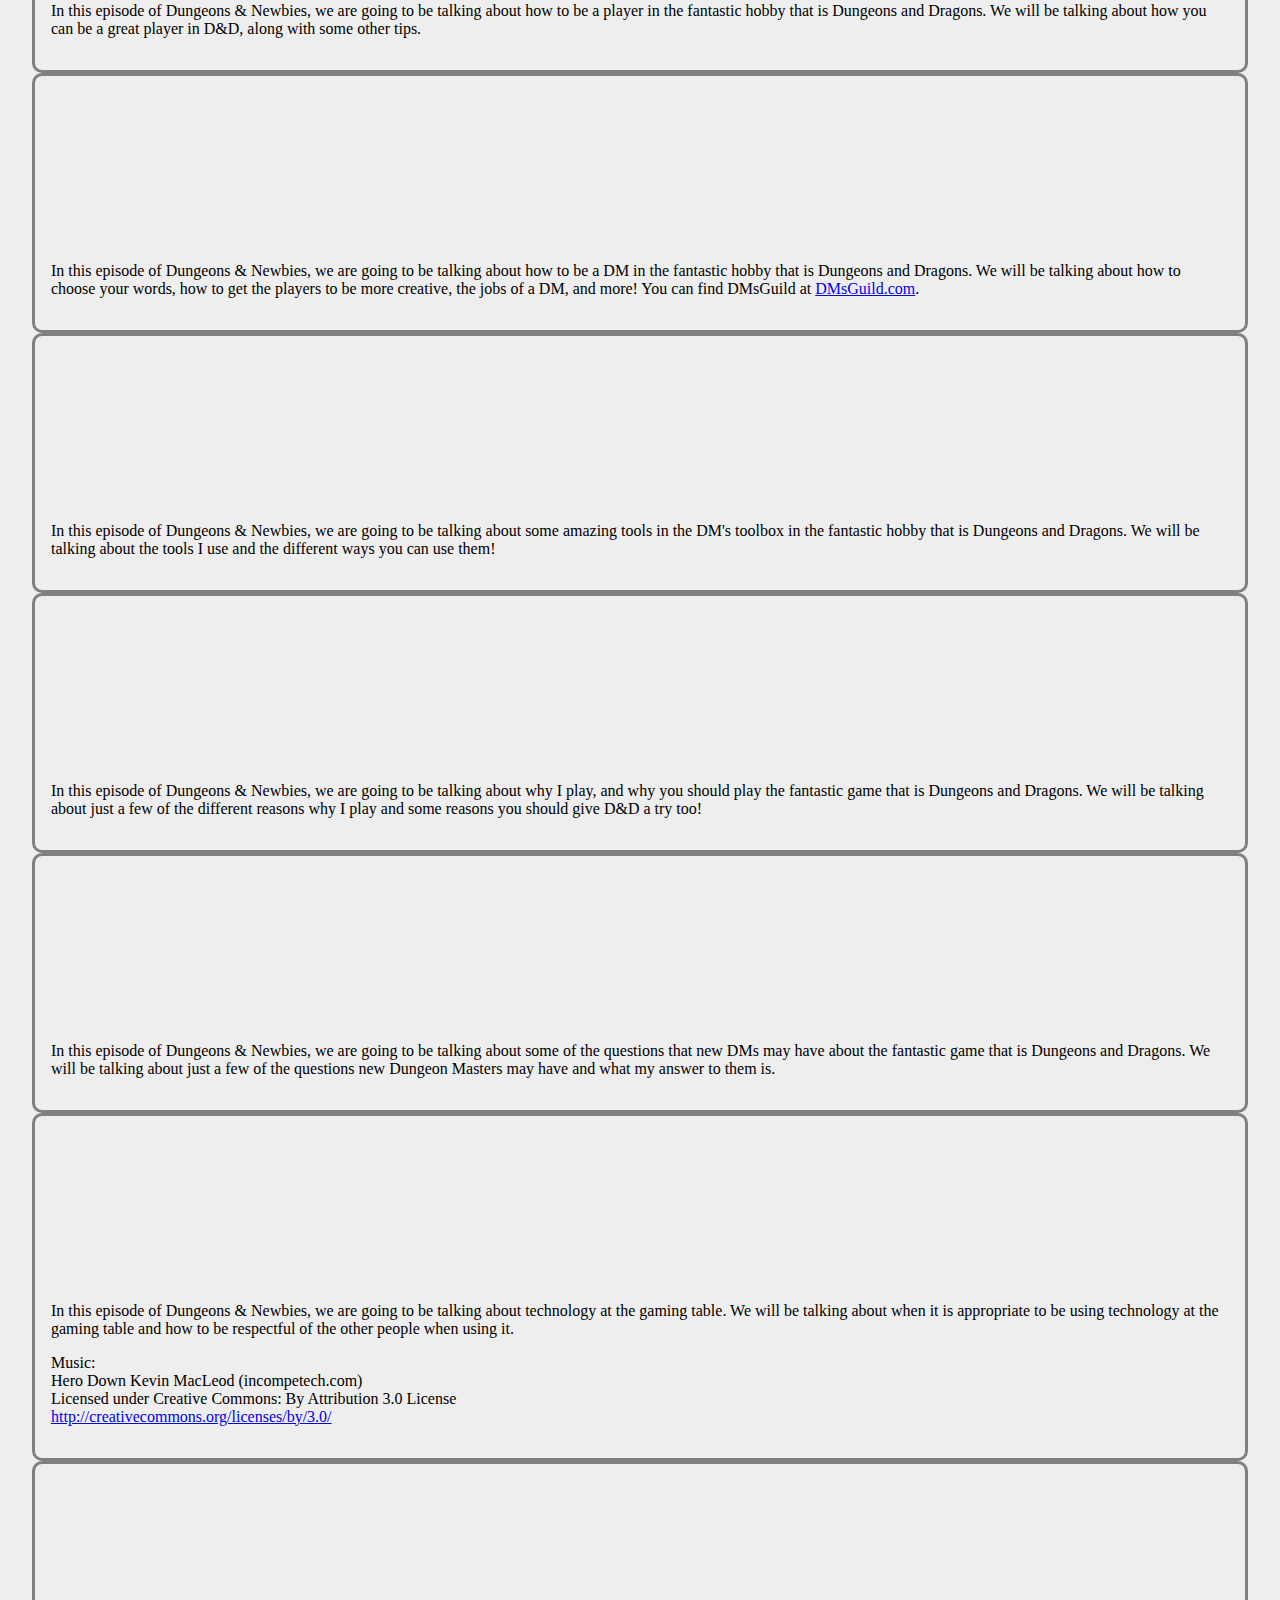
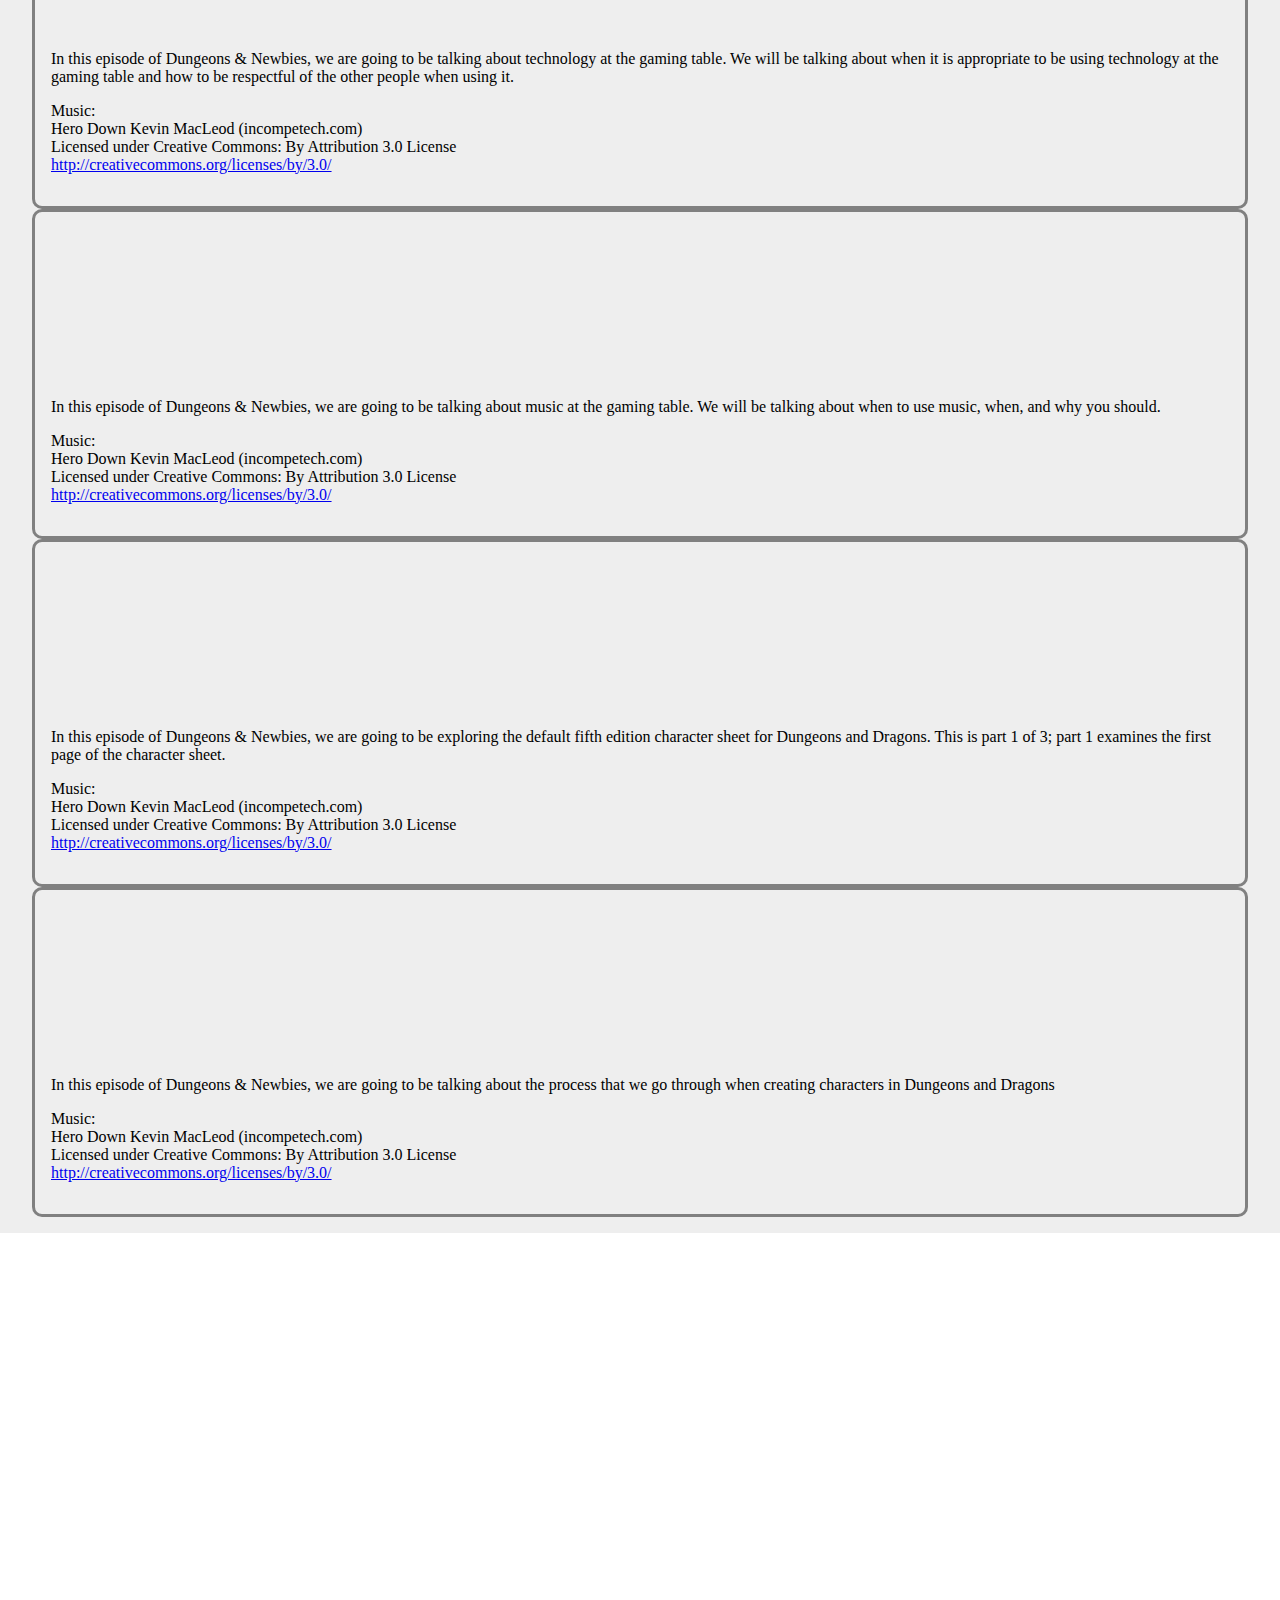
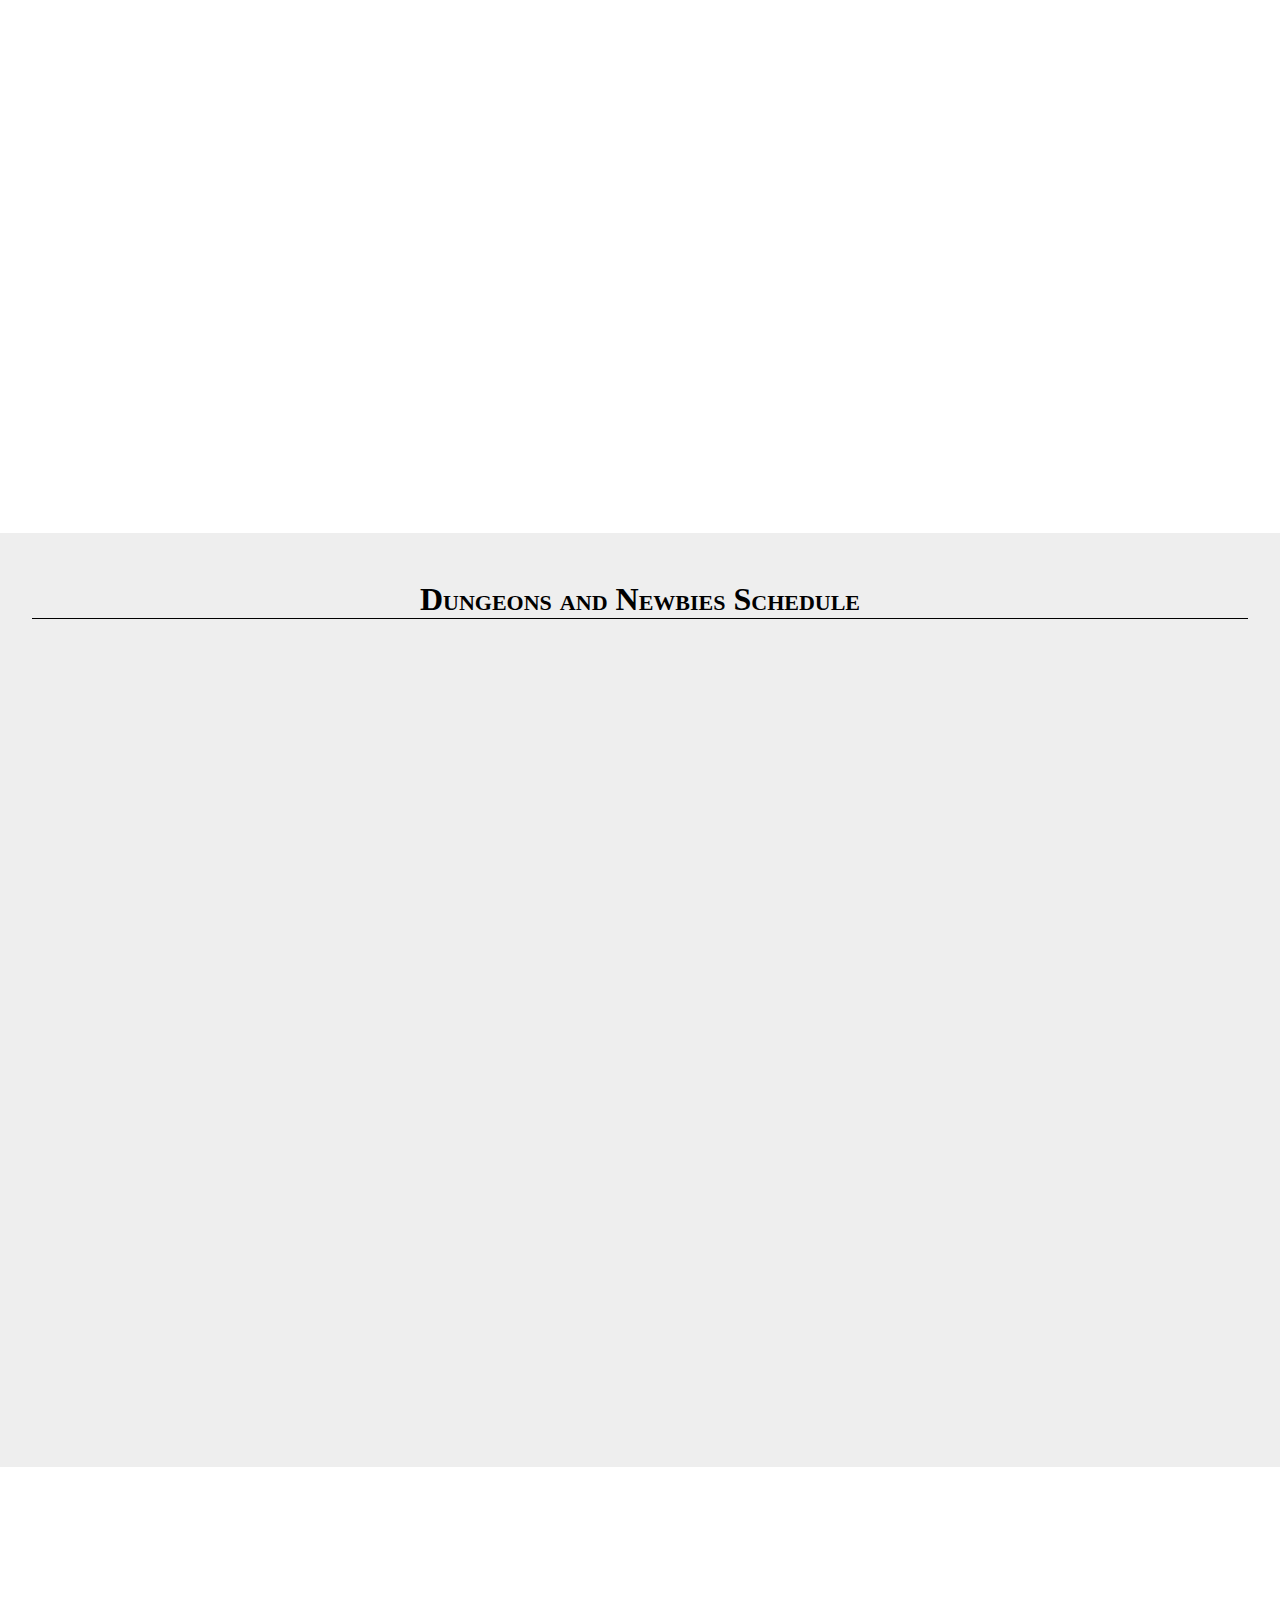
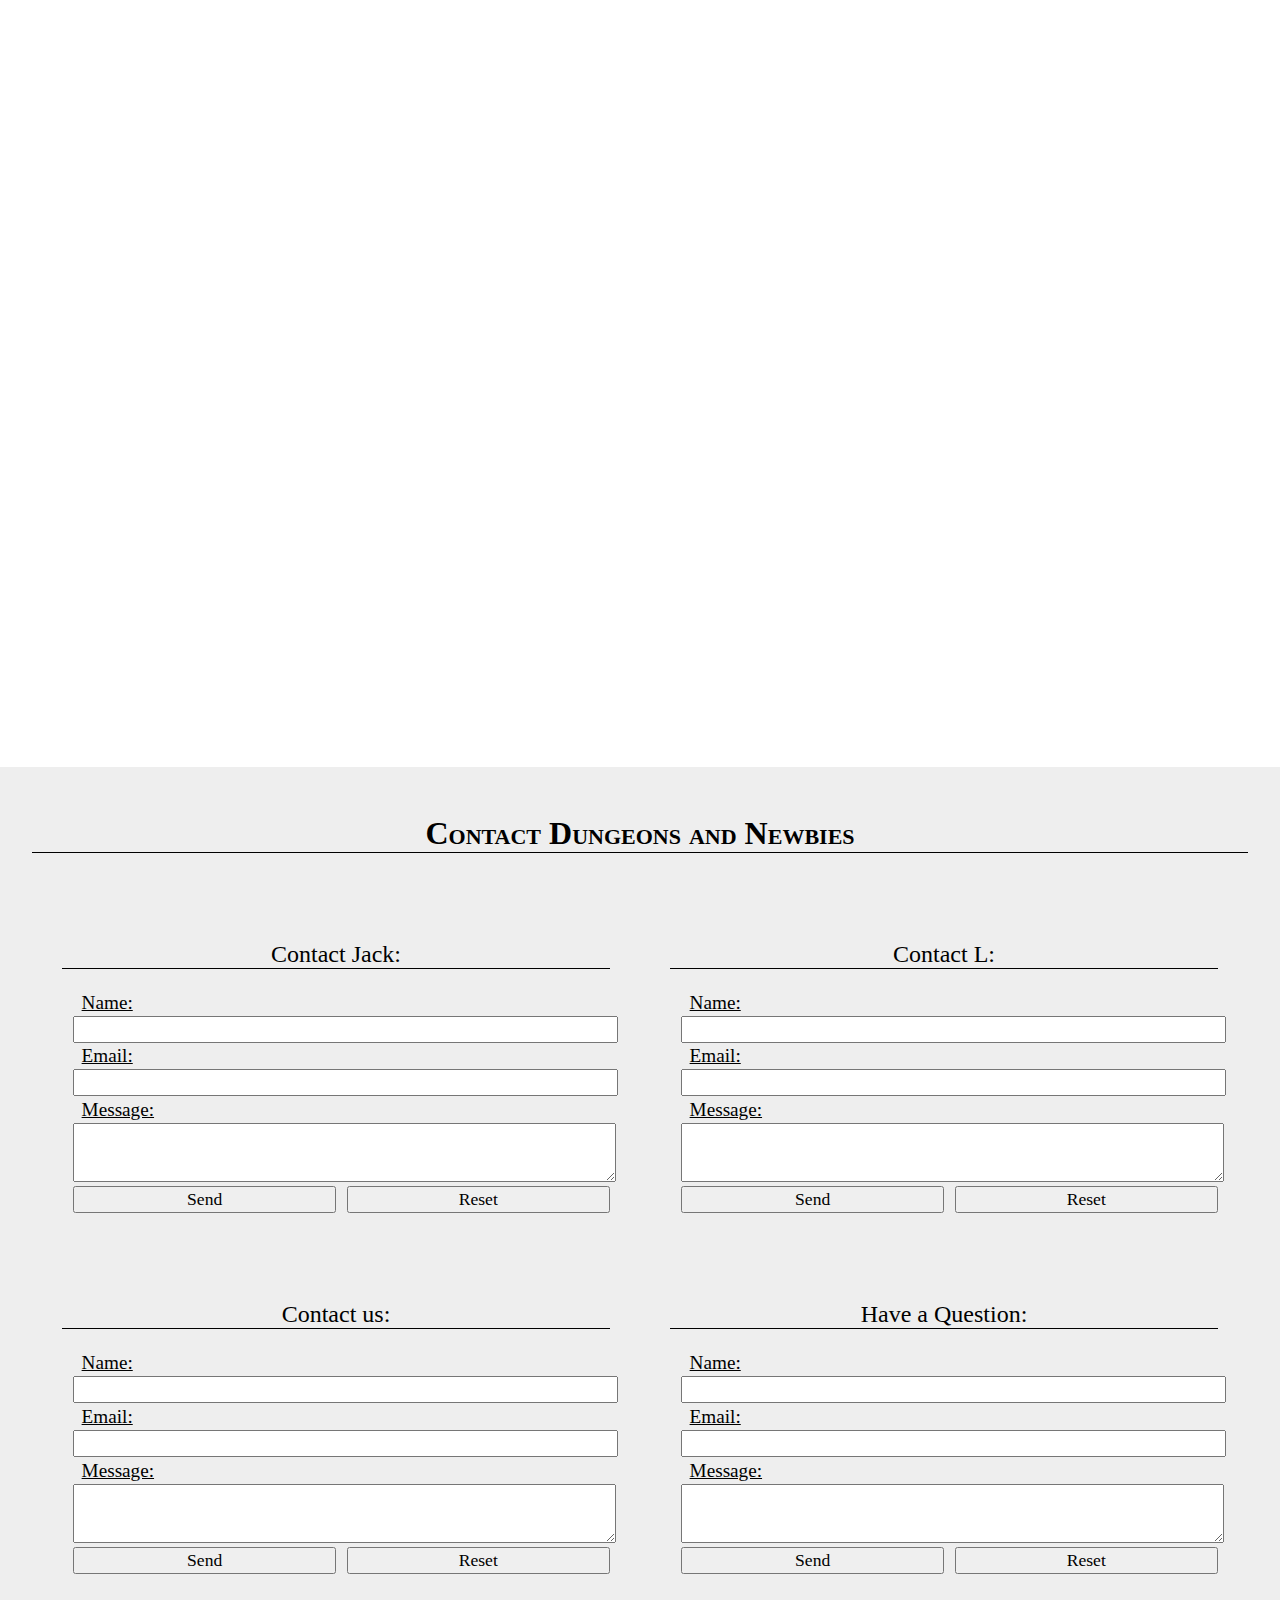
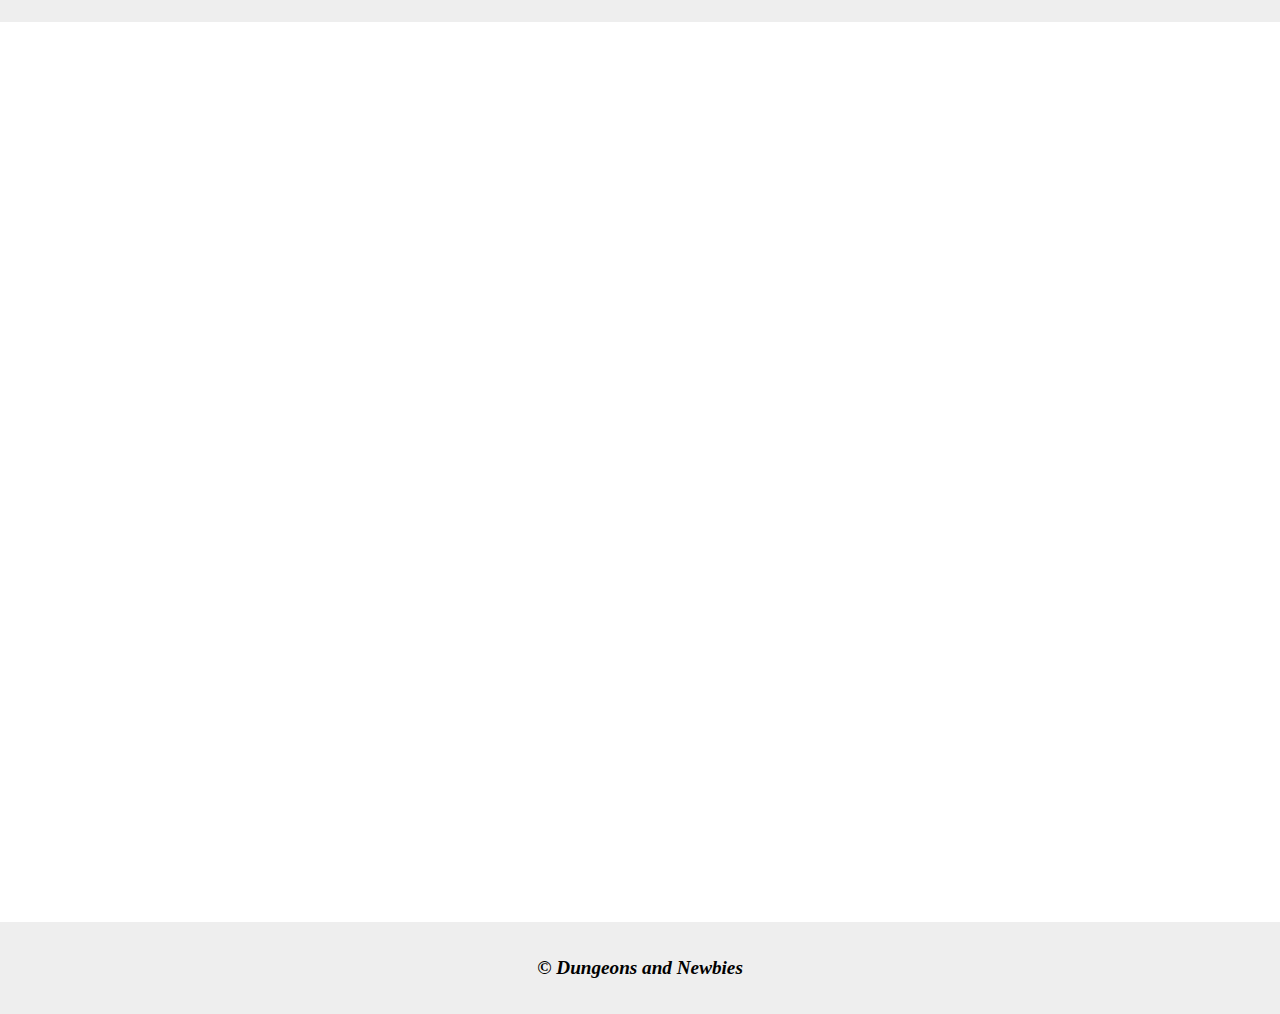
==== commit 040afcfc: "added twitter and discord and episode 12" ====
--- a/index.html
+++ b/index.html
@@ -16,6 +16,7 @@
 			<li><a href='#listen'>Listen Now</a></li>
 			<li><a href='#schedule'>Our Schedule</a></li>
 			<li><a href='#contact'>Contact Us</a></li>
+			<li class='right'><a href='https://www.redbubble.com/people/dungeonsnewbies?asc=u' target='_blank'>RedBubble</a></li>
 			<li class='right'><a href='https://patreon.com/DungeonsNewbies' target='_blank'>Patreon</a></li>
 			<li class='right'><a href='https://twitter.com/DungeonsNewbies' target='_blank'>Twitter</a></li>
 			<li class='right'><a href='https://tunein.com/podcasts/Video-Games/Dungeons-and-Newbies-p1148303/' target='_blank'>TuneIn</a></li>
@@ -66,6 +67,14 @@
 					<p class='full-title'>About Me</p>
 						<p class='full-p'>I am Jack, I run the Dungeons and Newbies Podcast. I currently run one game of Dungeons and Dragons and play in a different group. I have more experience as a Dungeon Master; however, I do love to play I think it is a unique way to think about the world. As a Dungeon Master, I am not perfect; I have many things that I would like to work on when I'm running the game, but my players have fun, so that's great. I have played D&D since October of 2016, and I have only ever run 5th edition. I have read through a few things from previous editions and implemented them into my 5th edition games. I love to world build and create towns that are more than meets the eye. I am currently a freshman in college and am looking to become a voice actor. If you have any questions about my podcast or about me (please no personal information) send an email to <a href='mailto:Jack@DungeonsAndNewbies.com'>Jack@DungeonsAndNewbies.com</a>. Thank you for your interest in the Dungeons and Newbies Podcast!
 				</div>
+				<div class='width-half'>
+					<p class='half-title'>Our Twitter Feed</p>
+						<a class="twitter-timeline" data-height="700" data-theme="dark" href="https://twitter.com/DungeonsNewbies?ref_src=twsrc%5Etfw">Tweets by DungeonsNewbies</a> <script async src="https://platform.twitter.com/widgets.js" charset="utf-8"></script>
+				</div>
+				<div class='width-half'>
+					<p class='half-title'>Our Discord Feed</p>
+						<iframe src="https://discordapp.com/widget?id=380206665447768085&theme=dark" width="100%" height="700" allowtransparency="true" frameborder="0"></iframe>
+				</div>
 			</div>
 		</div>
 	</div>
@@ -161,7 +170,19 @@
 			<div class='podcast-container'>
 				<div class='podcast'>
 					<iframe width="100%" height="" src="https://www.youtube.com/embed/S_Ds0BOi-Vs?rel=0" frameborder="0" allow="autoplay; encrypted-media" allowfullscreen='false'></iframe>
-						<p class='podcast-desc'>n this episode of Dungeons & Newbies, we are going to be exploring the default fifth edition character sheet for Dungeons and Dragons. This is part 1 of 3; part 1 examines the first page of the character sheet.</p>
+						<p class='podcast-desc'>In this episode of Dungeons & Newbies, we are going to be exploring the default fifth edition character sheet for Dungeons and Dragons. This is part 1 of 3; part 1 examines the first page of the character sheet.</p>
+						<p class='podcast-desc'>
+							Music:<br>
+							Hero Down Kevin MacLeod (incompetech.com)<br>
+							Licensed under Creative Commons: By Attribution 3.0 License<br>
+							<a href='http://creativecommons.org/licenses/by/3.0/' target="_blank">http://creativecommons.org/licenses/by/3.0/</a>
+						</p>
+				</div>
+			</div>
+			<div class='podcast-container'>
+				<div class='podcast'>
+					<iframe width="100%" height="" src="https://www.youtube.com/embed/O-1KKo3lJ4o?rel=0" frameborder="0" allow="autoplay; encrypted-media" allowfullscreen='false'></iframe>
+						<p class='podcast-desc'>In this episode of Dungeons & Newbies, we are going to be talking about the process that we go through when creating characters in Dungeons and Dragons</p>
 						<p class='podcast-desc'>
 							Music:<br>
 							Hero Down Kevin MacLeod (incompetech.com)<br>
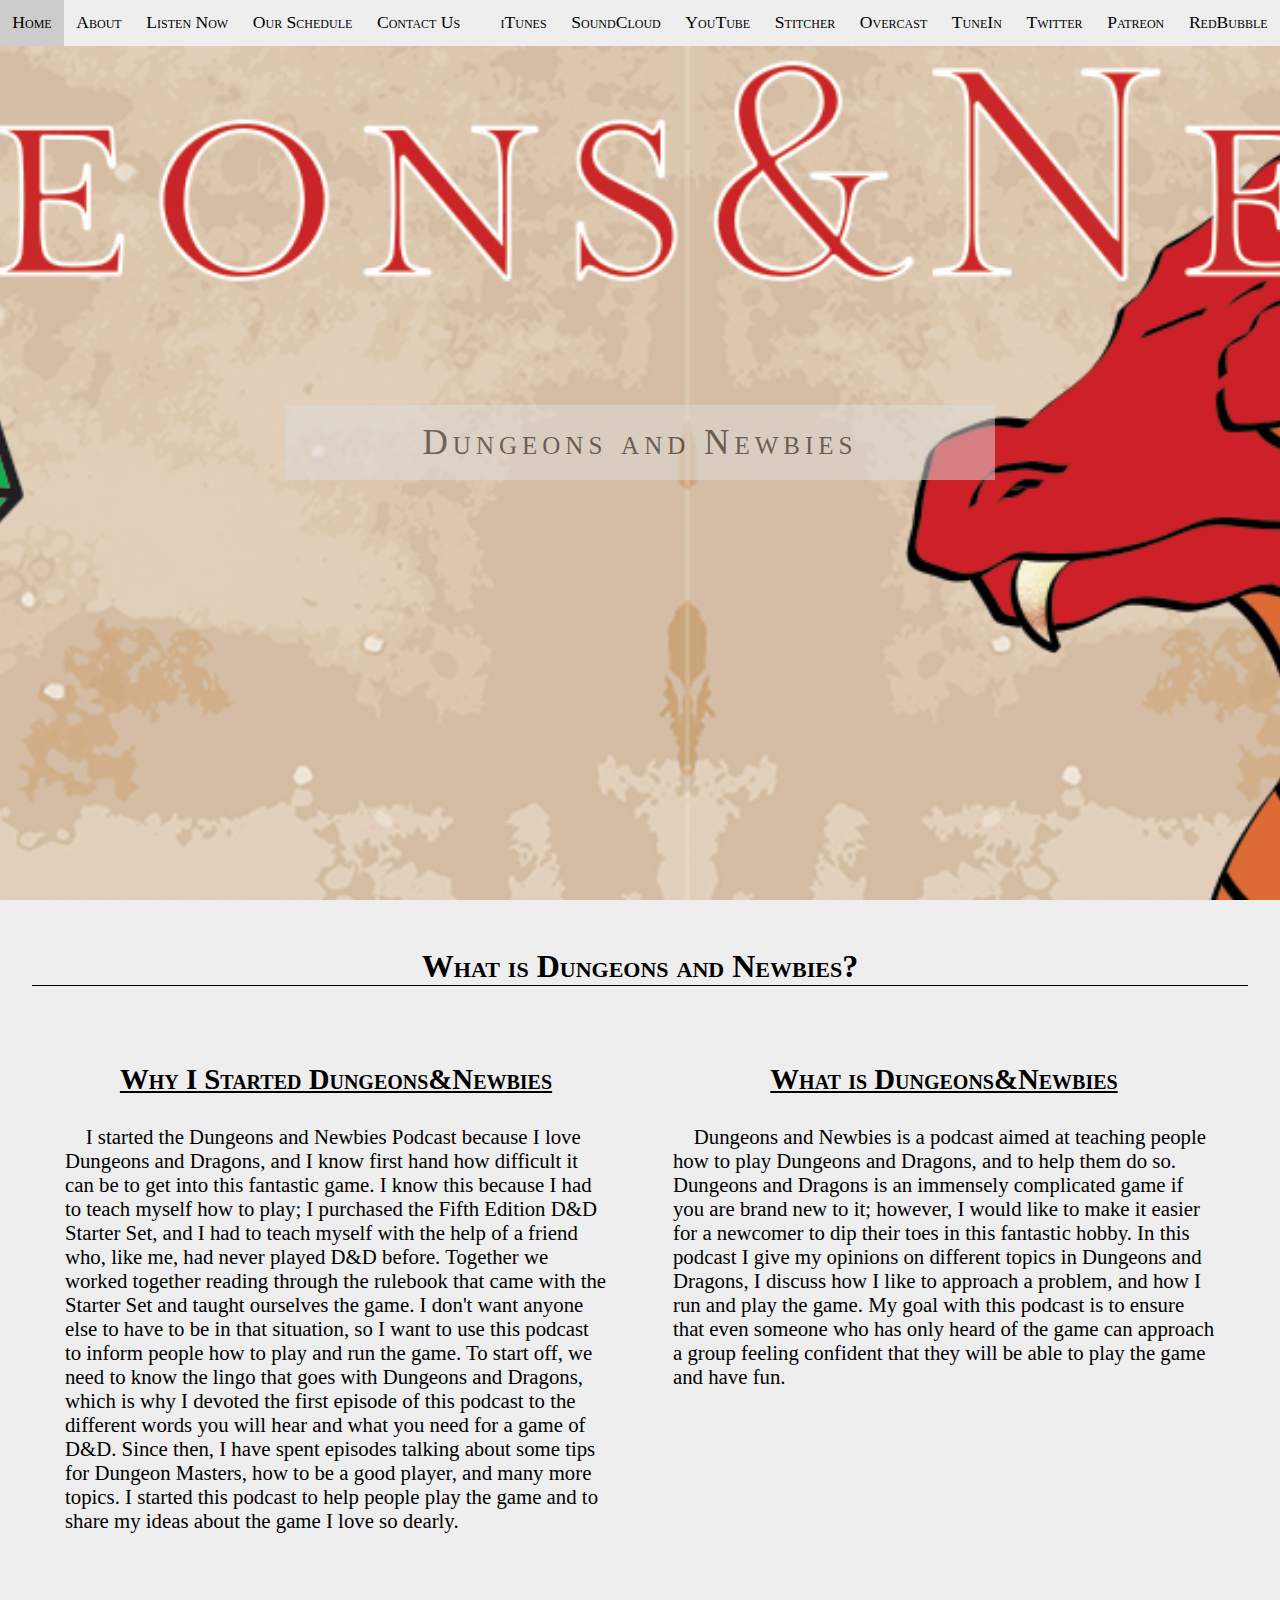
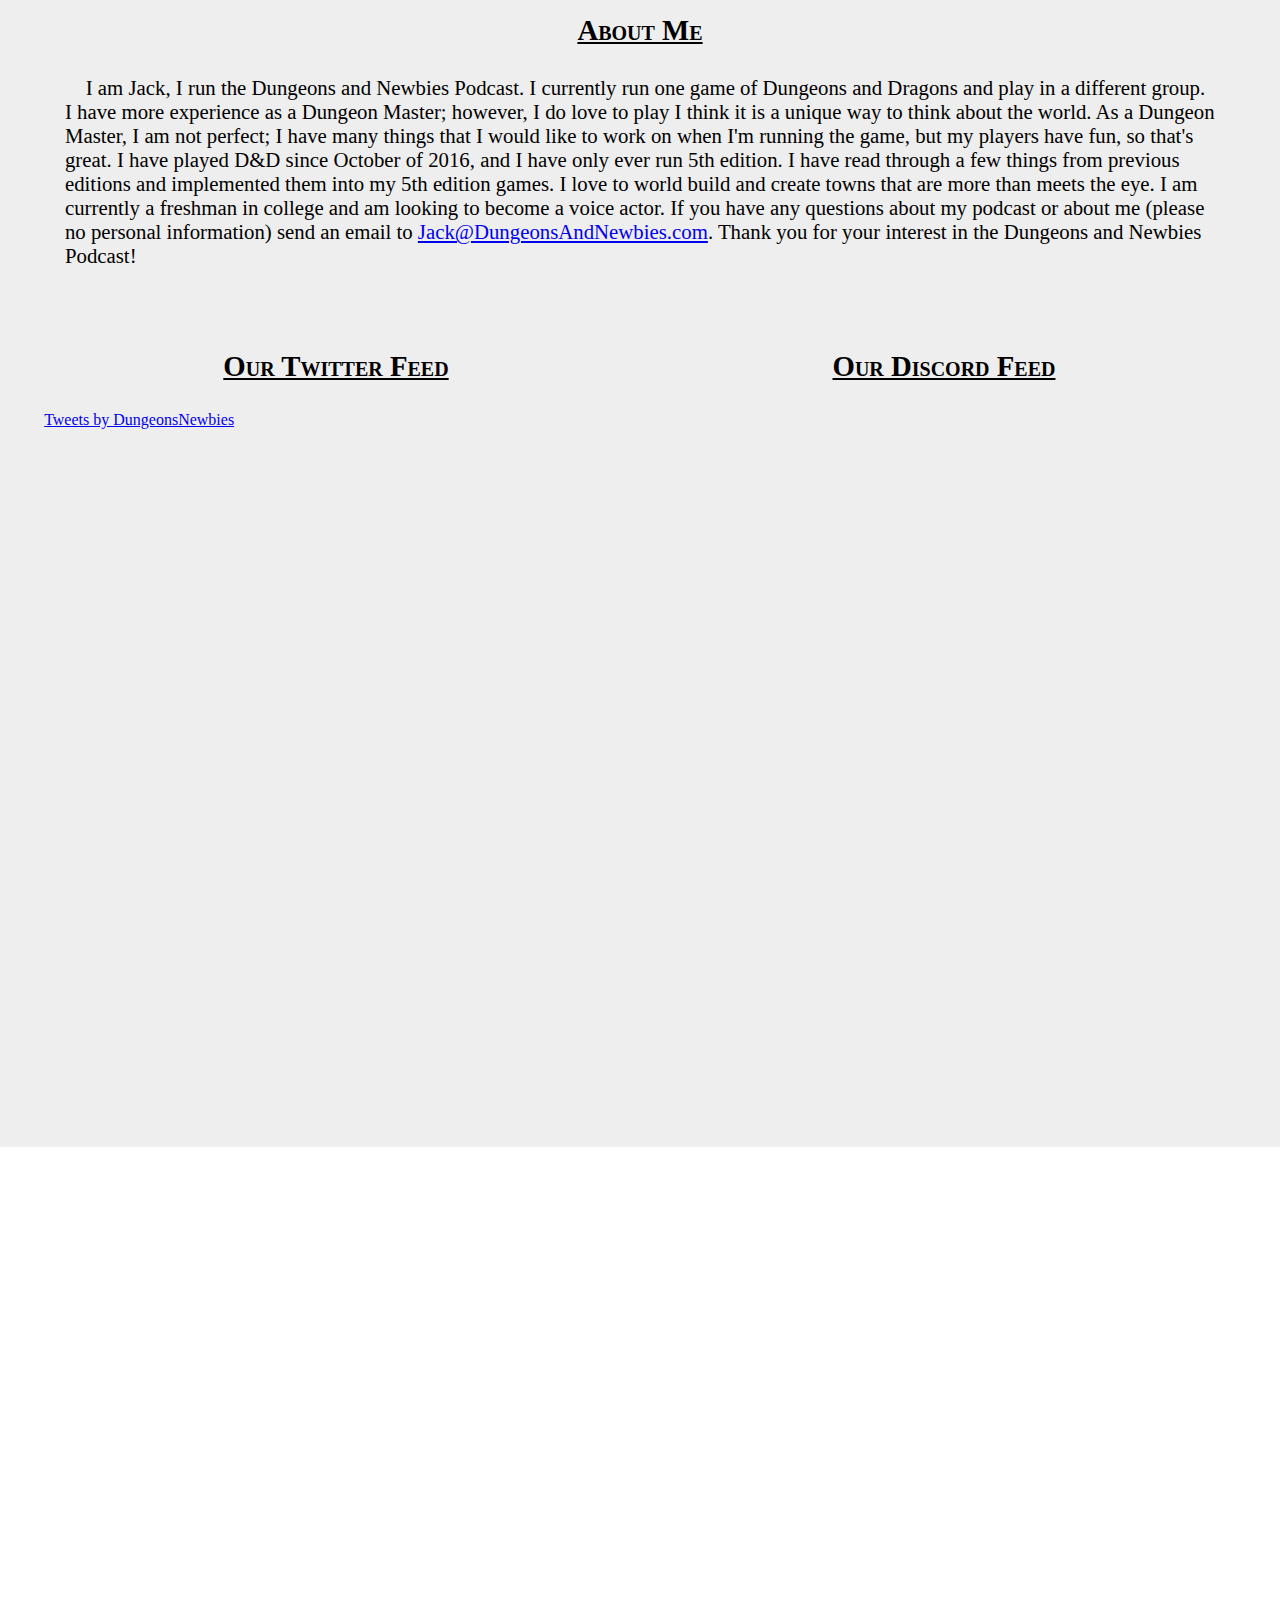
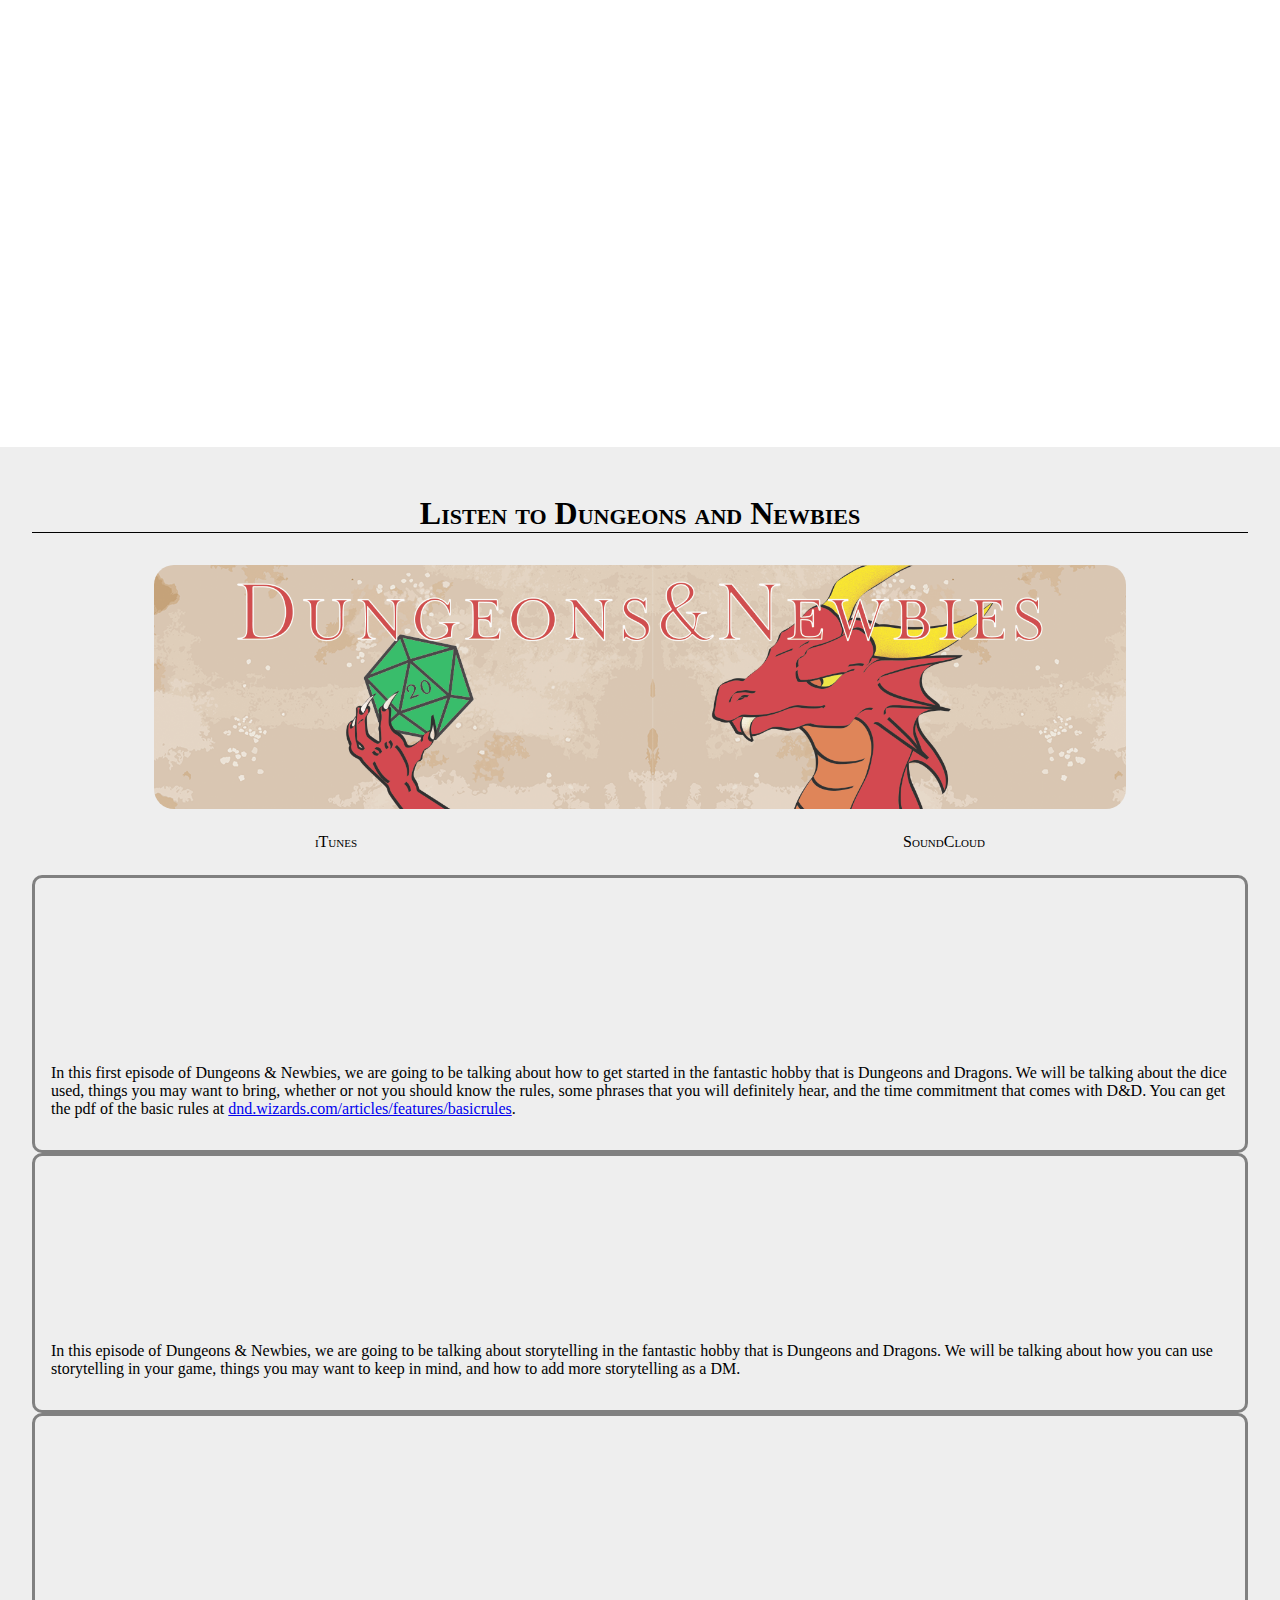
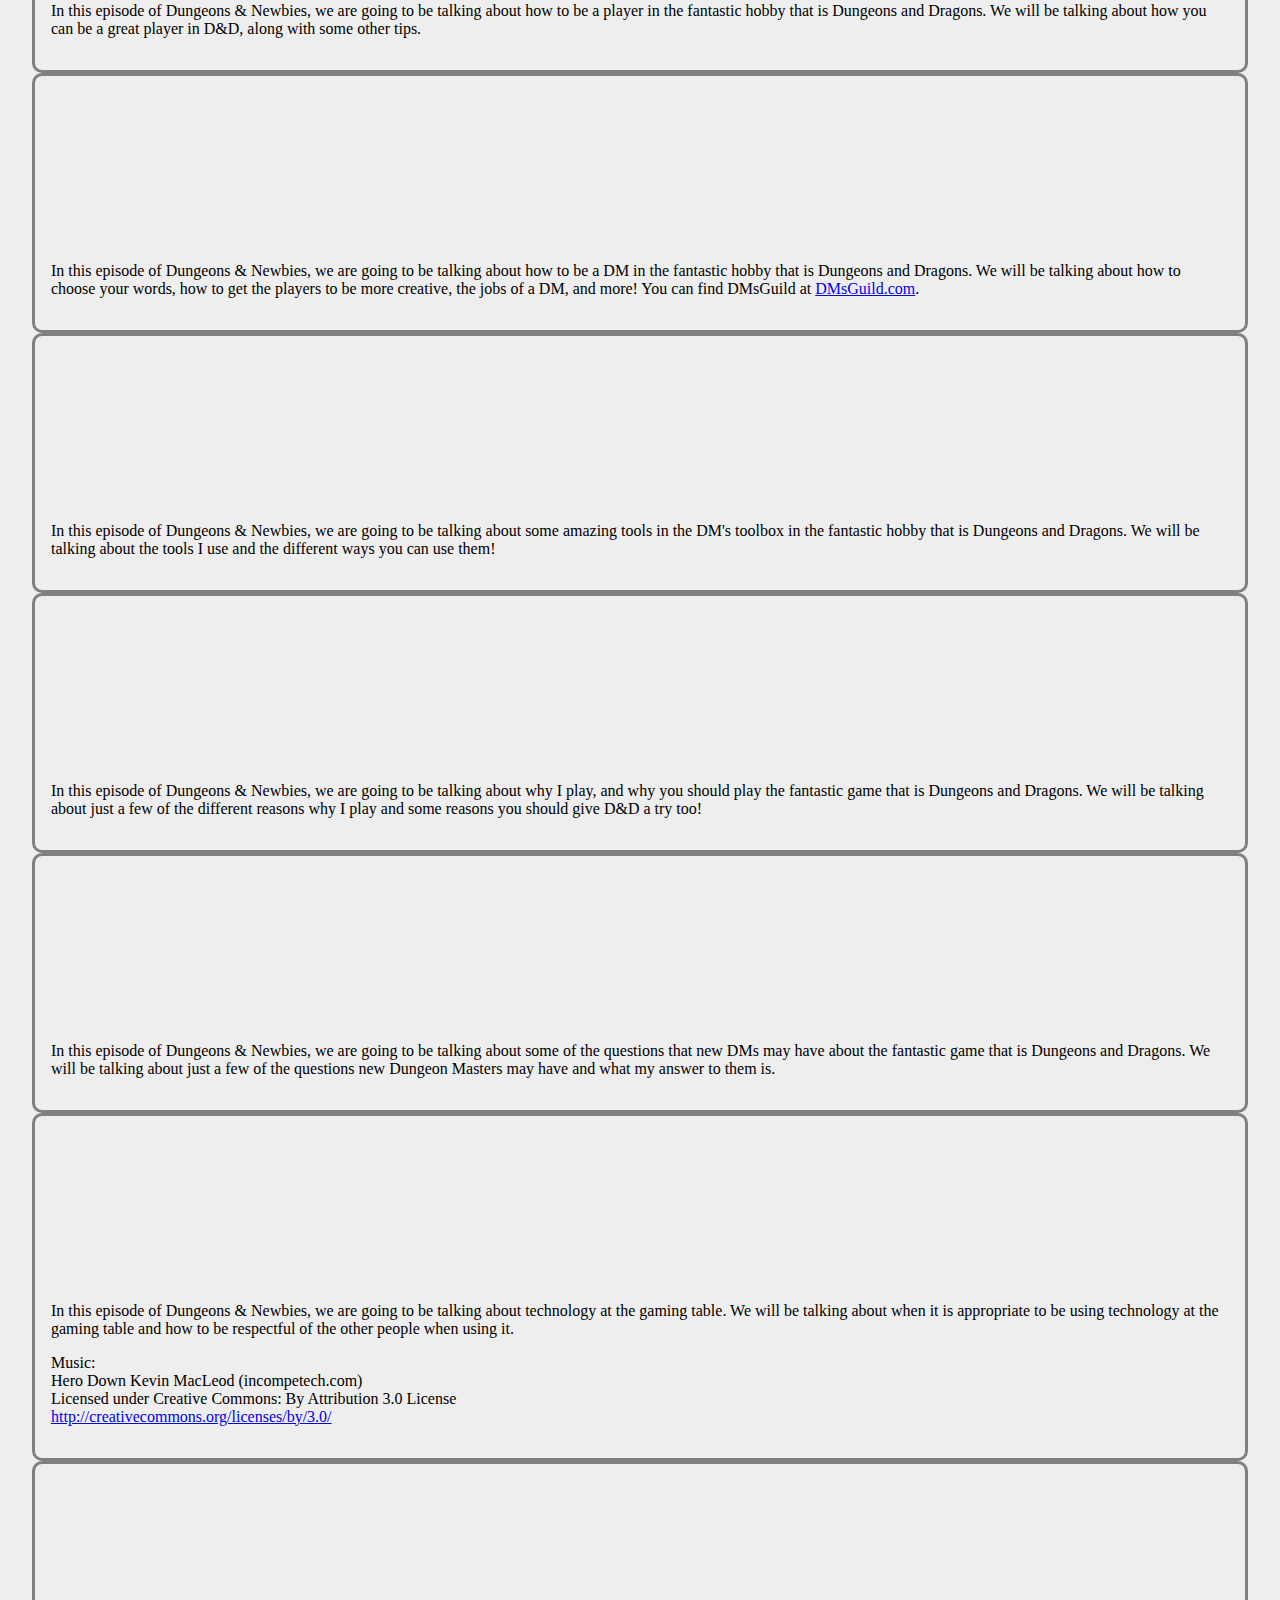
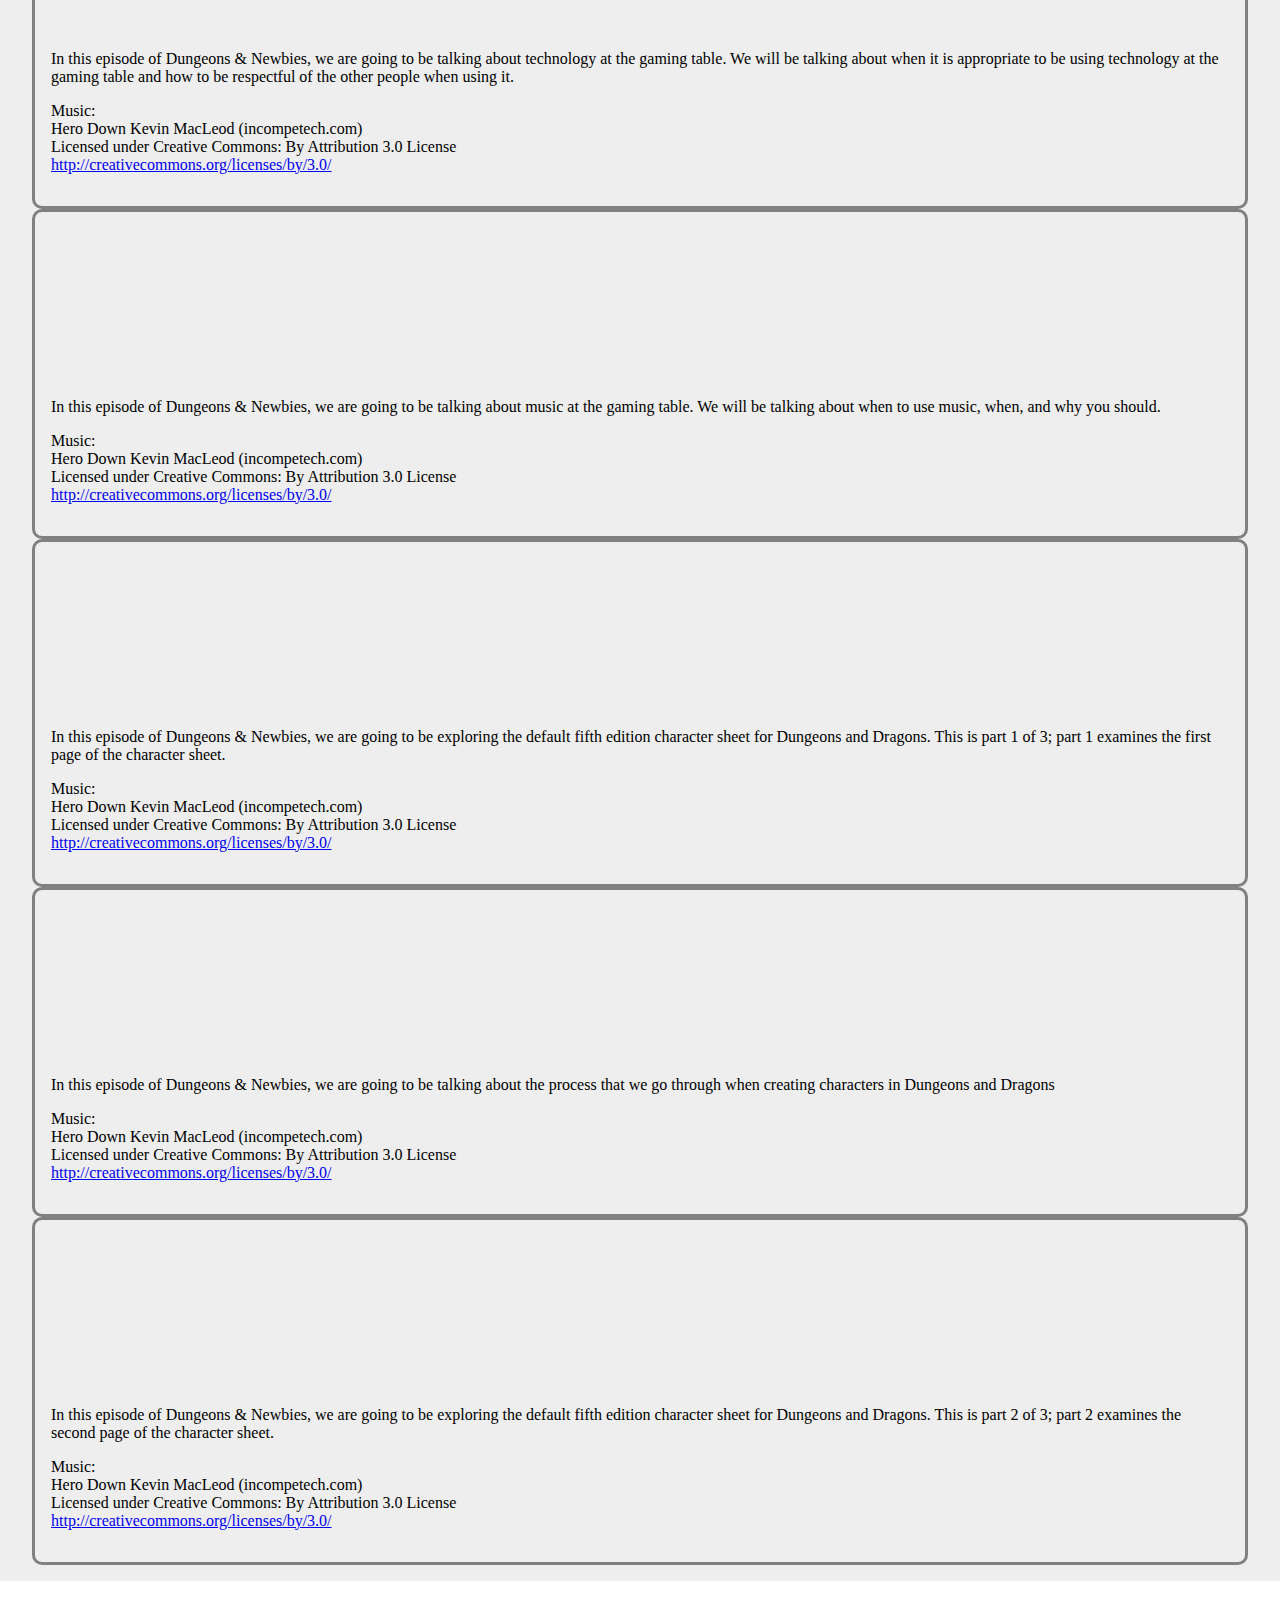
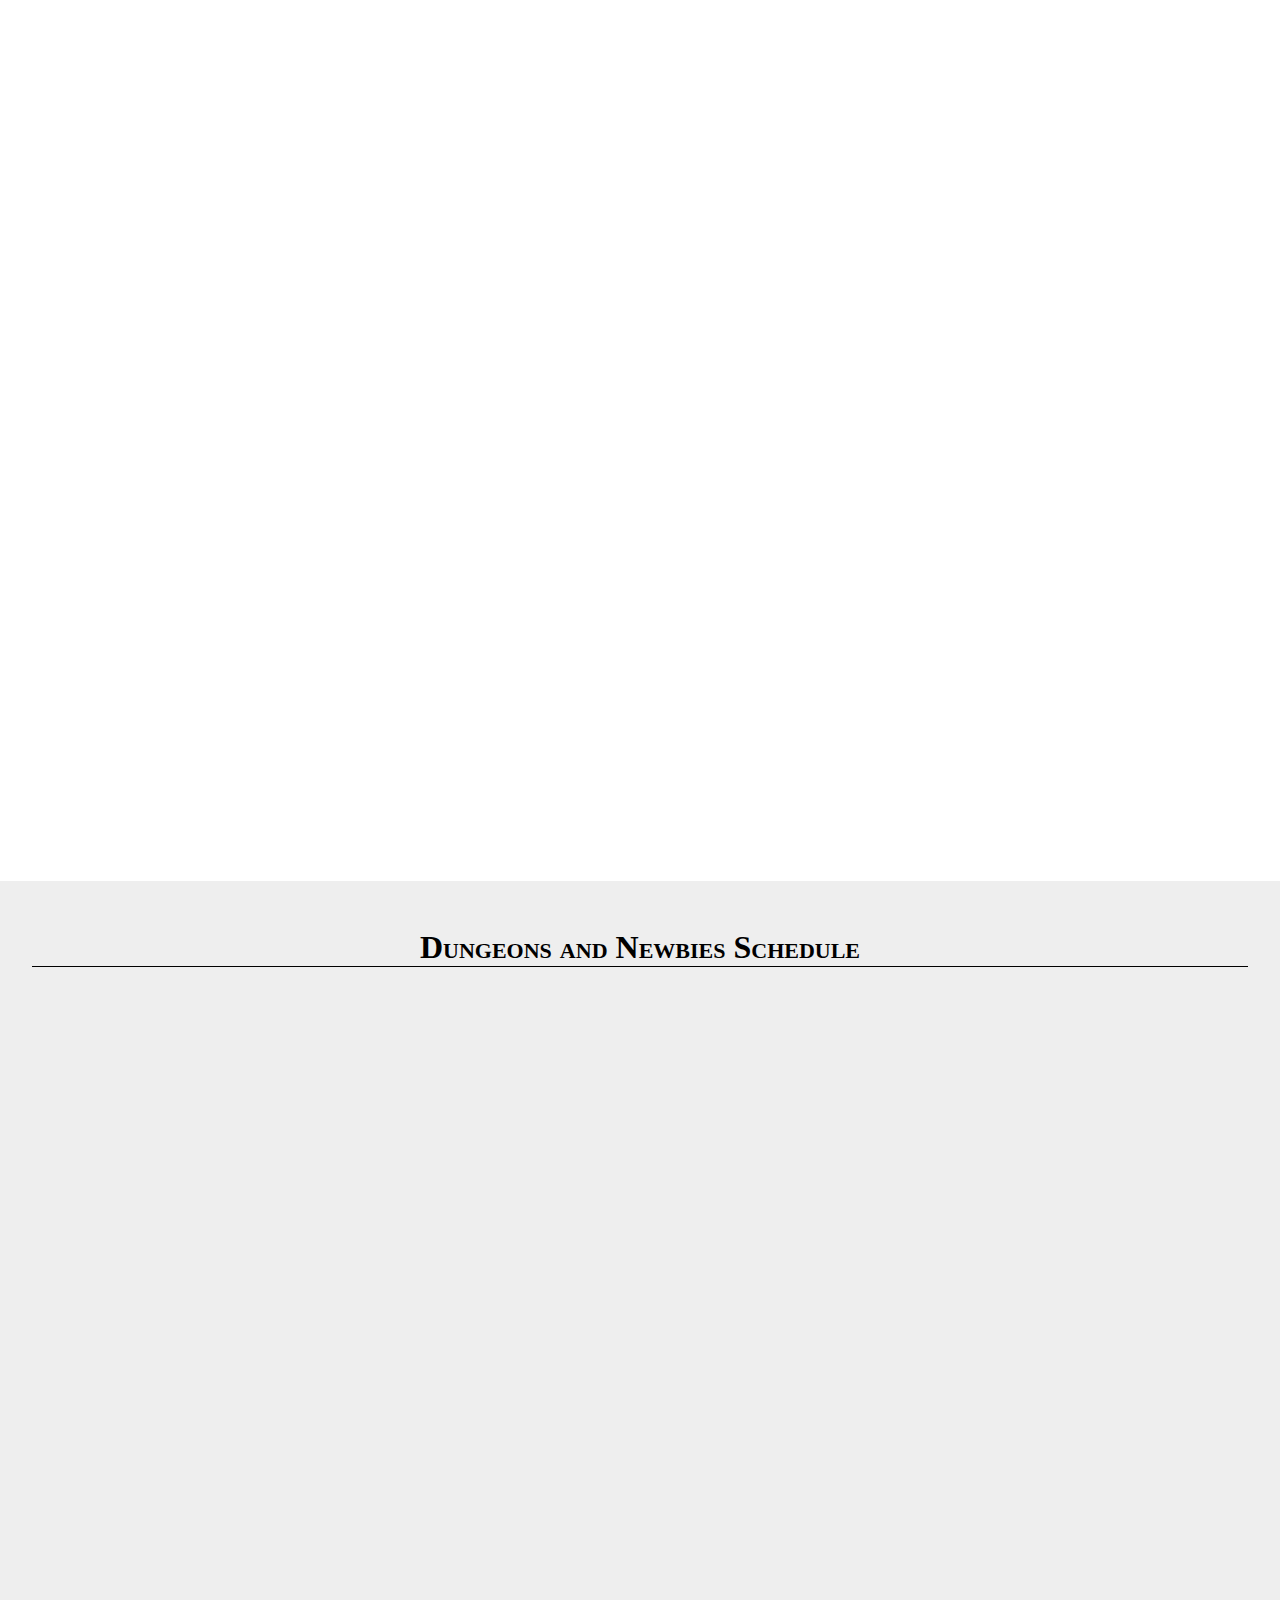
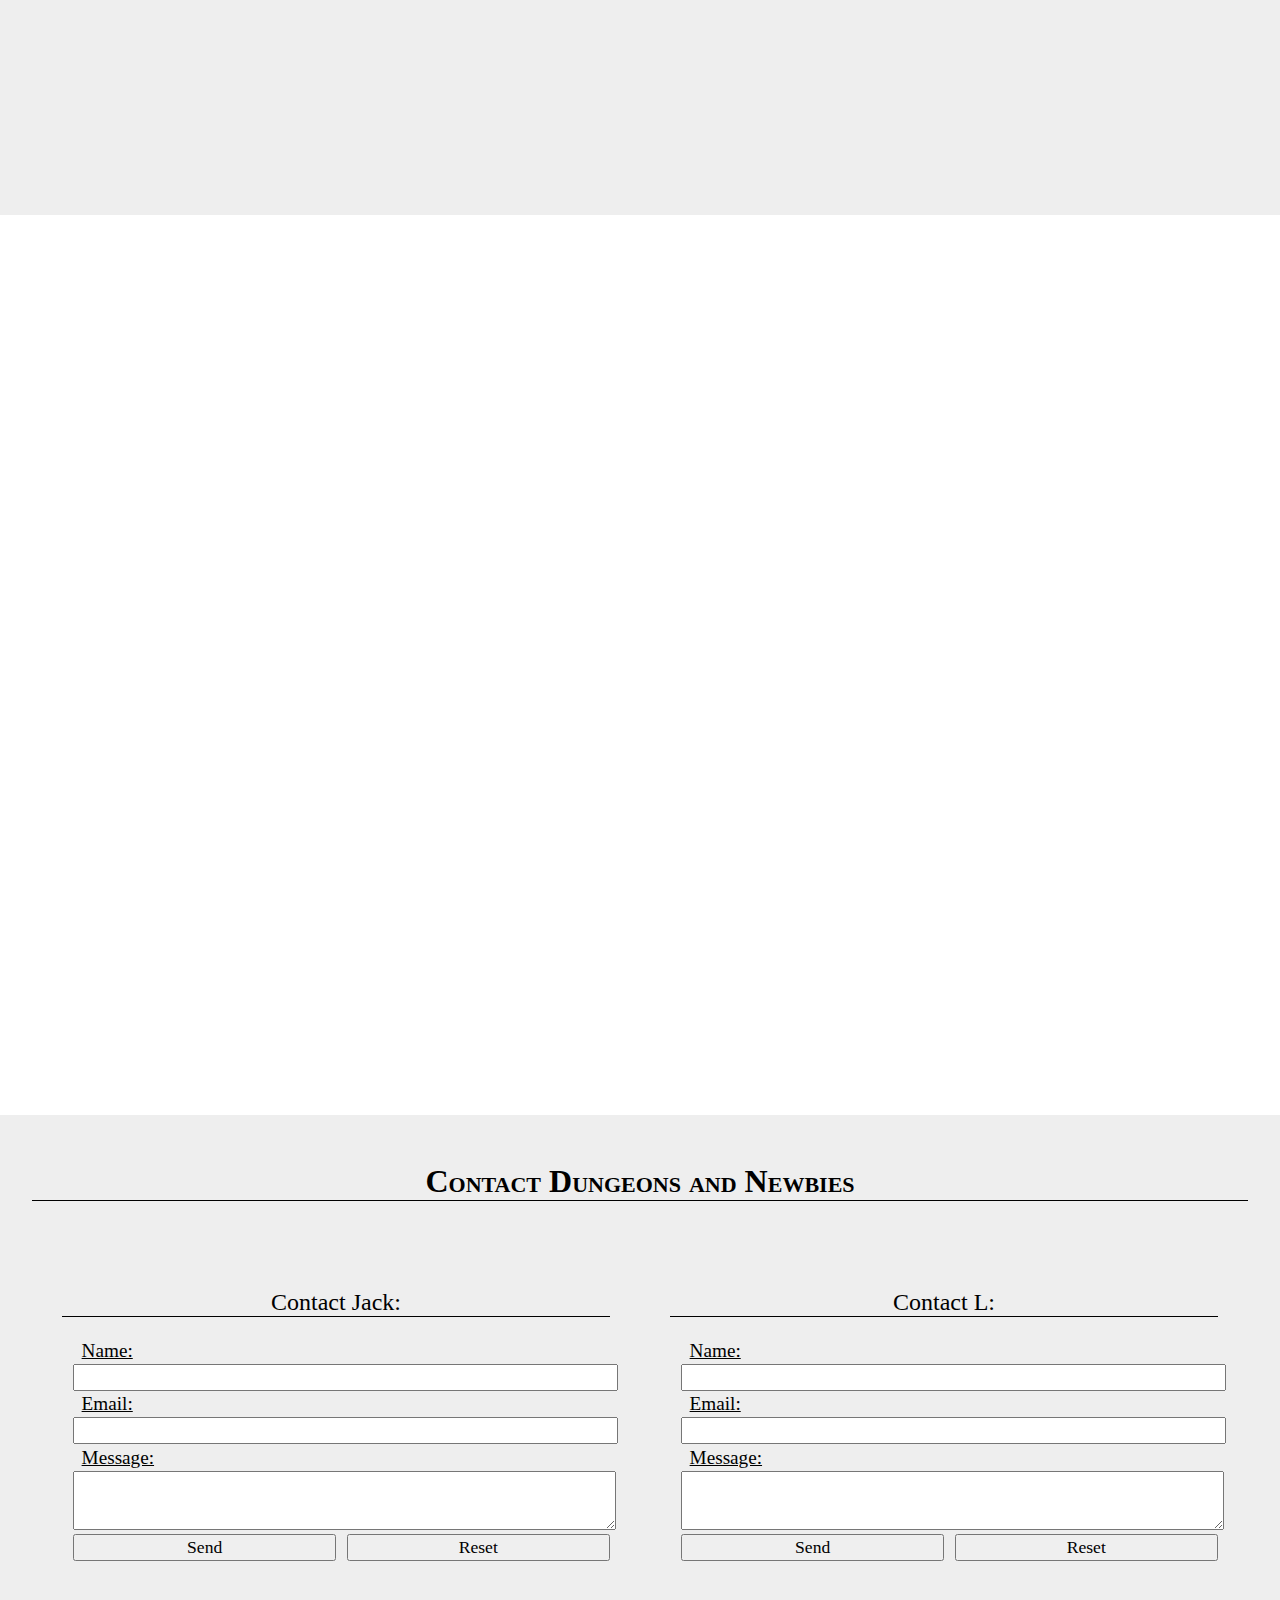
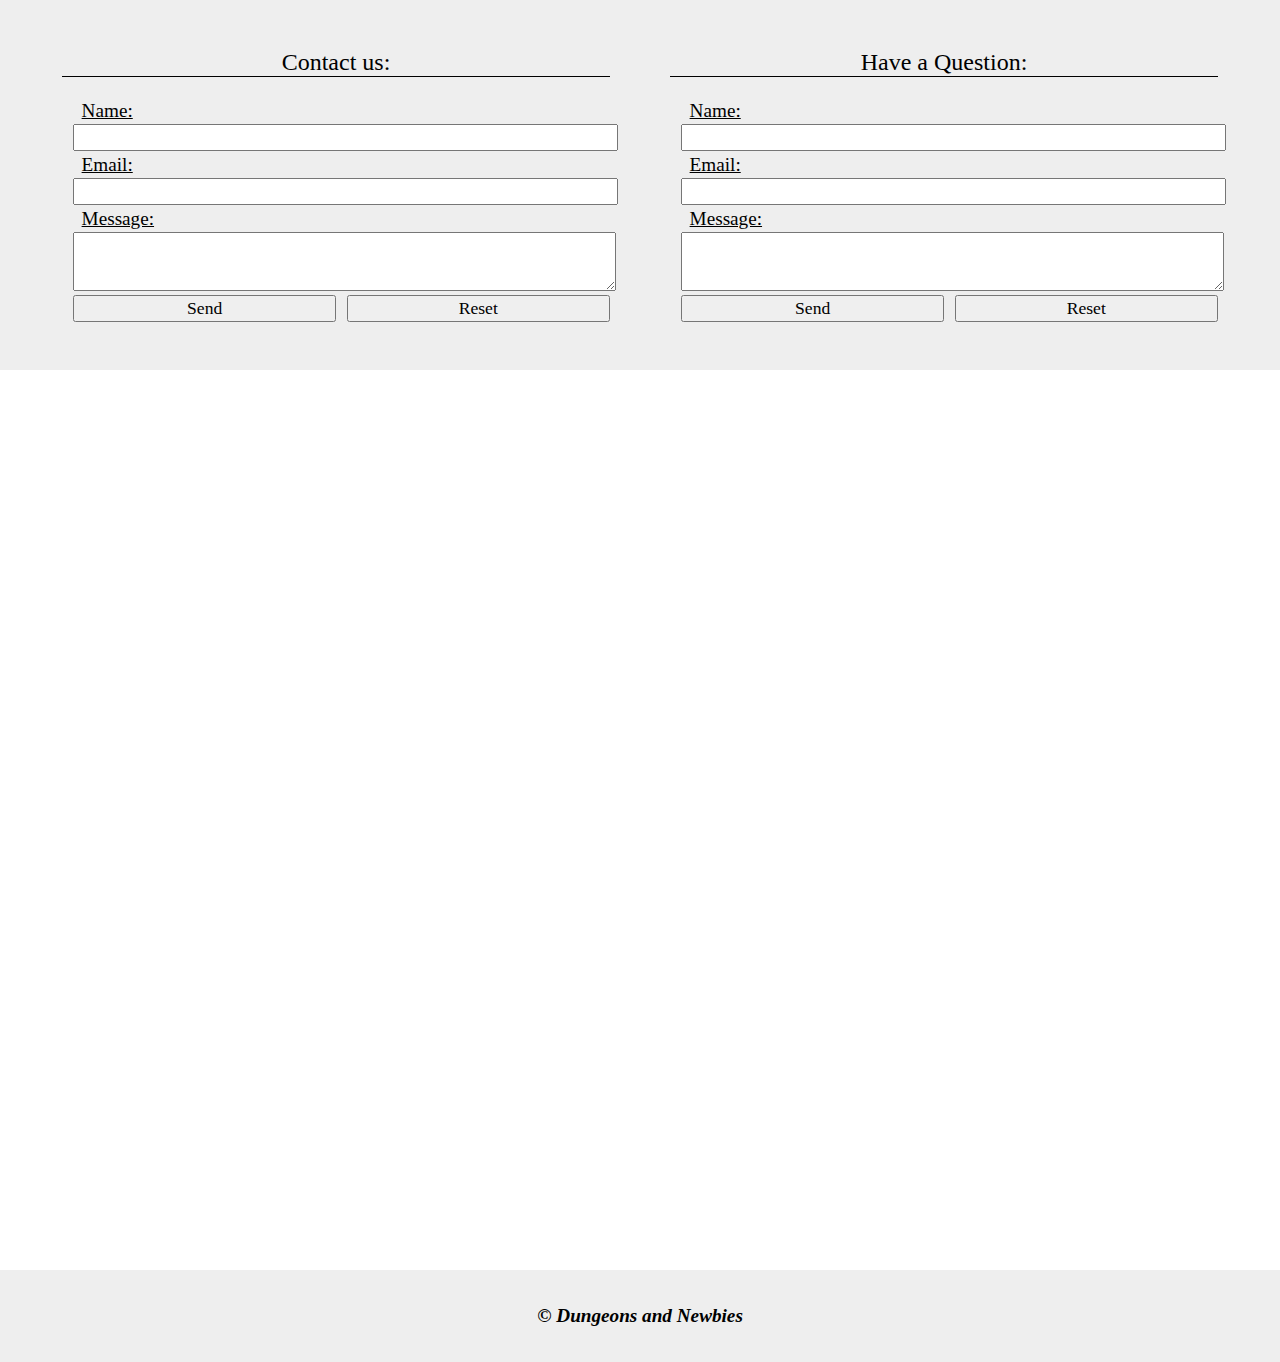
==== commit ba724a55: "added ep 13" ====
--- a/index.html
+++ b/index.html
@@ -191,6 +191,18 @@
 						</p>
 				</div>
 			</div>
+			<div class='podcast-container'>
+				<div class='podcast'>
+					<iframe width="100%" height="" src="https://www.youtube.com/embed/6i9zDwBiEio?rel=0" frameborder="0" allow="autoplay; encrypted-media" allowfullscreen='false'></iframe>
+						<p class='podcast-desc'>In this episode of Dungeons & Newbies, we are going to be exploring the default fifth edition character sheet for Dungeons and Dragons. This is part 2 of 3; part 2 examines the second page of the character sheet.</p>
+						<p class='podcast-desc'>
+							Music:<br>
+							Hero Down Kevin MacLeod (incompetech.com)<br>
+							Licensed under Creative Commons: By Attribution 3.0 License<br>
+							<a href='http://creativecommons.org/licenses/by/3.0/' target="_blank">http://creativecommons.org/licenses/by/3.0/</a>
+						</p>
+				</div>
+			</div>
 		</div>
 	</div>
 	<div class='parallax'></div>
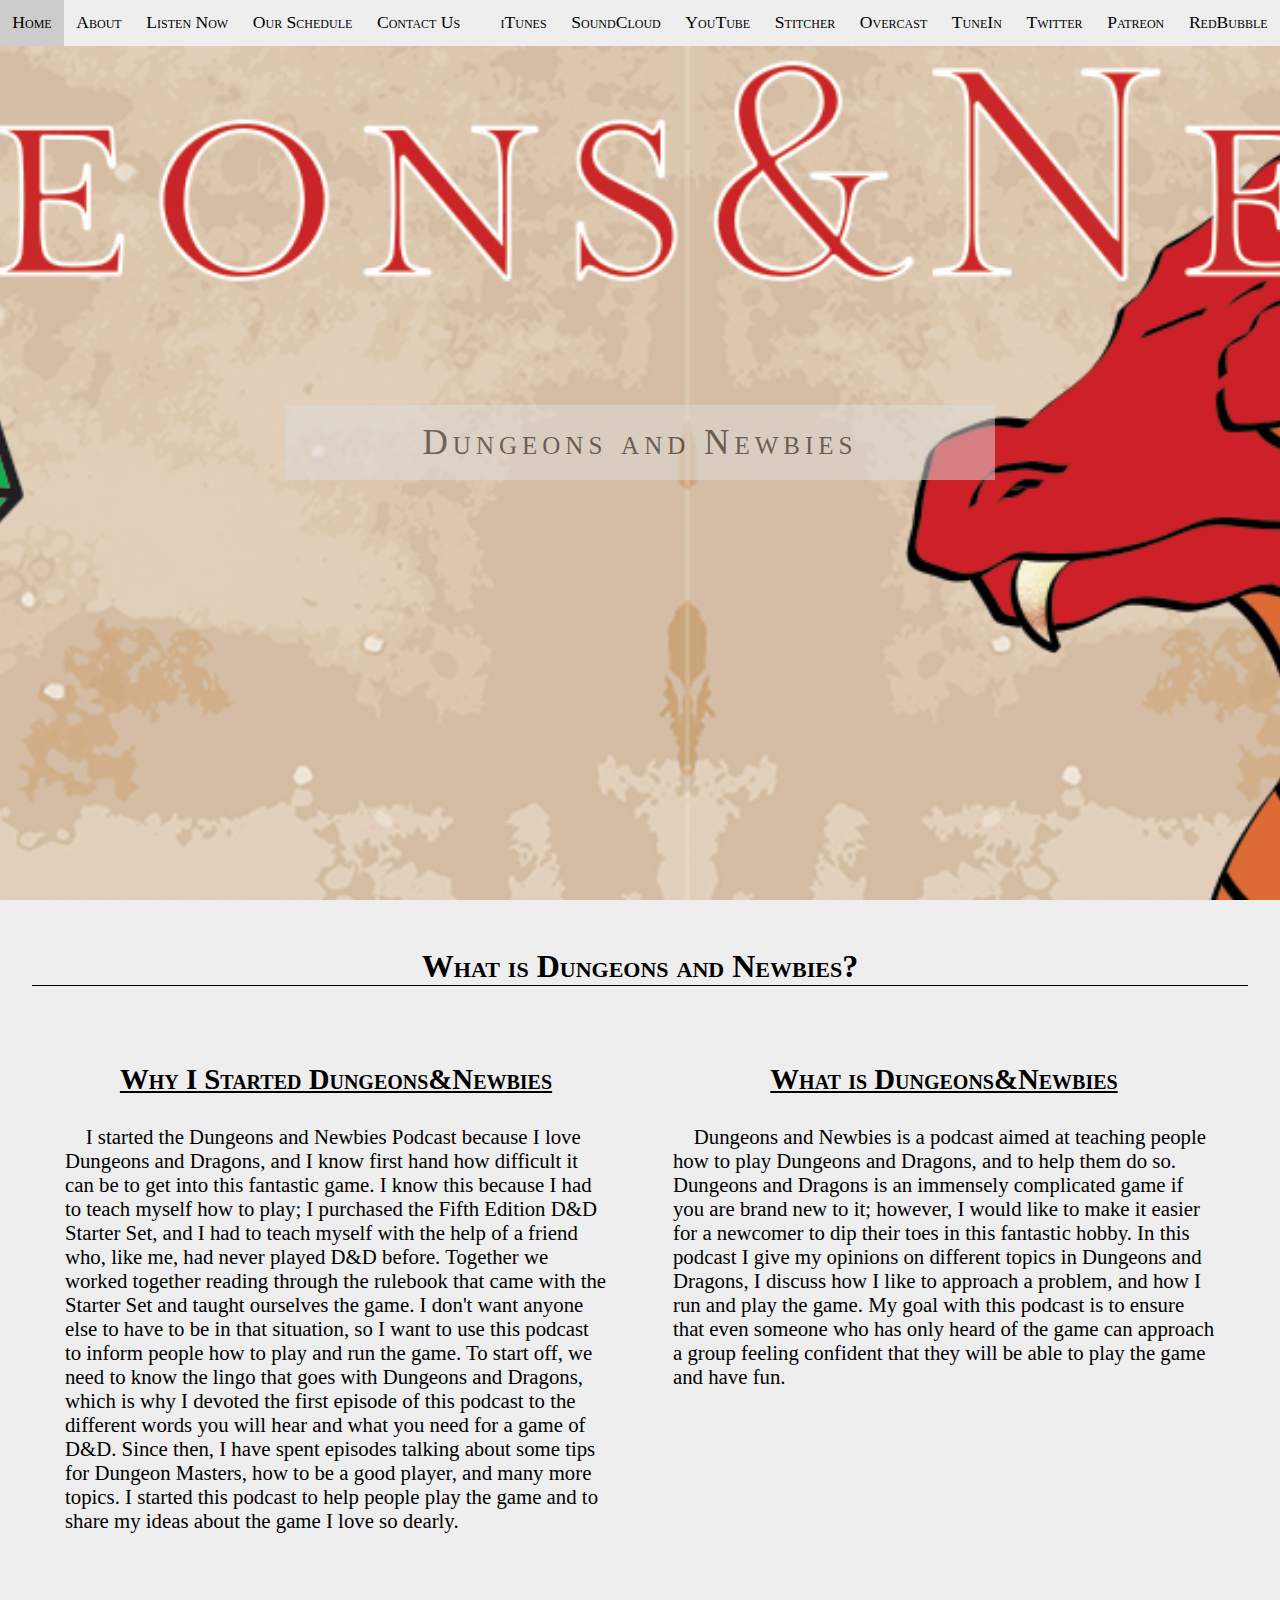
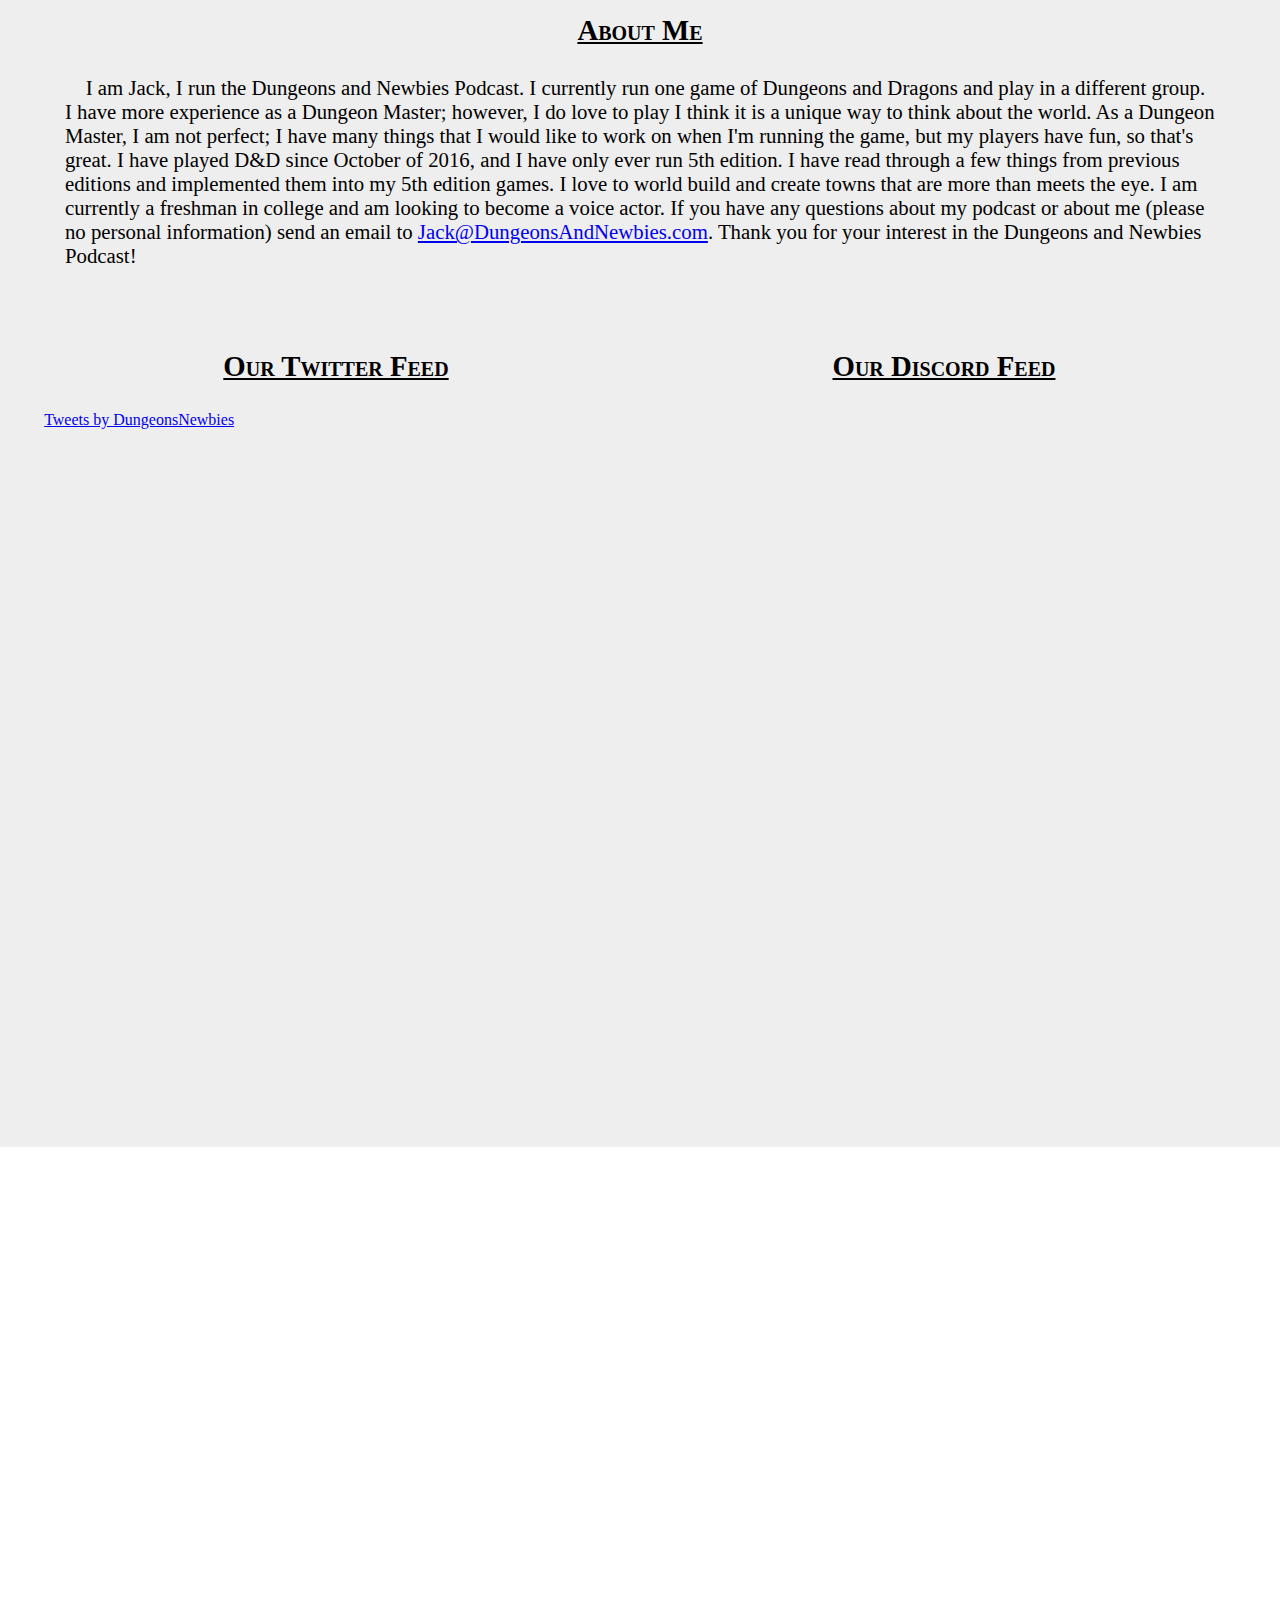
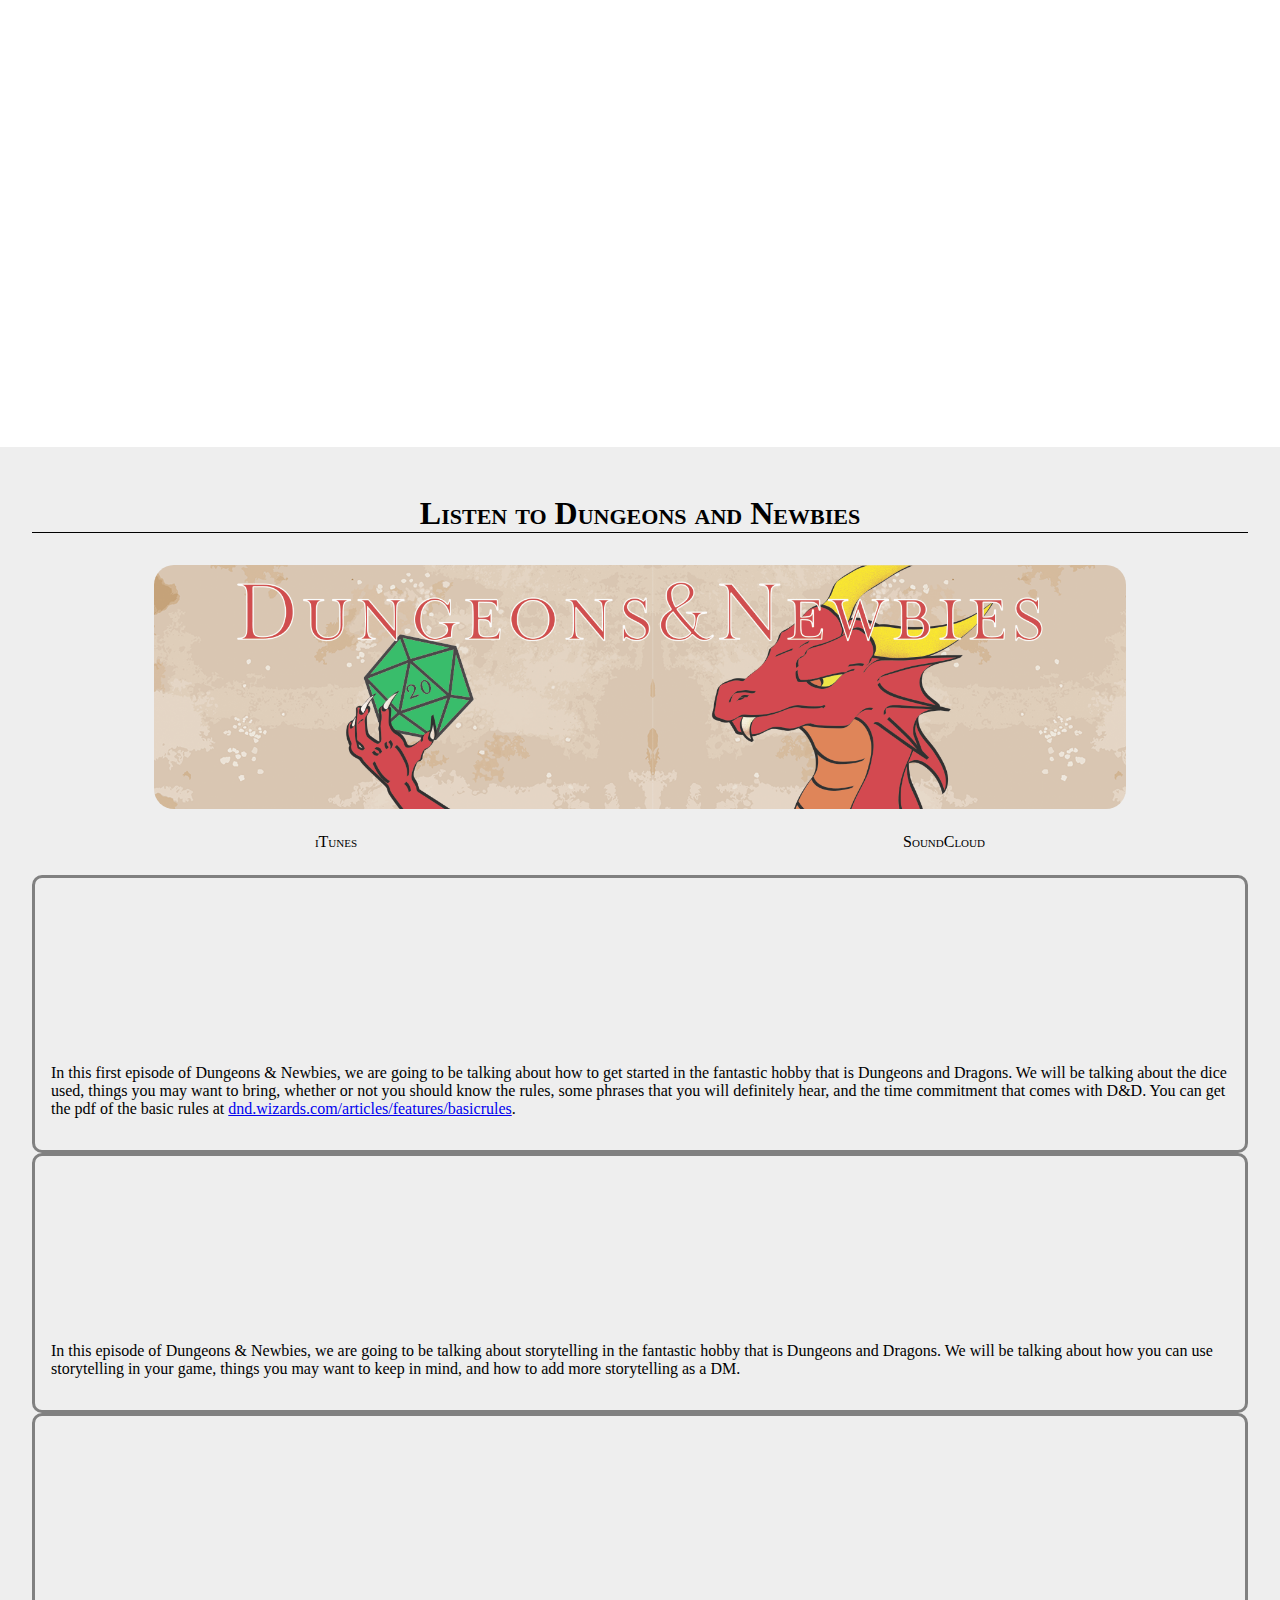
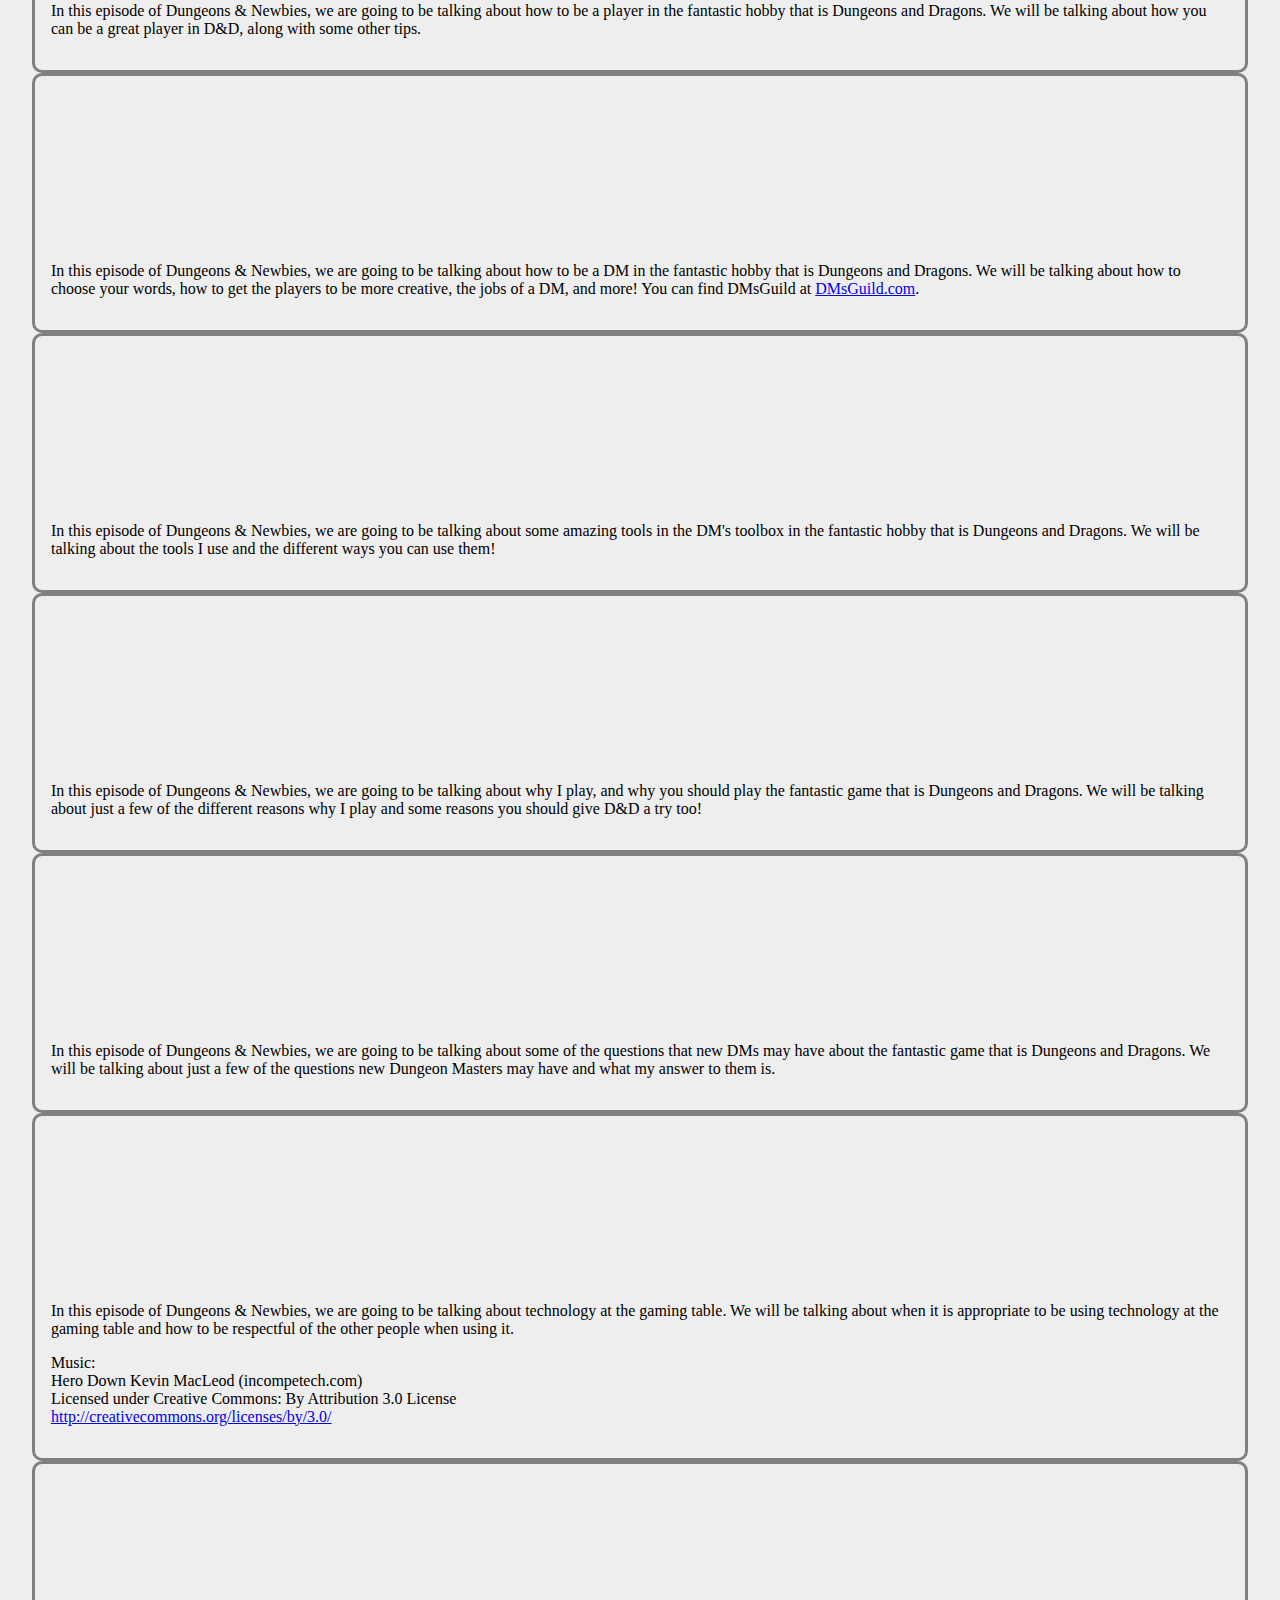
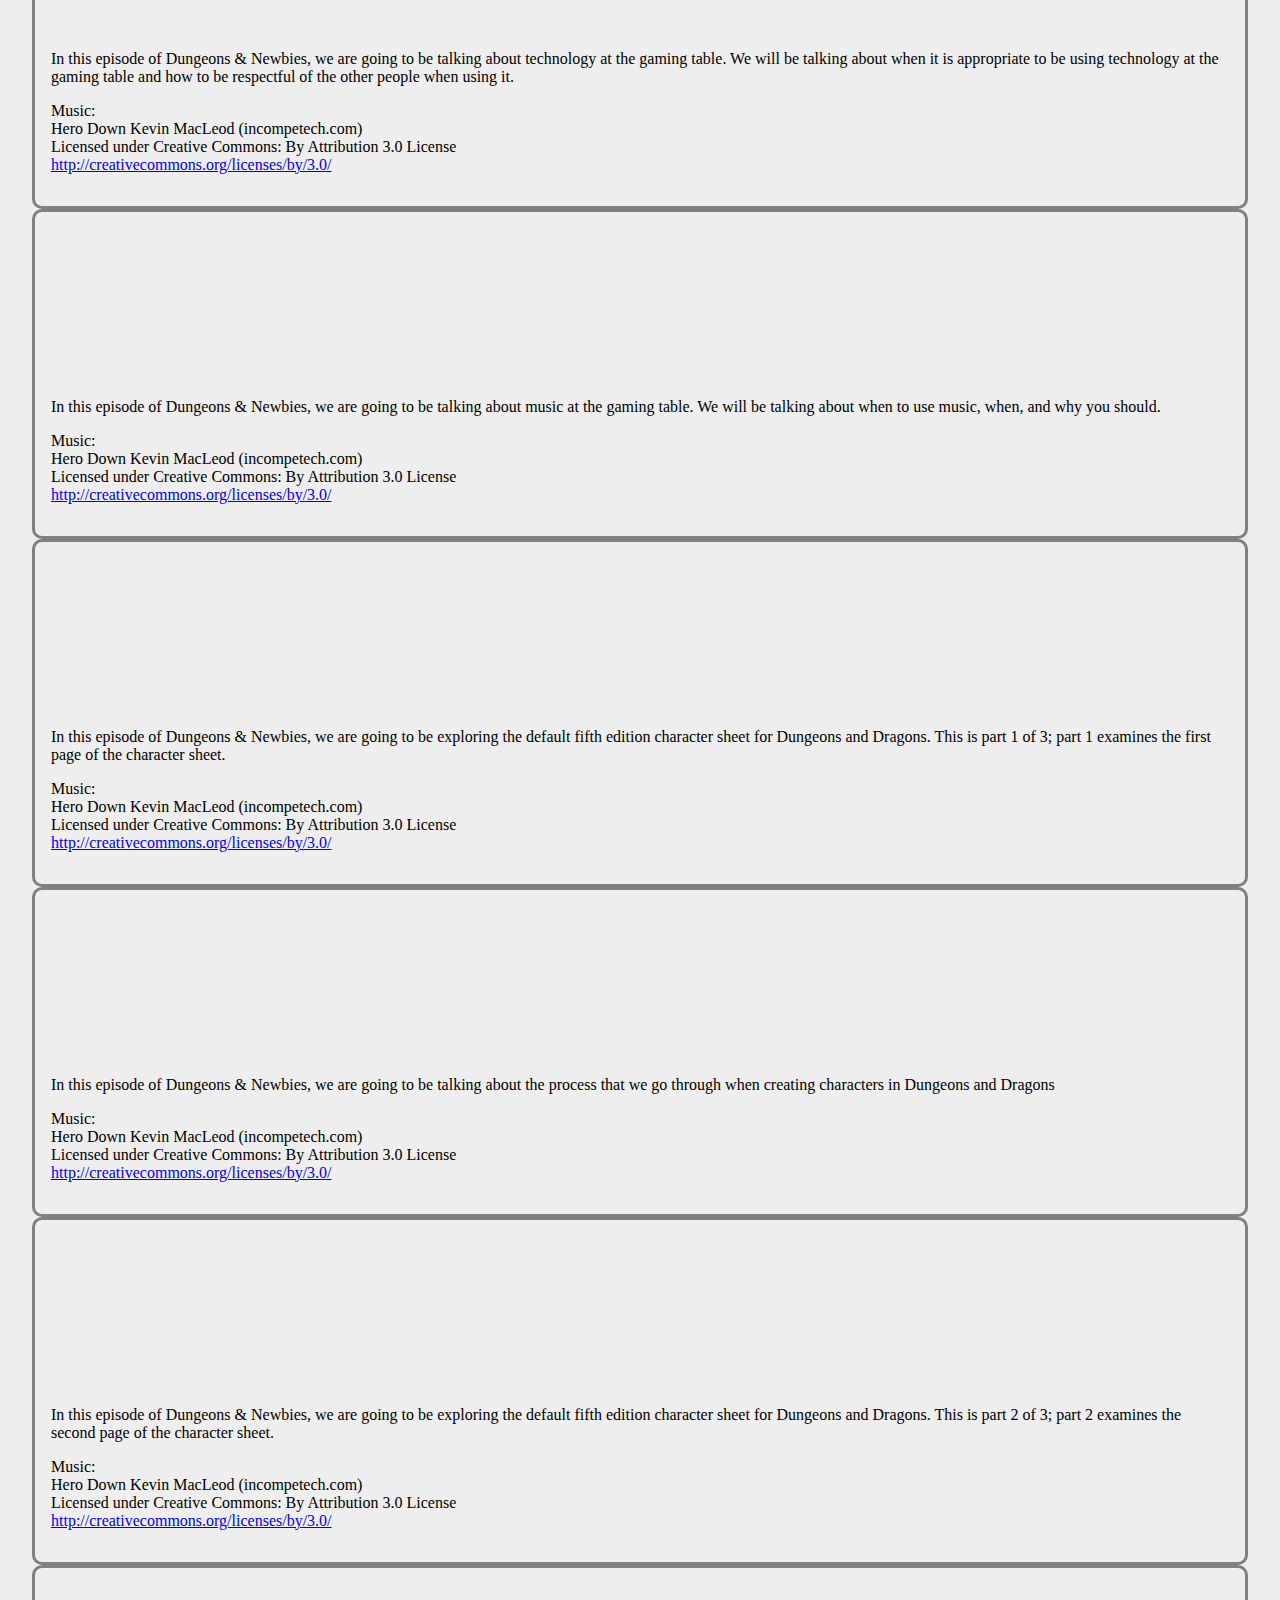
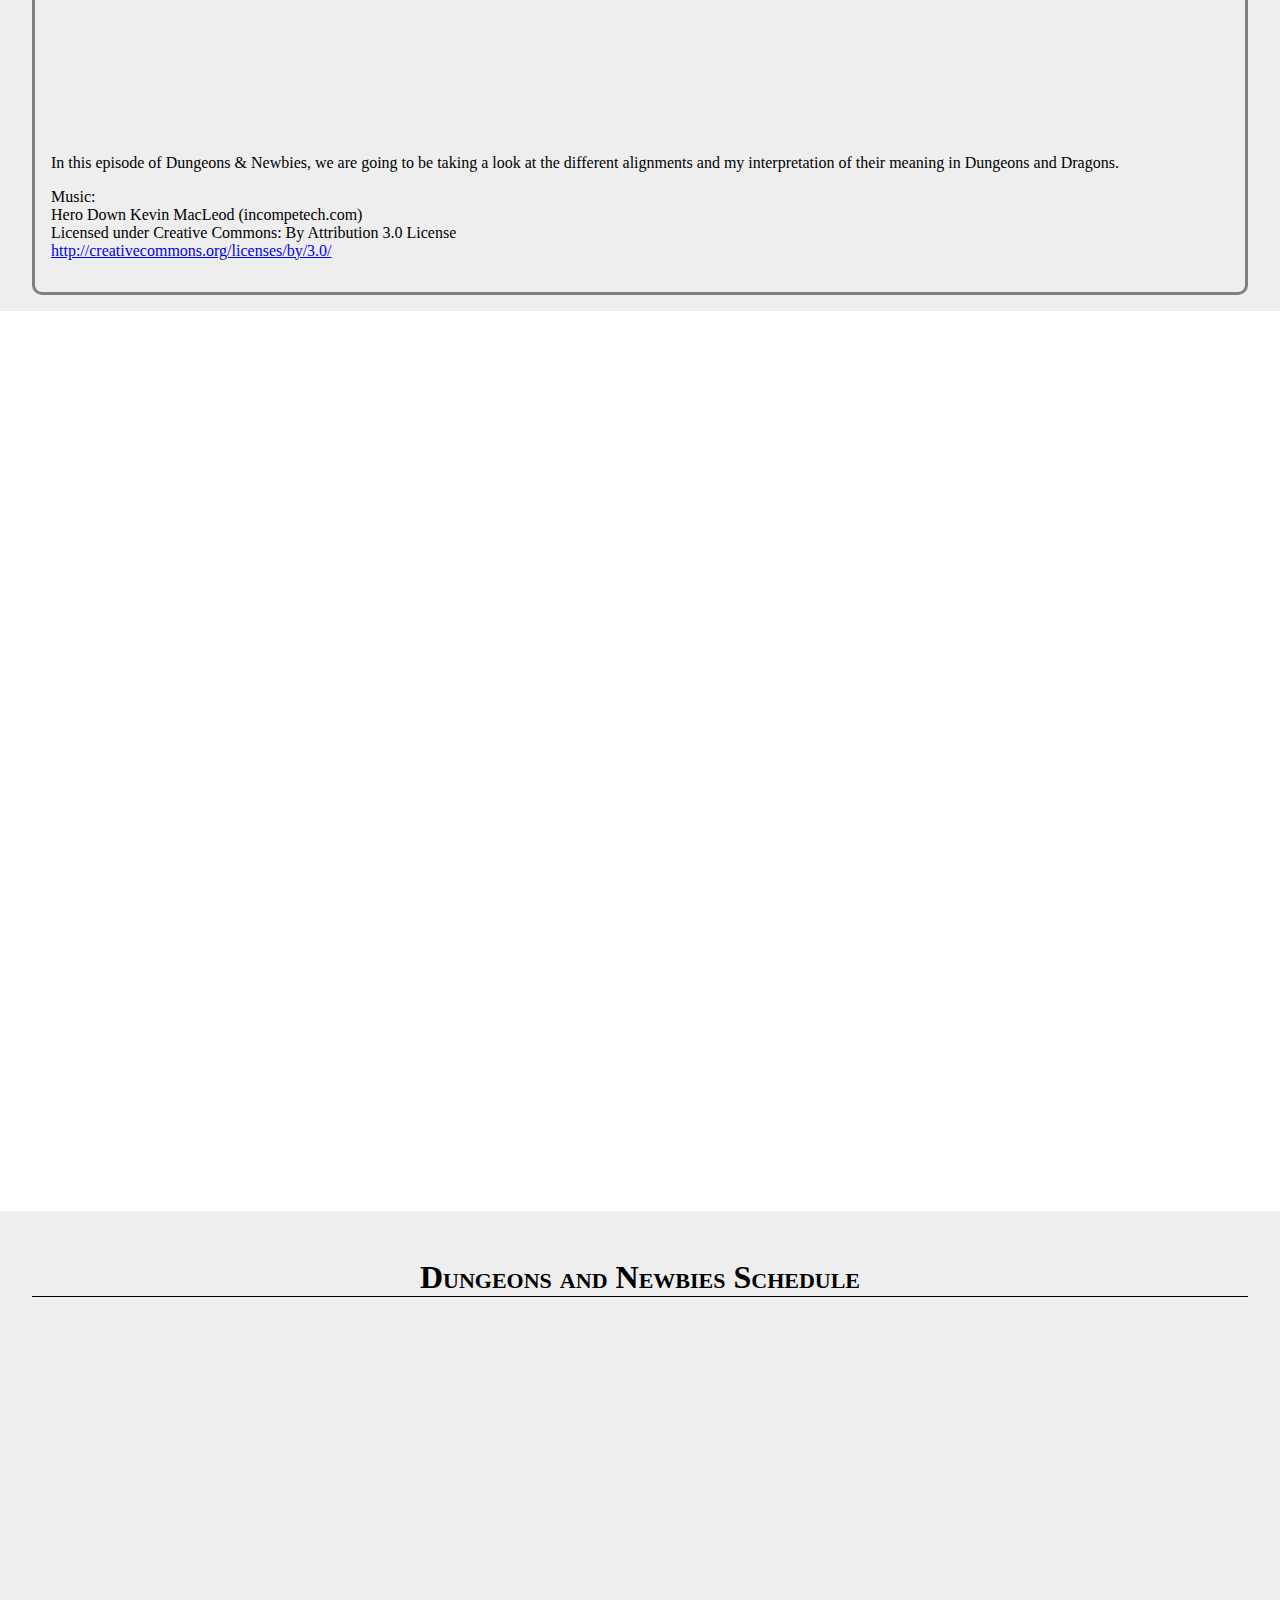
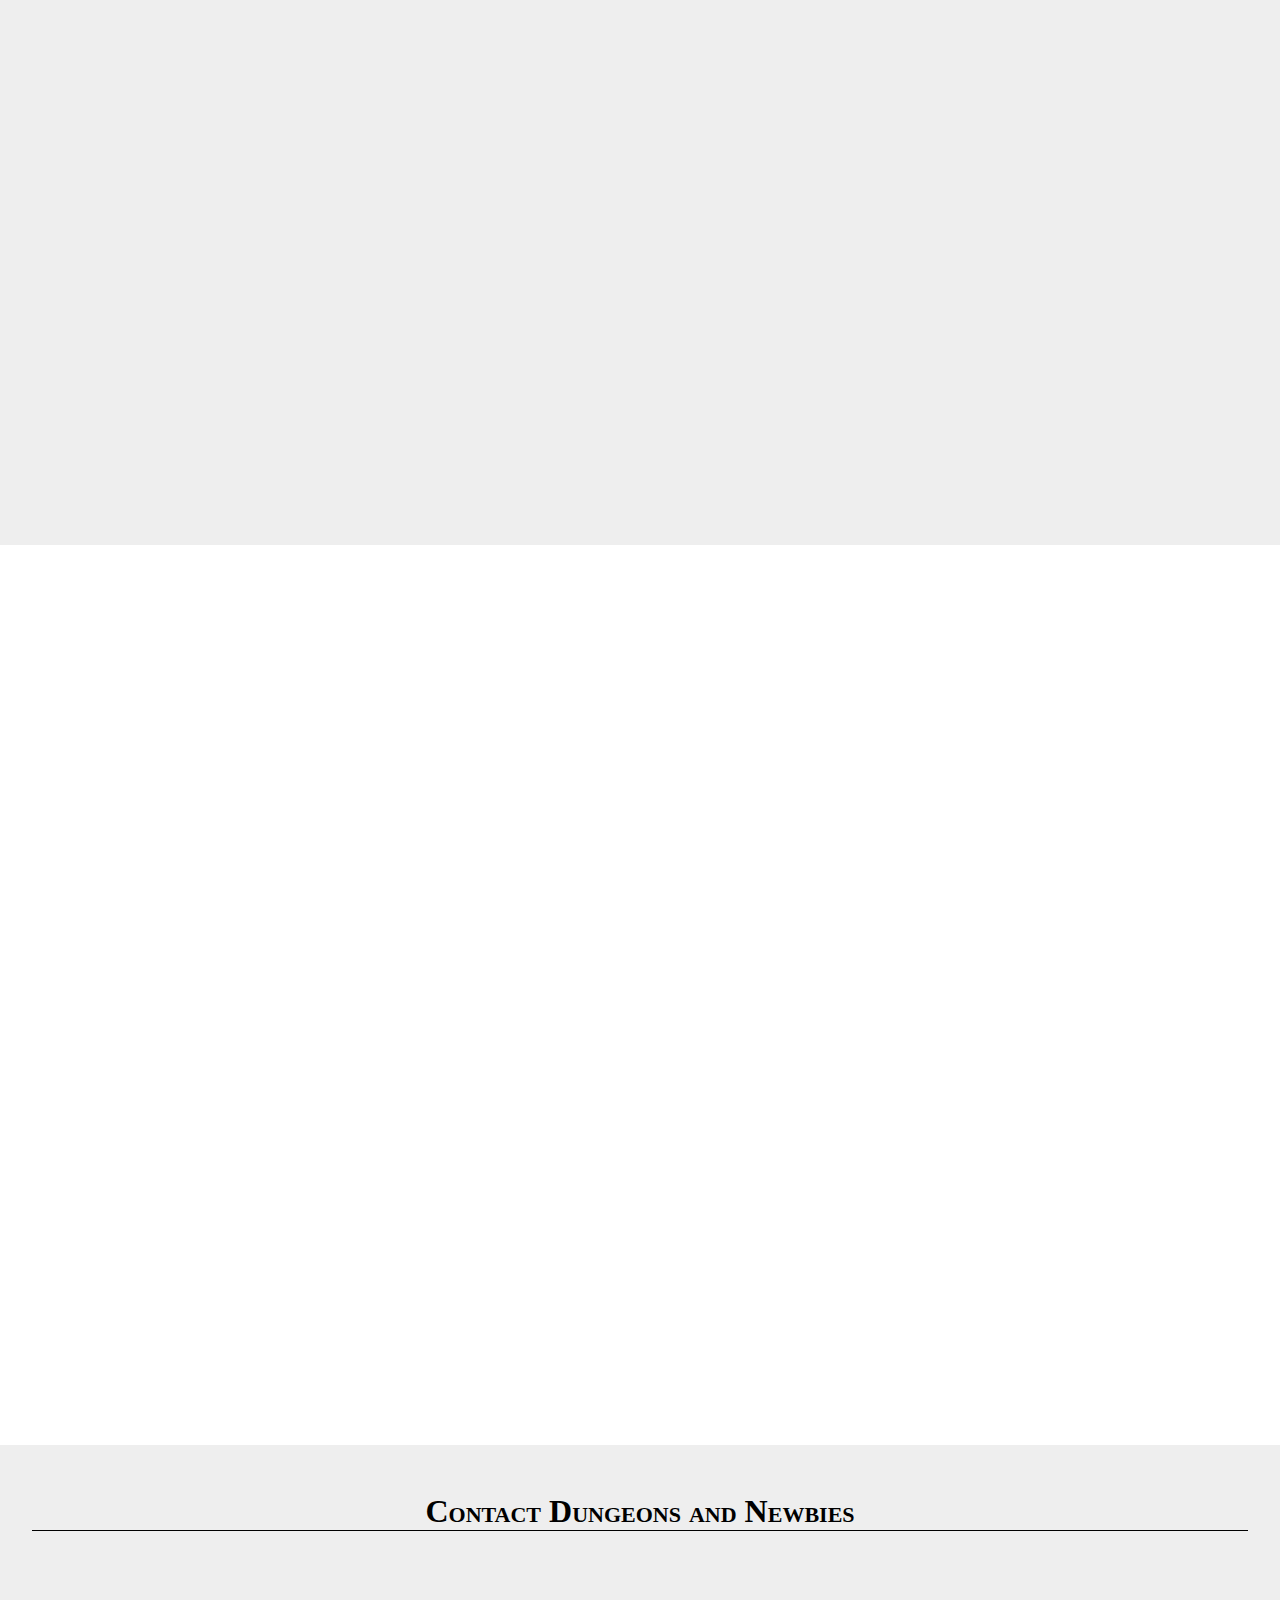
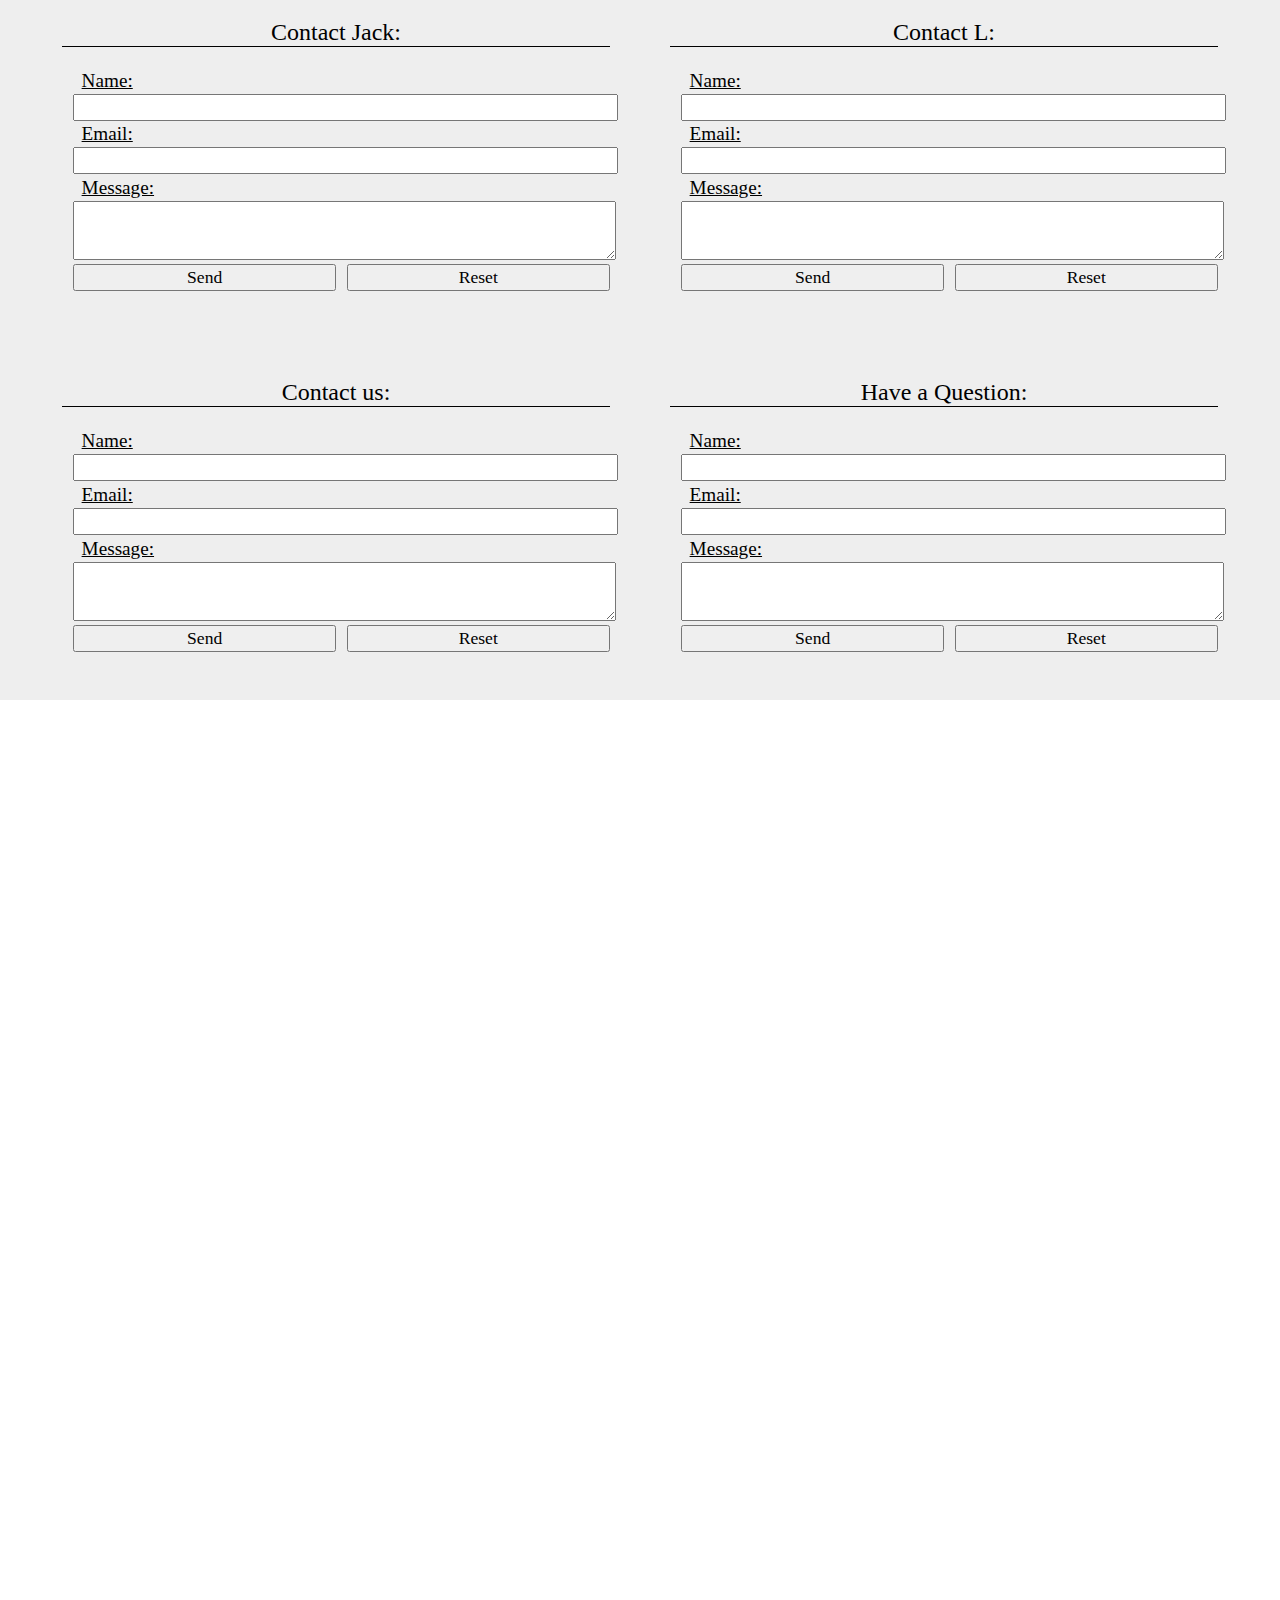
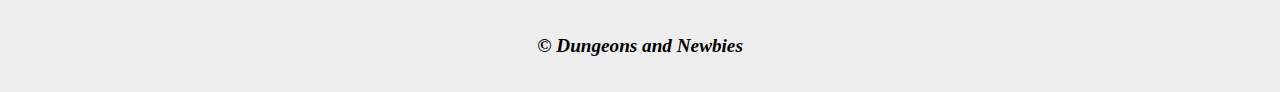
==== commit 2a5cca27: "uploaded 14" ====
--- a/index.html
+++ b/index.html
@@ -203,6 +203,18 @@
 						</p>
 				</div>
 			</div>
+			<div class='podcast-container'>
+				<div class='podcast'>
+					<iframe width="100%" height="" src="https://www.youtube.com/embed/VuBgKgIh-1I?rel=0" frameborder="0" allow="autoplay; encrypted-media" allowfullscreen='false'></iframe>
+						<p class='podcast-desc'>In this episode of Dungeons & Newbies, we are going to be taking a look at the different alignments and my interpretation of their meaning in Dungeons and Dragons.</p>
+						<p class='podcast-desc'>
+							Music:<br>
+							Hero Down Kevin MacLeod (incompetech.com)<br>
+							Licensed under Creative Commons: By Attribution 3.0 License<br>
+							<a href='http://creativecommons.org/licenses/by/3.0/' target="_blank">http://creativecommons.org/licenses/by/3.0/</a>
+						</p>
+				</div>
+			</div>
 		</div>
 	</div>
 	<div class='parallax'></div>
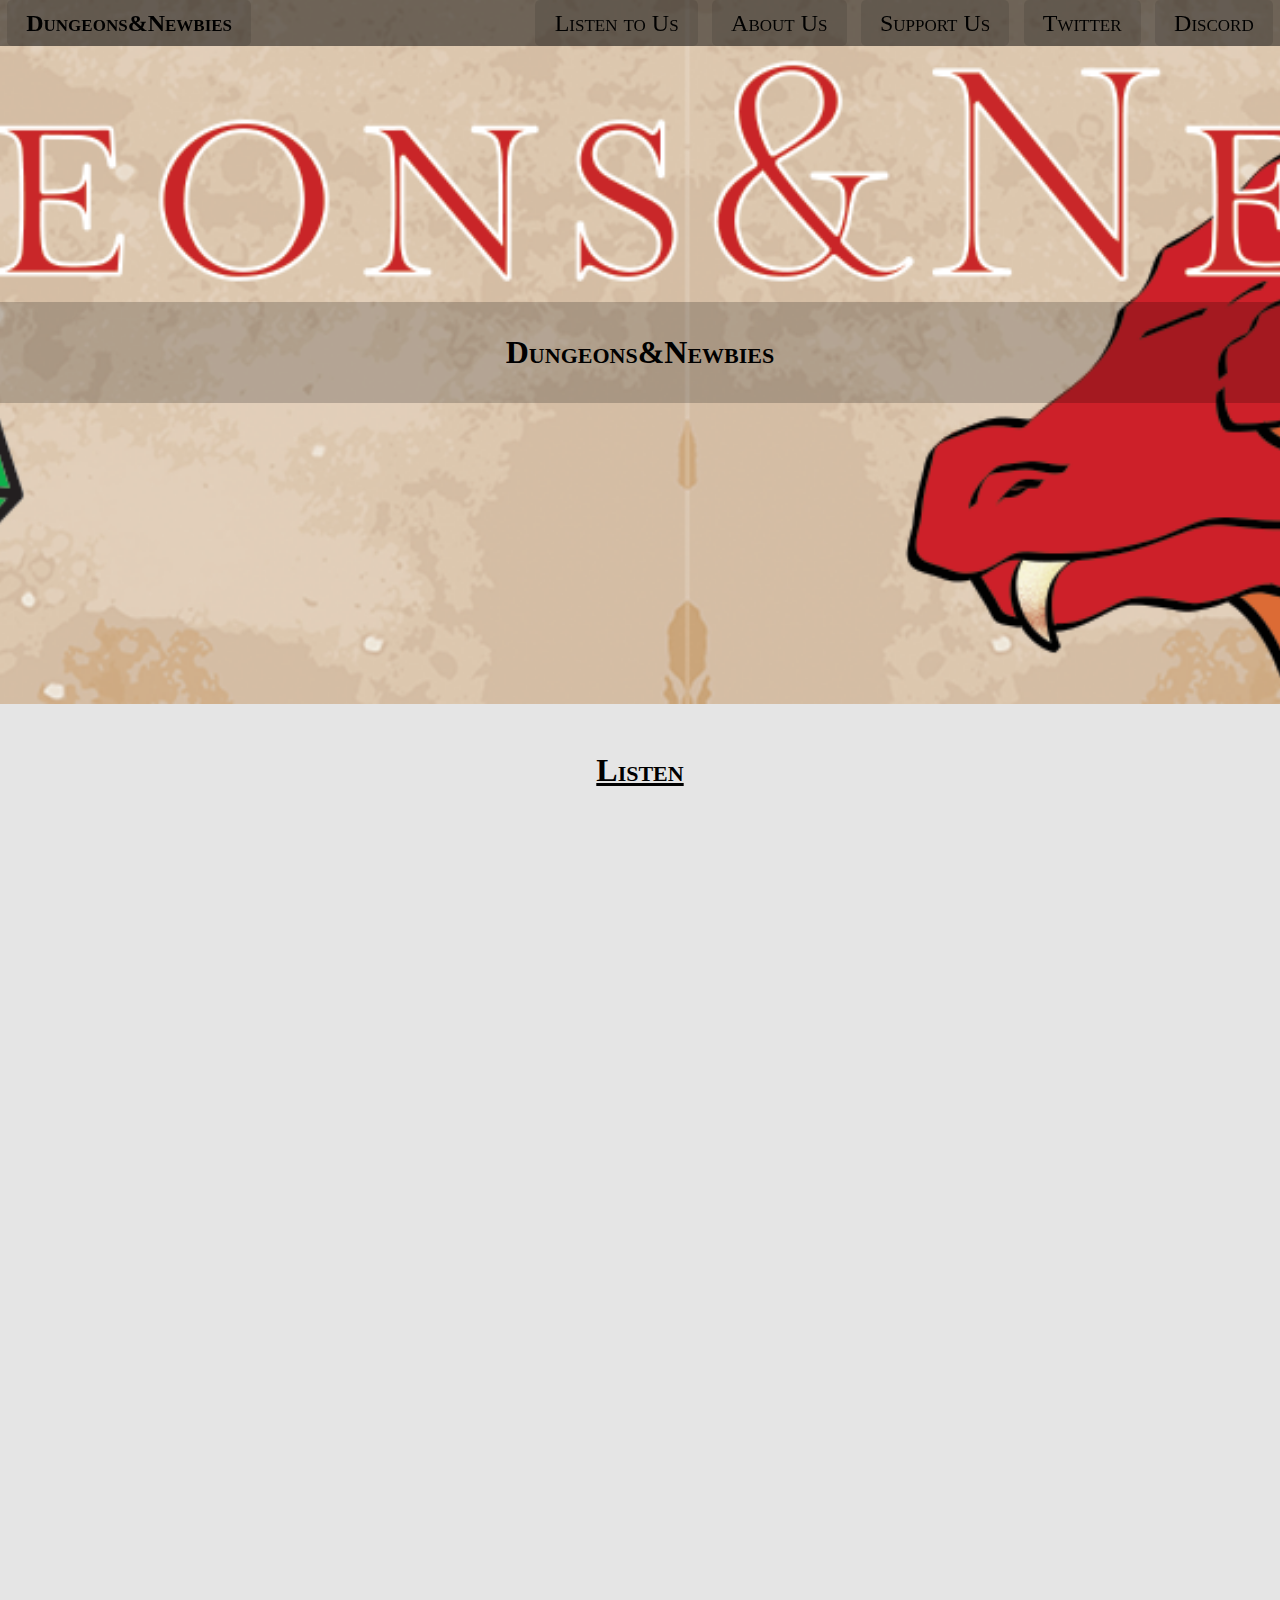
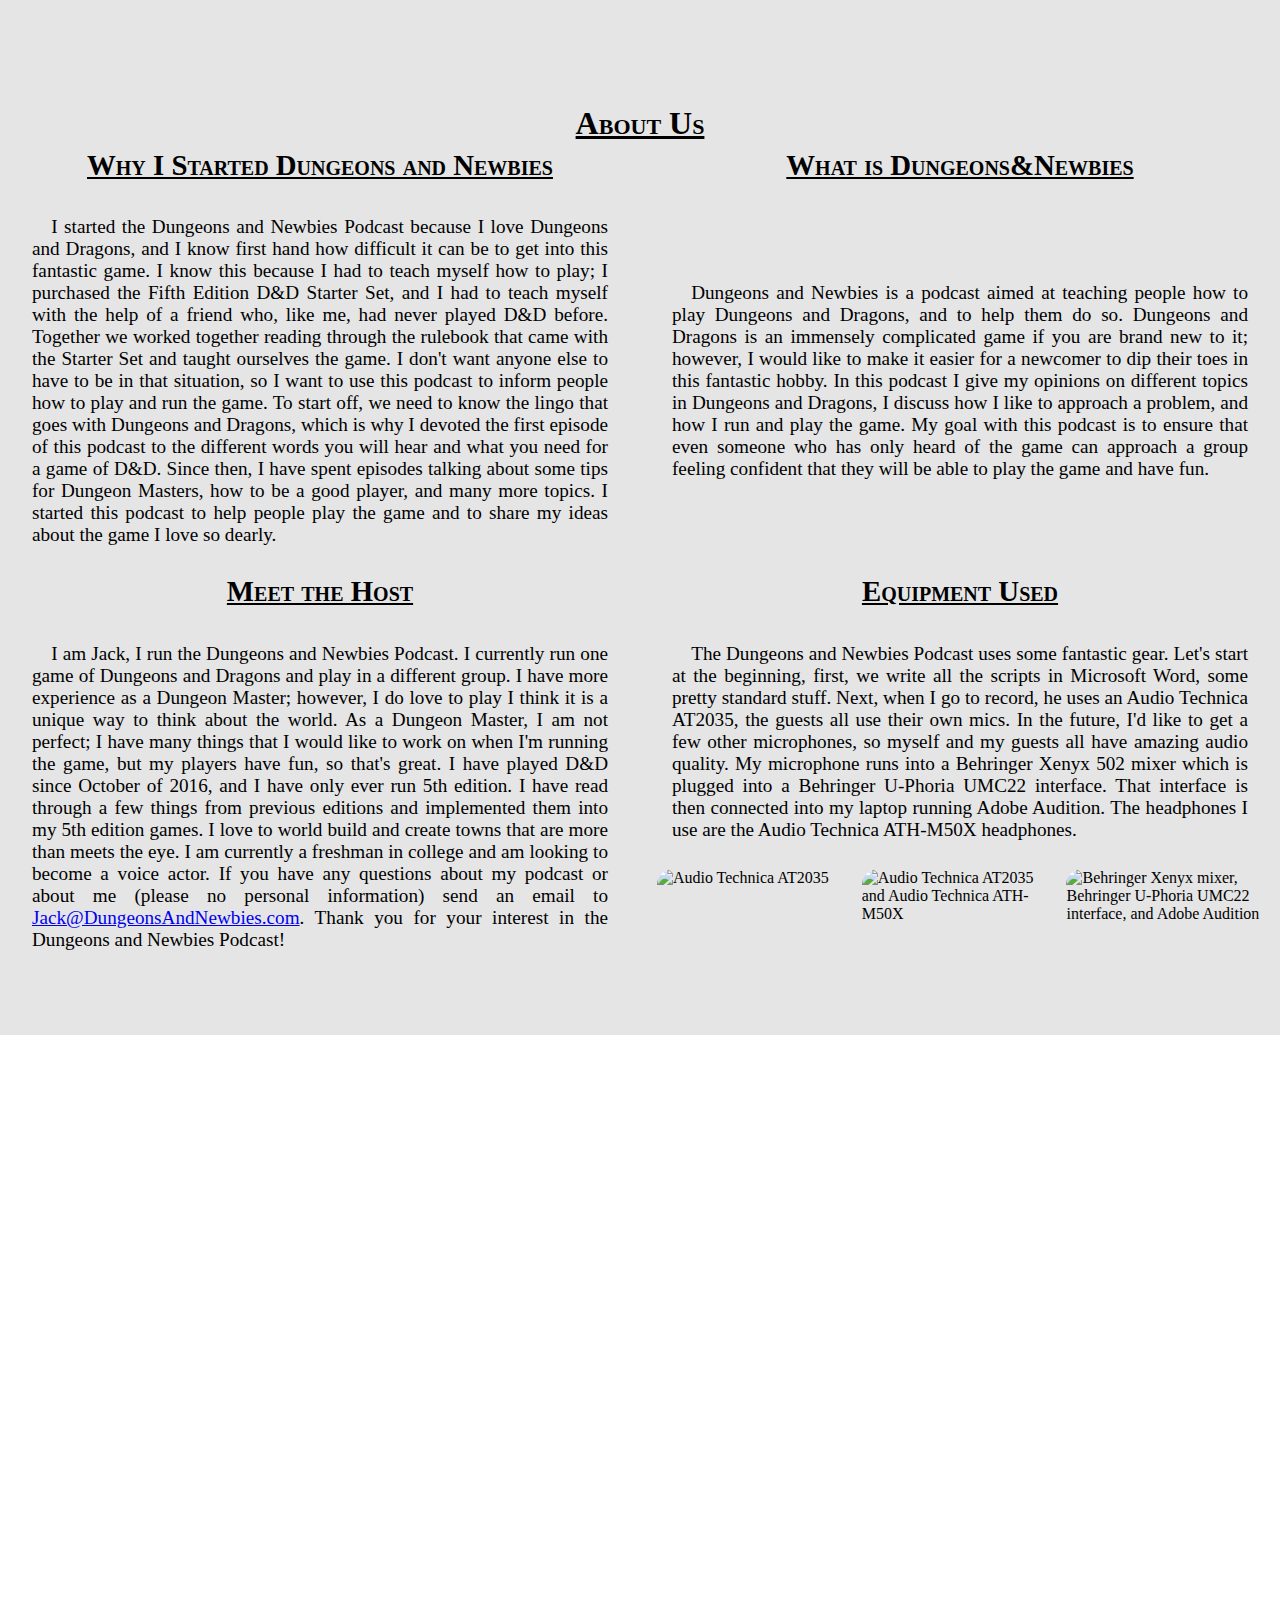
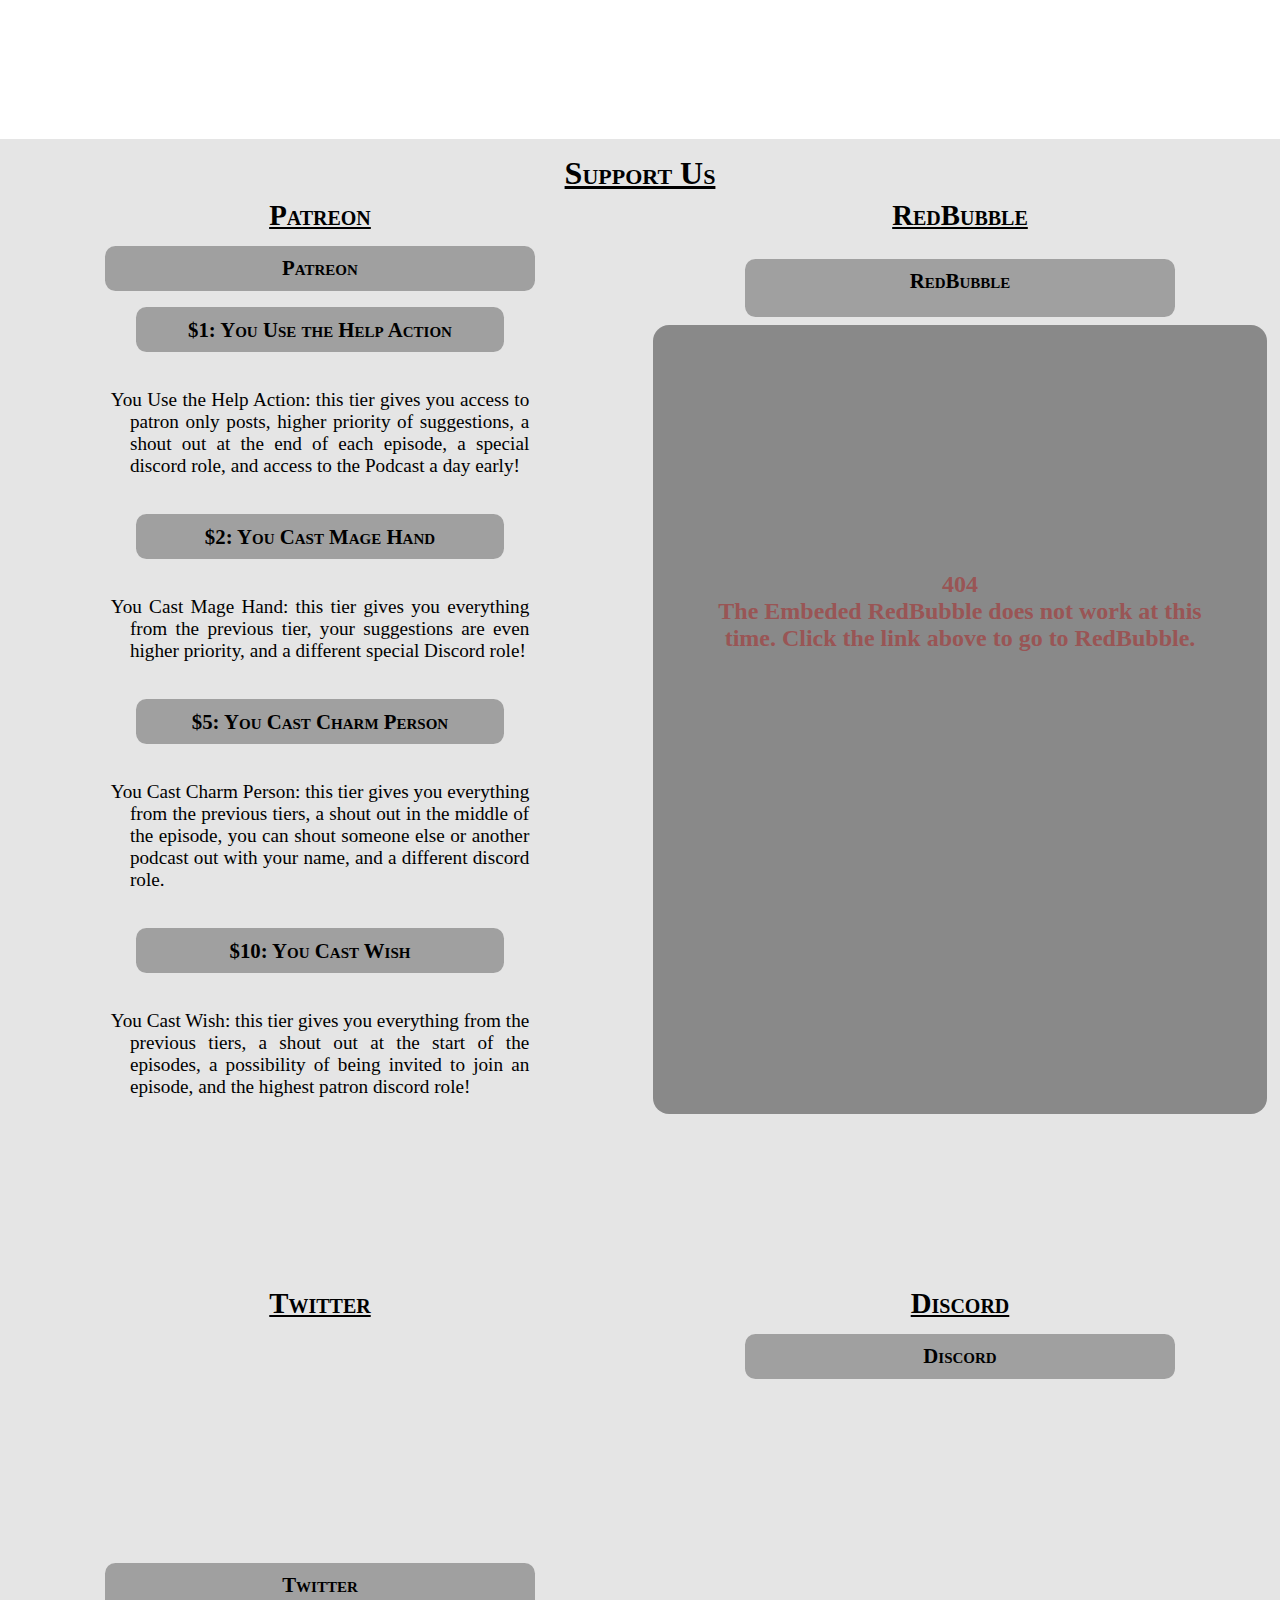
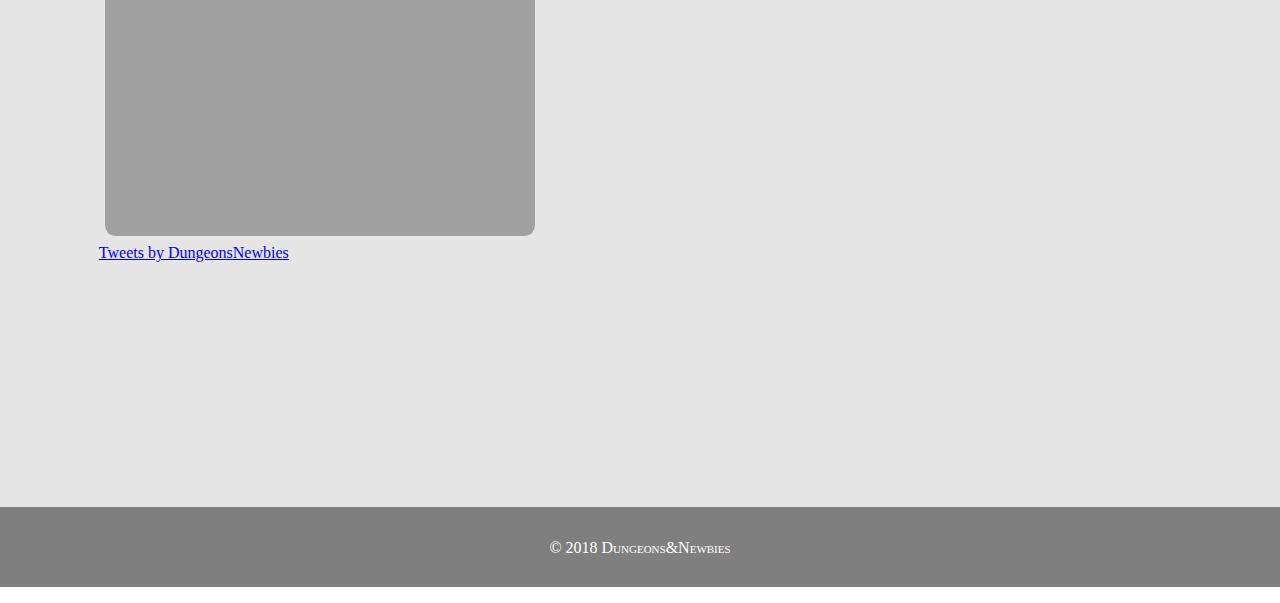
==== commit 2a5a632f: "Updated the entire website" ====
--- a/index.html
+++ b/index.html
@@ -1,304 +1,123 @@
-<!DOCTYPE html>
-<html>
-<head>
-	<meta name="viewport" content="width=device-width" />
-	<link href='css/master.css' rel='stylesheet' type='text/css'>
-	<link href='css/home.css' rel='stylesheet' type='text/css'>
-	<link href='img/icon.png' rel='shortcut icon' type='img/x-icon'>
-	<title>Dungeons and Newbies</title>
-	<script src='js/master.js'></script>
-</head>
-<body id='top'>
-	<nav>
-		<ul class='navigation' id='navigation'>
-			<li><a href='#top'>Home</a></li>
-			<li><a href='#what'>About</a></li>
-			<li><a href='#listen'>Listen Now</a></li>
-			<li><a href='#schedule'>Our Schedule</a></li>
-			<li><a href='#contact'>Contact Us</a></li>
-			<li class='right'><a href='https://www.redbubble.com/people/dungeonsnewbies?asc=u' target='_blank'>RedBubble</a></li>
-			<li class='right'><a href='https://patreon.com/DungeonsNewbies' target='_blank'>Patreon</a></li>
-			<li class='right'><a href='https://twitter.com/DungeonsNewbies' target='_blank'>Twitter</a></li>
-			<li class='right'><a href='https://tunein.com/podcasts/Video-Games/Dungeons-and-Newbies-p1148303/' target='_blank'>TuneIn</a></li>
-			<li class='right'><a href='https://overcast.fm/itunes1313563822/dungeons-newbies' target='_blank'>Overcast</a></li>
-			<li class='right'><a href='https://www.stitcher.com/podcast/dungeons-and-newbies?refid=stpr' target='_blank'>Stitcher</a></li>
-			<li class='right'><a href='https://www.youtube.com/channel/UCT454QSpfnvAUxt2jQRzYyw' target='_blank'>YouTube</a></li>
-			<li class='right'><a href='https://soundcloud.com/dungeonsnewbies' target='_blank'>SoundCloud</a></li>
-			<li class='right'><a href='https://itunes.apple.com/us/podcast/dungeons-newbies/id1313563822' target='_blank'>iTunes</a></li>
-		</ul>
-		<p class='mobile-btn' id='show-btn' onclick='showNav()'>&#9776;</p>
-		<p class='mobile-btn' id='hide-btn' onclick='hideNav()'>&#9747;</p>
-		<div class='mobile-nav' id='mobile-navigation'>
-			<a href=''>Home</a>
-			<a href='#what'>About</a>
-			<a href='#listen'>Listen Now</a>
-			<a href='#schedule'>Our Schedule</a>
-			<a href='#contact'>Contact Us</a>
-			<a href='https://itunes.apple.com/us/podcast/dungeons-newbies/id1313563822' target='_blank'>iTunes</a>
-			<a href='https://soundcloud.com/dungeonsnewbies' target='_blank'>SoundCloud</a>
-			<a href='https://www.youtube.com/channel/UCT454QSpfnvAUxt2jQRzYyw' target='_blank'>YouTube</a>
-			<a href='https://www.stitcher.com/podcast/dungeons-and-newbies?refid=stpr' target='_blank'>Stitcher</a>
-			<a href='https://overcast.fm/itunes1313563822/dungeons-newbies' target='_blank'>Overcast</a>
-			<li class='right'><a href='https://tunein.com/podcasts/Video-Games/Dungeons-and-Newbies-p1148303/' target='_blank'>TuneIn</a></li>
-			<a href='https://twitter.com/DungeonsNewbies' target='_blank'>Twitter</a>
-			<a href='https://patreon.com/DungeonsNewbies' target='_blank'>Patreon</a>
-		</div>
-	</nav>
-	<div class='parallax'>
-		<div class='caption'>
-			<p>Dungeons and Newbies</p>
-		</div>
-	</div>
-	<div class='section' id='what'>
-		<div class='item'>
-			<div class='item-head'>
-				<p class='item-title'>What is Dungeons and Newbies?</p>
-			</div>
-			<div class='width-container'>
-				<div class='width-half'>
-					<p class='half-title'>Why I Started Dungeons&Newbies</p>
-						<p class='half-p'>I started the Dungeons and Newbies Podcast because I love Dungeons and Dragons, and I know first hand how difficult it can be to get into this fantastic game. I know this because I had to teach myself how to play; I purchased the Fifth Edition D&D Starter Set, and I had to teach myself with the help of a friend who, like me, had never played D&D before. Together we worked together reading through the rulebook that came with the Starter Set and taught ourselves the game. I don't want anyone else to have to be in that situation, so I want to use this podcast to inform people how to play and run the game. To start off, we need to know the lingo that goes with Dungeons and Dragons, which is why I devoted the first episode of this podcast to the different words you will hear and what you need for a game of D&D. Since then, I have spent episodes talking about some tips for Dungeon Masters, how to be a good player, and many more topics. I started this podcast to help people play the game and to share my ideas about the game I love so dearly.</p>
-				</div>
-				<div class='width-half'>
-					<p class='half-title'>What is Dungeons&Newbies</p>
-						<p class='half-p'>Dungeons and Newbies is a podcast aimed at teaching people how to play Dungeons and Dragons, and to help them do so. Dungeons and Dragons is an immensely complicated game if you are brand new to it; however, I would like to make it easier for a newcomer to dip their toes in this fantastic hobby. In this podcast I give my opinions on different topics in Dungeons and Dragons, I discuss how I like to approach a problem, and how I run and play the game. My goal with this podcast is to ensure that even someone who has only heard of the game can approach a group feeling confident that they will be able to play the game and have fun.</p>
-				</div>
-				<div class='width-full'>
-					<p class='full-title'>About Me</p>
-						<p class='full-p'>I am Jack, I run the Dungeons and Newbies Podcast. I currently run one game of Dungeons and Dragons and play in a different group. I have more experience as a Dungeon Master; however, I do love to play I think it is a unique way to think about the world. As a Dungeon Master, I am not perfect; I have many things that I would like to work on when I'm running the game, but my players have fun, so that's great. I have played D&D since October of 2016, and I have only ever run 5th edition. I have read through a few things from previous editions and implemented them into my 5th edition games. I love to world build and create towns that are more than meets the eye. I am currently a freshman in college and am looking to become a voice actor. If you have any questions about my podcast or about me (please no personal information) send an email to <a href='mailto:Jack@DungeonsAndNewbies.com'>Jack@DungeonsAndNewbies.com</a>. Thank you for your interest in the Dungeons and Newbies Podcast!
-				</div>
-				<div class='width-half'>
-					<p class='half-title'>Our Twitter Feed</p>
-						<a class="twitter-timeline" data-height="700" data-theme="dark" href="https://twitter.com/DungeonsNewbies?ref_src=twsrc%5Etfw">Tweets by DungeonsNewbies</a> <script async src="https://platform.twitter.com/widgets.js" charset="utf-8"></script>
-				</div>
-				<div class='width-half'>
-					<p class='half-title'>Our Discord Feed</p>
-						<iframe src="https://discordapp.com/widget?id=380206665447768085&theme=dark" width="100%" height="700" allowtransparency="true" frameborder="0"></iframe>
-				</div>
-			</div>
-		</div>
-	</div>
-	<div class='parallax'></div>
-	<div class='section' id='listen'>
-		<div class='item'>
-			<div class='item-head'>
-				<p class='item-title'>Listen to Dungeons and Newbies</p>
-				<img class='item-head-img' src='img/podcast-head-art.png' alt='Dungeons and Newbies Podcast Art'>
-				<div class='listen-nav'>
-					<a href='https://itunes.apple.com/us/podcast/dungeons-newbies/id1313563822' target='_blank'>iTunes</a>
-					<a href='https://soundcloud.com/dungeonsnewbies' target='_blank'>SoundCloud</a>
-				</div>
-			</div>
-
-			<div class='podcast-container'>
-				<div class='podcast'>
-					<iframe width="100%" height="" src="https://www.youtube.com/embed/CjS6JQWuWpI?rel=0" frameborder="0" allow="autoplay; encrypted-media" allowfullscreen='false'></iframe>
-						<p class='podcast-desc'>In this first episode of Dungeons & Newbies, we are going to be talking about how to get started in the fantastic hobby that is Dungeons and Dragons. We will be talking about the dice used, things you may want to bring, whether or not you should know the rules, some phrases that you will definitely hear, and the time commitment that comes with D&D. You can get the pdf of the basic rules at <a href='dnd.wizards.com/articles/features/basicrules' target='_blank'>dnd.wizards.com/articles/features/basicrules</a>.</p>
-				</div>
-			</div><div class='podcast-container'>
-				<div class='podcast'>
-					<iframe width="100%" height="" src="https://www.youtube.com/embed/4-4HeW4e1mQ?rel=0" frameborder="0" allow="autoplay; encrypted-media" allowfullscreen='false'></iframe>
-						<p class='podcast-desc'>In this episode of Dungeons & Newbies, we are going to be talking about storytelling in the fantastic hobby that is Dungeons and Dragons. We will be talking about how you can use storytelling in your game, things you may want to keep in mind, and how to add more storytelling as a DM.</p>
-				</div>
-			</div>
-			<div class='podcast-container'>
-				<div class='podcast'>
-					<iframe width="100%" height="" src="https://www.youtube.com/embed/pOhukB2oWrg?rel=0" frameborder="0" allow="autoplay; encrypted-media" allowfullscreen='false'></iframe>
-						<p class='podcast-desc'>In this episode of Dungeons & Newbies, we are going to be talking about how to be a player in the fantastic hobby that is Dungeons and Dragons. We will be talking about how you can be a great player in D&D, along with some other tips.</p>
-				</div>
-			</div>
-			<div class='podcast-container'>
-				<div class='podcast'>
-					<iframe width="100%" height="" src="https://www.youtube.com/embed/j0cquPQygxc?rel=0" frameborder="0" allow="autoplay; encrypted-media" allowfullscreen='false'></iframe>
-						<p class='podcast-desc'>In this episode of Dungeons & Newbies, we are going to be talking about how to be a DM in the fantastic hobby that is Dungeons and Dragons. We will be talking about how to choose your words, how to get the players to be more creative, the jobs of a DM, and more! You can find DMsGuild at <a href='dmsguild.com' target='_blank'>DMsGuild.com</a>.</p>
-				</div>
-			</div>
-			<div class='podcast-container'>
-				<div class='podcast'>
-					<iframe width="100%" height="" src="https://www.youtube.com/embed/8CYmq7HpLug?rel=0" frameborder="0" allow="autoplay; encrypted-media" allowfullscreen='false'></iframe>
-						<p class='podcast-desc'>In this episode of Dungeons & Newbies, we are going to be talking about some amazing tools in the DM's toolbox in the fantastic hobby that is Dungeons and Dragons. We will be talking about the tools I use and the different ways you can use them!</p>
-				</div>
-			</div>
-			<div class='podcast-container'>
-				<div class='podcast'>
-					<iframe width="100%" height="" src="https://www.youtube.com/embed/ldNqMRWZjvE?rel=0" frameborder="0" allow="autoplay; encrypted-media" allowfullscreen='false'></iframe>
-						<p class='podcast-desc'>In this episode of Dungeons & Newbies, we are going to be talking about why I play, and why you should play the fantastic game that is Dungeons and Dragons. We will be talking about just a few of the different reasons why I play and some reasons you should give D&D a try too!</p>
-				</div>
-			</div>
-			<div class='podcast-container'>
-				<div class='podcast'>
-					<iframe width="100%" height="" src="https://www.youtube.com/embed/9xuRYWM7Jzw?rel=0" frameborder="0" allow="autoplay; encrypted-media" allowfullscreen='false'></iframe>
-						<p class='podcast-desc'>In this episode of Dungeons & Newbies, we are going to be talking about some of the questions that new DMs may have about the fantastic game that is Dungeons and Dragons. We will be talking about just a few of the questions new Dungeon Masters may have and what my answer to them is.</p>
-				</div>
-			</div>
-			<div class='podcast-container'>
-				<div class='podcast'>
-					<iframe width="100%" height="" src="https://www.youtube.com/embed/K-38-e-VPzA?rel=0" frameborder="0" allow="autoplay; encrypted-media" allowfullscreen='false'></iframe>
-						<p class='podcast-desc'>In this episode of Dungeons & Newbies, we are going to be talking about technology at the gaming table. We will be talking about when it is appropriate to be using technology at the gaming table and how to be respectful of the other people when using it.</p>
-						<p class='podcast-desc'>
-							Music:<br>
-							Hero Down Kevin MacLeod (incompetech.com)<br>
-							Licensed under Creative Commons: By Attribution 3.0 License<br>
-							<a href='http://creativecommons.org/licenses/by/3.0/' target="_blank">http://creativecommons.org/licenses/by/3.0/</a>
-						</p>
-				</div>
-			</div>
-			<div class='podcast-container'>
-				<div class='podcast'>
-					<iframe width="100%" height="" src="https://www.youtube.com/embed/bnFIlKKtKmg?rel=0" frameborder="0" allow="autoplay; encrypted-media" allowfullscreen='false'></iframe>
-						<p class='podcast-desc'>In this episode of Dungeons & Newbies, we are going to be talking about technology at the gaming table. We will be talking about when it is appropriate to be using technology at the gaming table and how to be respectful of the other people when using it.</p>
-						<p class='podcast-desc'>
-							Music:<br>
-							Hero Down Kevin MacLeod (incompetech.com)<br>
-							Licensed under Creative Commons: By Attribution 3.0 License<br>
-							<a href='http://creativecommons.org/licenses/by/3.0/' target="_blank">http://creativecommons.org/licenses/by/3.0/</a>
-						</p>
-				</div>
-			</div>
-			<div class='podcast-container'>
-				<div class='podcast'>
-					<iframe width="100%" height="" src="https://www.youtube.com/embed/kmydV62z_8U?rel=0" frameborder="0" allow="autoplay; encrypted-media" allowfullscreen='false'></iframe>
-						<p class='podcast-desc'>In this episode of Dungeons & Newbies, we are going to be talking about music at the gaming table. We will be talking about when to use music, when, and why you should.</p>
-						<p class='podcast-desc'>
-							Music:<br>
-							Hero Down Kevin MacLeod (incompetech.com)<br>
-							Licensed under Creative Commons: By Attribution 3.0 License<br>
-							<a href='http://creativecommons.org/licenses/by/3.0/' target="_blank">http://creativecommons.org/licenses/by/3.0/</a>
-						</p>
-				</div>
-			</div>
-			<div class='podcast-container'>
-				<div class='podcast'>
-					<iframe width="100%" height="" src="https://www.youtube.com/embed/S_Ds0BOi-Vs?rel=0" frameborder="0" allow="autoplay; encrypted-media" allowfullscreen='false'></iframe>
-						<p class='podcast-desc'>In this episode of Dungeons & Newbies, we are going to be exploring the default fifth edition character sheet for Dungeons and Dragons. This is part 1 of 3; part 1 examines the first page of the character sheet.</p>
-						<p class='podcast-desc'>
-							Music:<br>
-							Hero Down Kevin MacLeod (incompetech.com)<br>
-							Licensed under Creative Commons: By Attribution 3.0 License<br>
-							<a href='http://creativecommons.org/licenses/by/3.0/' target="_blank">http://creativecommons.org/licenses/by/3.0/</a>
-						</p>
-				</div>
-			</div>
-			<div class='podcast-container'>
-				<div class='podcast'>
-					<iframe width="100%" height="" src="https://www.youtube.com/embed/O-1KKo3lJ4o?rel=0" frameborder="0" allow="autoplay; encrypted-media" allowfullscreen='false'></iframe>
-						<p class='podcast-desc'>In this episode of Dungeons & Newbies, we are going to be talking about the process that we go through when creating characters in Dungeons and Dragons</p>
-						<p class='podcast-desc'>
-							Music:<br>
-							Hero Down Kevin MacLeod (incompetech.com)<br>
-							Licensed under Creative Commons: By Attribution 3.0 License<br>
-							<a href='http://creativecommons.org/licenses/by/3.0/' target="_blank">http://creativecommons.org/licenses/by/3.0/</a>
-						</p>
-				</div>
-			</div>
-			<div class='podcast-container'>
-				<div class='podcast'>
-					<iframe width="100%" height="" src="https://www.youtube.com/embed/6i9zDwBiEio?rel=0" frameborder="0" allow="autoplay; encrypted-media" allowfullscreen='false'></iframe>
-						<p class='podcast-desc'>In this episode of Dungeons & Newbies, we are going to be exploring the default fifth edition character sheet for Dungeons and Dragons. This is part 2 of 3; part 2 examines the second page of the character sheet.</p>
-						<p class='podcast-desc'>
-							Music:<br>
-							Hero Down Kevin MacLeod (incompetech.com)<br>
-							Licensed under Creative Commons: By Attribution 3.0 License<br>
-							<a href='http://creativecommons.org/licenses/by/3.0/' target="_blank">http://creativecommons.org/licenses/by/3.0/</a>
-						</p>
-				</div>
-			</div>
-			<div class='podcast-container'>
-				<div class='podcast'>
-					<iframe width="100%" height="" src="https://www.youtube.com/embed/VuBgKgIh-1I?rel=0" frameborder="0" allow="autoplay; encrypted-media" allowfullscreen='false'></iframe>
-						<p class='podcast-desc'>In this episode of Dungeons & Newbies, we are going to be taking a look at the different alignments and my interpretation of their meaning in Dungeons and Dragons.</p>
-						<p class='podcast-desc'>
-							Music:<br>
-							Hero Down Kevin MacLeod (incompetech.com)<br>
-							Licensed under Creative Commons: By Attribution 3.0 License<br>
-							<a href='http://creativecommons.org/licenses/by/3.0/' target="_blank">http://creativecommons.org/licenses/by/3.0/</a>
-						</p>
-				</div>
-			</div>
-		</div>
-	</div>
-	<div class='parallax'></div>
-	<div class='section' id='schedule'>
-		<div class='item'>
-			<div class='item-head'>
-				<p class='item-title'>Dungeons and Newbies Schedule</p>
-			</div>
-			<iframe class='calendar' src="https://calendar.google.com/calendar/embed?showTitle=0&amp;showPrint=0&amp;showCalendars=0&amp;height=600&amp;wkst=2&amp;bgcolor=%23cccccc&amp;src=j4pf0ct1telfdbgc1rt916blk4%40group.calendar.google.com&amp;color=%23711616&amp;ctz=America%2FDenver" style="border-width:0" frameborder="0" scrolling="no"></iframe>
-		</div>
-	</div>
-	<div class='parallax'></div>
-	<div class='section' id='contact'>
-		<div class='item'>
-			<div class='item-head'>
-				<p class='item-title'>Contact Dungeons and Newbies</p>
-			</div>
-			<div class='container'>
-				<div class='width-half'>
-					<p class='width-title'>Contact Jack:</p>
-						<form action='mailto:jack@dungeonsandnewbies.com' method='post' enctype='text/plain'>
-							<p>Name:</p>
-							<input type='text' name='name'>
-							<p>Email:</p>
-							<input type='email' name='email'>
-							<p>Message:</p>
-							<textarea name='message'></textarea>
-							<div class='btn-container'>
-								<input class='btn' type="submit" value="Send">
-								<input class='btn' type="reset" value="Reset">
-							</div>
-						</form>
-				</div>
-				<div class='width-half'>
-					<p class='width-title'>Contact L:</p>
-						<form action='mailto:l@dungeonsandnewbies.com' method='post' enctype='text/plain'>
-							<p>Name:</p>
-							<input type='text' name='name'>
-							<p>Email:</p>
-							<input type='email' name='email'>
-							<p>Message:</p>
-							<textarea name='message'></textarea>
-							<div class='btn-container'>
-								<input class='btn' type="submit" value="Send">
-								<input class='btn' type="reset" value="Reset">
-							</div>
-						</form>
-				</div>
-				<div class='width-half'>
-					<p class='width-title'>Contact us:</p>
-						<form action='mailto:contact@dungeonsandnewbies.com' method='post' enctype='text/plain'>
-							<p>Name:</p>
-							<input type='text' name='name'>
-							<p>Email:</p>
-							<input type='email' name='email'>
-							<p>Message:</p>
-							<textarea name='message'></textarea>
-							<div class='btn-container'>
-								<input class='btn' type="submit" value="Send">
-								<input class='btn' type="reset" value="Reset">
-							</div>
-						</form>
-				</div>
-				<div class='width-half'>
-					<p class='width-title'>Have a Question:</p>
-						<form action='mailto:question@dungeonsandnewbies.com' method='post' enctype='text/plain'>
-							<p>Name:</p>
-							<input type='text' name='name'>
-							<p>Email:</p>
-							<input type='email' name='email'>
-							<p>Message:</p>
-							<textarea name='message'></textarea>
-							<div class='btn-container'>
-								<input class='btn' type="submit" value="Send">
-								<input class='btn' type="reset" value="Reset">
-							</div>
-						</form>
-				</div>
-			</div>
-		</div>
-	</div>
-	<div class='parallax'></div>
-	<footer>
-		<p>&copy; Dungeons and Newbies</p>
-	</footer>
-</body>
+<!DOCTYPE html>
+<html>
+<head>
+	<meta charset='utf-8'>
+	<meta name='description' content='A Dungeons and Dragons Podcast for Newbies'>
+	<meta name='keywords' content='Dungeons and Dragons, D&D, DnD, Podcast, New, Newbies, Dungeons, Dragons, How, Play, Pod'>
+	<meta name='viewport' content='width=device-width, initial-scale=1.0'>
+	<link rel='stylesheet' type='text/css' href='css/master.css'>
+	<link rel="stylesheet" href="https://use.fontawesome.com/releases/v5.3.1/css/all.css" integrity="sha384-mzrmE5qonljUremFsqc01SB46JvROS7bZs3IO2EmfFsd15uHvIt+Y8vEf7N7fWAU" crossorigin="anonymous">
+	<script src='js/master.js'></script>
+	<link href='img/icon.png' rel='shortcut icon' type='img/x-icon'>
+	<title>Dungeons&Newbies</title>
+</head>
+<body>
+	<header class='topnav' id='myTopnav'>
+		<p class='pod-name'>Dungeons&Newbies</p>
+		<div class='spacer'> </div>
+		<div class="dropdown">
+			<button class="dropbtn">Listen to Us</button>
+			<div class="dropdown-content">
+				<a href='#listen'>Here</a><br>
+				<a href='https://itunes.apple.com/us/podcast/dungeons-newbies/id1313563822' target='_blank'>iTunes</a><br>
+				<a href='https://soundcloud.com/dungeonsnewbies' target='_blank'>SoundCloud</a><br>
+				<a href='https://www.youtube.com/channel/UCT454QSpfnvAUxt2jQRzYyw' target='_blank'>YouTube</a><br>
+				<a href='https://www.stitcher.com/podcast/dungeons-and-newbies?refid=stpr' target='_blank'>Sitcher</a><br>
+				<a href='https://overcast.fm/itunes1313563822/dungeons-newbies' target='_blank'>Overcast</a><br>
+				<a href='https://tunein.com/podcasts/Video-Games/Dungeons-and-Newbies-p1148303/' target='_blank'>TuneIn</a>
+			</div>
+		</div>
+		<div class='dropdown'>
+			<button class='dropbtn'>About Us</button>
+			<div class='dropdown-content'>
+				<a href='#why'>Why did I Start D&N?</a><br>
+				<a href='#what'>What is it?</a><br>
+				<a href='#host'>Meet the Host</a><br>
+				<a href='#equipment'>Equipment Used</a>
+			</div>
+		</div>
+		<div class='dropdown'>
+			<button class='dropbtn'>Support Us</button>
+			<div class='dropdown-content'>
+				<a href='https://www.patreon.com/DungeonsNewbies' target='_blank'>Patreon</a><br>
+				<a href='https://www.redbubble.com/people/dungeonsnewbies' target='_blank'>RedBubble</a>
+			</div>
+		</div>
+		<a href='#twitter'>Twitter</a>
+		<a href='#discord'>Discord</a>
+		<a href='javascript:void(0);' style='font-size: 1.5em' class='icon' onclick='myFunction()'>&#9776;</a>
+	</header>
+	<div class='parallax'>
+		<p class='title'>Dungeons&Newbies</p>
+	</div>
+	<div class='section' style='padding-bottom: 3.5em;'>
+		<p id='listen' class='title' style='padding-top: 1em;'>Listen</p>
+		<iframe class='episodes' width="90%" height="750px" scrolling="yes" frameborder="no" allow="autoplay" src="https://w.soundcloud.com/player/?url=https%3A//api.soundcloud.com/users/213813460&color=%23c02b25&auto_play=false&hide_related=false&show_comments=true&show_user=true&show_reposts=false&show_teaser=true"></iframe>
+		<div class='spacer'> </div>
+		<p class='title'>About Us</p>
+			<div class='subsection' id='about'>
+				<p class='title' id='why'>Why I Started Dungeons and Newbies</p>
+					<p class='paragraph'>I started the Dungeons and Newbies Podcast because I love Dungeons and Dragons, and I know first hand how difficult it can be to get into this fantastic game. I know this because I had to teach myself how to play; I purchased the Fifth Edition D&D Starter Set, and I had to teach myself with the help of a friend who, like me, had never played D&D before. Together we worked together reading through the rulebook that came with the Starter Set and taught ourselves the game. I don't want anyone else to have to be in that situation, so I want to use this podcast to inform people how to play and run the game. To start off, we need to know the lingo that goes with Dungeons and Dragons, which is why I devoted the first episode of this podcast to the different words you will hear and what you need for a game of D&D. Since then, I have spent episodes talking about some tips for Dungeon Masters, how to be a good player, and many more topics. I started this podcast to help people play the game and to share my ideas about the game I love so dearly.</p>
+			</div>
+			<div class='subsection'>
+				<p class='title' id='what'>What is Dungeons&Newbies</p>
+					<p class='paragraph'>Dungeons and Newbies is a podcast aimed at teaching people how to play Dungeons and Dragons, and to help them do so. Dungeons and Dragons is an immensely complicated game if you are brand new to it; however, I would like to make it easier for a newcomer to dip their toes in this fantastic hobby. In this podcast I give my opinions on different topics in Dungeons and Dragons, I discuss how I like to approach a problem, and how I run and play the game. My goal with this podcast is to ensure that even someone who has only heard of the game can approach a group feeling confident that they will be able to play the game and have fun.</p>
+			</div>
+			<div class='subsection'>
+				<p class='title' id='host'>Meet the Host</p>
+					<p class='paragraph'>I am Jack, I run the Dungeons and Newbies Podcast. I currently run one game of Dungeons and Dragons and play in a different group. I have more experience as a Dungeon Master; however, I do love to play I think it is a unique way to think about the world. As a Dungeon Master, I am not perfect; I have many things that I would like to work on when I'm running the game, but my players have fun, so that's great. I have played D&D since October of 2016, and I have only ever run 5th edition. I have read through a few things from previous editions and implemented them into my 5th edition games. I love to world build and create towns that are more than meets the eye. I am currently a freshman in college and am looking to become a voice actor. If you have any questions about my podcast or about me (please no personal information) send an email to <a href='mailto:Jack@DungeonsAndNewbies.com'>Jack@DungeonsAndNewbies.com</a>. Thank you for your interest in the Dungeons and Newbies Podcast!</p>
+			</div>
+			<div class='subsection'>
+				<p class='title' id='equipment'>Equipment Used</p>
+					<p class='paragraph'>The Dungeons and Newbies Podcast uses some fantastic gear. Let's start at the beginning, first, we write all the scripts in Microsoft Word, some pretty standard stuff. Next, when I go to record, he uses an Audio Technica AT2035, the guests all use their own mics. In the future, I'd like to get a few other microphones, so myself and my guests all have amazing audio quality. My microphone runs into a Behringer Xenyx 502 mixer which is plugged into a Behringer U-Phoria UMC22 interface. That interface is then connected into my laptop running Adobe Audition. The headphones I use are the Audio Technica ATH-M50X headphones.</p>
+					<img id='img1' src='img/mic.jpg' class='image' alt='Audio Technica AT2035'>
+					<img id='img2' src='img/mic-headphones.jpg' class='image' alt='Audio Technica AT2035 and Audio Technica ATH-M50X'>
+					<img id='img3' src='img/laptop-mixer-interface.jpg' class='image' alt='Behringer Xenyx mixer, Behringer U-Phoria UMC22 interface, and Adobe Audition'>
+			</div>
+	</div>
+	<div class='parallax'></div>
+	<div class='section'>
+		<p class='title'>Support Us</p>
+		<div class='subsection'>
+			<p class='title'>Patreon</p>
+				<a class='patreon-link patreon-main-link' href='https://www.parteon.com/DungeonsNewbies'>Patreon</a>
+					<a class='patreon-link' href='https://www.patreon.com/bePatron?c=1312197&rid=2123553'>$1: You Use the Help Action</a>
+						<p class='patreon-p' class='link-desc'>You Use the Help Action: this tier gives you access to patron only posts, higher priority of suggestions, a shout out at the end of each episode, a special discord role, and access to the Podcast a day early!</p>
+					<a class='patreon-link' href='https://www.patreon.com/bePatron?c=1312197&rid=2123561'>$2: You Cast Mage Hand</a>
+						<p class='patreon-p' class='link-desc'>You Cast Mage Hand: this tier gives you everything from the previous tier, your suggestions are even higher priority, and a different special Discord role!</p>
+					<a class='patreon-link' href='https://www.patreon.com/bePatron?c=1312197&rid=2123563'>$5: You Cast Charm Person</a>
+						<p class='patreon-p' class='link-desc'>You Cast Charm Person: this tier gives you everything from the previous tiers, a shout out in the middle of the episode, you can shout someone else or another podcast out with your name, and a different discord role.</p>
+					<a class='patreon-link' href='https://www.patreon.com/bePatron?c=1312197&rid=2123567'>$10: You Cast Wish</a>
+						<p class='patreon-p' class='link-desc'>You Cast Wish: this tier gives you everything from the previous tiers, a shout out at the start of the episodes, a possibility of being invited to join an episode, and the highest patron discord role!</p>
+		</div>
+		<div class='subsection'>
+			<p class='title'>RedBubble</p>
+				<a class='redbubble-link' href='https://www.redbubble.com/people/dungeonsnewbies' target='_blank'>RedBubble</a>
+					<div class='broken'>
+						<p>
+							404<br>
+							The Embeded RedBubble does not work at this time. Click the link above to go to RedBubble.
+						</p>
+					</div>
+		</div>
+		<div class='spacer'> </div>
+		<div class='subsection' id='twitter'>
+			<p class='title'>Twitter</p>
+				<a class='twitter-link' href='https://twitter.com/DungeonsNewbies' target='_blank'>Twitter</a>
+					<div class='twitter-feed'>
+						<a class="twitter-timeline" data-height="700" data-theme="dark" href="https://twitter.com/DungeonsNewbies?ref_src=twsrc%5Etfw">Tweets by DungeonsNewbies</a> <script async src="https://platform.twitter.com/widgets.js" charset="utf-8"></script>
+					</div>
+		</div>
+		<div class='subsection' id='discord'>
+			<p class='title'>Discord</p>
+				<a class='discord-link' href='https://discord.gg/rQu9uHd'>Discord</a>
+					<div class='discord-feed'>
+						<iframe src="https://discordapp.com/widget?id=380206665447768085&theme=dark" width="100%" height="700" allowtransparency="true" frameborder="0"></iframe>
+					</div>
+		</div>
+	</div>
+</body>
+<footer>
+	<p class='copyright'>&copy; 2018 Dungeons&Newbies</p>
+</footer>
 </html>--- a/css/master.css
+++ b/css/master.css
@@ -1,363 +1,400 @@
-html, body {
-	margin: 0;
-	padding: 0;
-	height: 100%;
-}
-
-nav {
-	width: 100%;
-	position: fixed;
-	opacity: .3;
-	padding: 0;
-	z-index: 1;
-	-webkit-transition: all .5s .2s;
-	-moz-transition: all .5s .2s;
-	-o-transition: all .5s .2s;
-}
-nav:hover {
-	opacity: 1;
-	-webkit-transition: all .5s .2s;
-	-moz-transition: all .5s .2s;
-	-o-transition: all .5s .2s;
-}
-nav, nav .navigation {
-	list-style: none;
-	margin: 0;
-	padding: 0;
-	overflow: hidden;
-	background-color: #eee;
-}
-nav .navigation li {
-	float:left;
-}
-nav .navigation li a, nav .mobile-btn {
-	color: black;
-	display: block;
-	text-align: center;
-	text-decoration: none;
-	padding: .7em;
-	font-weight: 500;
-	font-size: 1.1em;
-	font-variant: small-caps;
-	-webkit-transition: all .5s .2s;
-	-moz-transition: all .5s .2s;
-	-o-transition: all .5s .2s;
-}
-nav .navigation li a:hover, nav .mobile-btn:hover {
-	background-color: #ccc;
-	-webkit-transition: all .5s .2s;
-	-moz-transition: all .5s .2s;
-	-o-transition: all .5s .2s;
-}
-nav .navigation li .active:hover {
-	background-color: #C44536;
-	-webkit-transition: all .5s .2s;
-	-moz-transition: all .5s .2s;
-	-o-transition: all .5s .2s;
-}
-nav .navigation .right, nav .mobile-btn {
-	float: right;
-}
-nav .mobile-btn {
-	display: none;
-	margin-top: 0;
-}
-
-.parallax {
-	height: 100%;
-	background: url('../img/podcast-head-art.png') no-repeat;
-	/*background: url('../img/background.jpg') no-repeat;*/
-	background-attachment: fixed;
-	background-position: center;
-	background-repeat: no-repeat;
-	background-size: cover;
-}
-.caption {
-	position: absolute;
-	left: 0;
-	top: 45%;
-	height: 2.5%;
-	width: 100%;
-	text-align: center;
-	color: #000;
-}
-.caption p {
-	cursor: default;
-	background-color: #ddd;
-	color: black;
-	padding: .5em 1em;
-	font-size: 2.2em;
-	letter-spacing: 5px;
-	font-variant: small-caps;
-	opacity: .5;
-	width: 50%;
-	display: block;
-	margin: auto;
-	-webkit-transition: all .5s .2s;
-	-moz-transition: all .5s .2s;
-	-o-transition: all .5s .2s;
-}
-.caption p:hover {
-	background-color: #bbb;
-	opacity: .9;
-	padding: .6em 1.1em;
-	-webkit-transition: all .5s .2s;
-	-moz-transition: all .5s .2s;
-	-o-transition: all .5s .2s;
-}
-
-.section {
-	background-color: #eee;
-	width: 100%;
-	-webkit-transition: all .5s .2s;
-	-moz-transition: all .5s .2s;
-	-o-transition: all .5s .2s;
-}
-.section:hover {
-	background-color: #ddd;
-	-webkit-transition: all .5s .2s;
-	-moz-transition: all .5s .2s;
-	-o-transition: all .5s .2s;
-}
-.section .item {
-	padding: 1em 2em;
-}
-.section .item .item-head .item-title {
-	font-size: 2em;
-	border-bottom: 1px solid black;
-	font-weight: bold;
-	font-variant: small-caps;
-	text-align: center;
-}
-.section .item .item-head .item-head-img {
-	width: 80%;
-	display: block;
-	margin: 0 auto;
-	opacity: .8;
-	border-radius: 20px;
-	-webkit-transition: all .5s .2s;
-	-moz-transition: all .5s .2s;
-	-o-transition: all .5s .2s;
-}
-.section .item .item-head .item-head-img:hover {
-	border-radius: 5px;
-	opacity: 1;
-	-webkit-transition: all .5s .2s;
-	-moz-transition: all .5s .2s;
-	-o-transition: all .5s .2s;
-}
-
-.width-container {
-	display: flex;
-	flex-direction: row;
-	flex-wrap: wrap;
-	justify-content: space-around;
-}
-.width-half {
-	width: 48%;
-	background-color: rgba(0, 0, 0, 0);
-	border-radius: 15px;
-	margin: 1em 0 1em 0;
-	-webkit-transition: all .5s .2s;
-	-moz-transition: all .5s .2s;
-	-o-transition: all .5s .2s;
-}
-.width-half:hover {
-	background-color: rgba(0, 0, 0, .1);
-	border-radius: 5px;
-	-webkit-transition: all .5s .2s;
-	-moz-transition: all .5s .2s;
-	-o-transition: all .5s .2s;
-}
-.width-full {
-	width: 98%;
-	background-color: rgba(0, 0, 0, 0);
-	border-radius: 15px;
-	margin: 1em 0 1em 0;
-	-webkit-transition: all .5s .2s;
-	-moz-transition: all .5s .2s;
-	-o-transition: all .5s .2s;
-}
-.width-full:hover {
-	background-color: rgba(0, 0, 0, .1);
-	border-radius: 5px;
-	-webkit-transition: all .5s .2s;
-	-moz-transition: all .5s .2s;
-	-o-transition: all .5s .2s;
-}
-.width-half p, .width-full p {
-	padding: 0 1em;
-	cursor: default;
-}
-.width-half .half-title, .width-full .full-title {
-	text-align: center;
-	font-size: 1.8em;
-	font-weight: bold;
-	text-decoration: underline;
-	font-variant: small-caps;
-}
-.width-half .half-p, .width-full .full-p {
-	text-indent: 1em;
-	font-size: 1.3em;
-}
-
-.listen-nav {
-	display: flex;
-	flex-direction: row;
-	justify-content: space-around;
-}
-.listen-nav a {
-	margin: .5em 0;
-	color: black;
-	text-decoration: none;
-	text-align: center;
-	padding: 1em 0;
-	width: 45%;
-	background-color: #eee;
-	font-weight: 500;
-	font-variant: small-caps;
-	-webkit-transition: all .5s .2s;
-	-moz-transition: all .5s .2s;
-	-o-transition: all .5s .2s;
-}
-.section:hover .listen-nav a {
-	background-color: #ddd;
-	-webkit-transition: all .5s .2s;
-	-moz-transition: all .5s .2s;
-	-o-transition: all .5s .2s;
-}
-.section .item .listen-nav a:hover {
-	background-color: #ccc;
-	-webkit-transition: all .5s .2s;
-	-moz-transition: all .5s .2s;
-	-o-transition: all .5s .2s;
-}
-.podcast {
-	border: 3px solid gray;
-	padding: 1em;
-	border-radius: 10px;
-	-webkit-transition: all .5s .2s;
-	-moz-transition: all .5s .2s;
-	-o-transition: all .5s .2s;
-}
-.podcast:hover {
-	background-color: #ccc;
-}
-.podcast audio {
-	width: 100%;
-	background-color: #ccc;
-}
-
-.calendar {
-	margin: auto;
-	display: block;
-	width: 80%;
-	min-width: 300px;
-	min-height: 500px;
-	height: 800px;
-}
-
-.section .item .container {
-	width: 100%;
-	margin: 0;
-	padding: 0;
-	display: flex;
-	flex-direction: row;
-	flex-wrap: wrap;
-	justify-content: space-around;
-}
-.section .item .container .width-half {
-	width: 45%;
-	padding: 1em;
-	-webkit-transition: all .5s .2s;
-	-moz-transition: all .5s .2s;
-	-o-transition: all .5s .2s;
-}
-.section .item .container .width-half:hover {
-	background-color: #ccc;
-	-webkit-transition: all .5s .2s;
-	-moz-transition: all .5s .2s;
-	-o-transition: all .5s .2s;
-}
-.section .item .container .width-half .width-title {
-	text-align: center;
-	font-size: 1.5em;
-	border-bottom: 1px solid black;
-	font-weight: 400;
-}
-.section .item .container .width-half form p {
-	text-decoration: underline;
-	font-size: 1.2em;
-	line-height: 1em;
-	margin: .2em 0;
-}
-.section .item .container .width-half form input, .section .item .container .width-half form textarea {
-	width: 98%;
-	font-size: 1.1em;
-	font-family: serif;
-	margin-left: 2%;
-}
-.section .item .container .width-half form textarea {
-	height: 3em;
-}
-.section .item .container .width-half form .btn-container {
-	display: flex;
-	justify-content: space-around;
-}
-.section .item .container .width-half form .btn-container .btn {
-	width: 48%;
-}
-
-footer {
-	background-color: #eee;
-	text-align: center;
-	padding: 1em;
-	margin: 0;
-	cursor: default;
-	-webkit-transition: all .5s .2s;
-	-moz-transition: all .5s .2s;
-	-o-transition: all .5s .2s;
-}
-footer:hover {
-	background-color: #ddd;
-	-webkit-transition: all .5s .2s;
-	-moz-transition: all .5s .2s;
-	-o-transition: all .5s .2s;
-}
-footer p {
-	font-size: 1.2em;
-	font-weight: bold;
-	font-style: italic;
-}
-
-/*Mobile*/
-.mobile-nav {
-	display: none;
-	list-style: none;
-	float: right;
-	text-align: center;
-	margin-right: 1em;
-	width: 100%;
-}
-.mobile-nav a {
-	width: 100%;
-	padding: .7em 0;
-	background-color: #ddd;
-	line-height: 3em;
-	color: black;
-	text-decoration: none;
-	font-weight: 500;
-	font-variant: small-caps;
-}
-
-@media screen and (max-width: 766px) {
-	nav .navigation li {
-		display: none;
-	}
-	nav #hide-btn {
-		display: none;
-	}
-	nav .mobile-btn {
-		display: block;
-	}
-}+html, head, body, footer {
+	width: 100%;
+	height: 100%;
+	margin: 0;
+	padding: 0;
+	border: 0;
+}
+
+/*full size navigation*/
+header {
+	background-color: rgba(0, 0, 0, 0);
+	padding: 0;
+	margin-top: 1em;
+	position: fixed;
+	display: flex;
+	flex-direction: row;
+	width: 100%;
+	z-index: 1;
+	justify-content: space-around;
+	-webkit-transition: all .5s .2s;
+	-moz-transition: all .5s .2s;
+	-o-transition: all .5s .2s;
+}
+header:hover {
+	background-color: rgba(0, 0, 0, .5);
+	-webkit-transition: all .5s .2s;
+	-moz-transition: all .5s .2s;
+	-o-transition: all .5s .2s;
+}
+header .pod-name {
+	margin: 0;
+	padding: .4em .8em;
+	border: none;
+	background-color: rgba(0, 0, 0, .1);
+	font-family: inherit;
+	font-size: 1.5em;
+	font-variant: small-caps;
+	border-radius: .2em;
+	color: black;
+	font-weight: bolder;
+	cursor: default;
+	-webkit-transition: all .5s .2s;
+	-moz-transition: all .5s .2s;
+	-o--transition: all .5s .2s;
+}
+header .pod-name:hover {
+	background-color: rgba(0, 0, 0, .3);
+	color: white;
+	-webkit-transition: all .5s .2s;
+	-moz-transition: all .5s .2s;
+	-o--transition: all .5s .2s;
+}
+
+.spacer {
+	opacity: 0;
+	width: 20%;
+}
+
+header .dropdown .dropbtn, header a {
+	padding: .4em .8em;
+	border: none;
+	background-color: rgba(0, 0, 0, .1);
+	font-family: inherit;
+	font-size: 1.5em;
+	font-variant: small-caps;
+	border-radius: .2em;
+	color: black;
+	text-decoration: none;
+	-webkit-transition: all .5s .2s;
+	-moz-transition: all .5s .2s;
+	-o--transition: all .5s .2s;
+}
+header .dropdown .dropbtn:hover, header a:hover {
+	background-color: rgba(0, 0, 0, .5);
+	color: white;
+	padding: .4em 1em;
+	-webkit-transition: all .5s .2s;
+	-moz-transition: all .5s .2s;
+	-o--transition: all .5s .2s;
+}
+header .dropdown .dropdown-content {
+	display: none;
+	background-color: rgba(0, 0, 0, .5);
+	position: absolute;
+	box-shadow: 0 .5em 1em 0 rgba(0, 0, 0, .1);
+	min-width: 7.7em;
+	border-radius: .2em;
+	padding: .3em;
+	-webkit-transition: all .5s .2s;
+	-moz-transition: all .5s .2s;
+	-o--transition: all .5s .2s;
+}
+header .dropdown:hover .dropdown-content {
+	display: block;
+	-webkit-transition: all .5s .2s;
+	-moz-transition: all .5s .2s;
+	-o--transition: all .5s .2s;
+}
+header .dropdown .dropdown-content a {
+	display: block;
+	font-size: 1.2em;
+	font-variant: small-caps;
+	background-color: rgba(0, 0, 0, .1);
+	border-radius: .5em .2em;
+	text-align: center;
+	color: white;
+	padding: .2em;
+	text-decoration: none;
+	-webkit-transition: all .5s .2s;
+	-moz-transition: all .5s .2s;
+	-o--transition: all .5s .2s;
+}
+header .dropdown .dropdown-content a:hover {
+	background-color: rgba(0, 0, 0, .5);
+	color: #ff5555;
+	-webkit-transition: all .5s .2s;
+	-moz-transition: all .5s .2s;
+	-o--transition: all .5s .2s;
+}
+/*end*/
+
+.parallax {
+	margin-top: -1em;
+	padding: 0;
+	background-image: url('../img/podcast-head-art.png');
+	height: 80%;
+	background-attachment: fixed;
+	background-position: center;
+	background-repeat: no-repeat;
+	background-size: cover;
+}
+.parallax .title {
+	position: absolute;
+	left: 0;
+	top: 30%;
+	width: 100%;
+	text-align: center;
+	color: black;
+	background-color: rgba(0, 0, 0, .2);
+	padding: 1em 0;
+	cursor: default;
+	font-size: 2em;
+	font-weight: bolder;
+	font-variant: small-caps;
+	-webkit-transition: all .5s .2s;
+	-moz-transition: all .5s .2s;
+	-o--transition: all .5s .2s;
+}
+.parallax .title:hover {
+	color: white;
+	background-color: rgba(0, 0, 0, .5);
+	-webkit-transition: all .5s .2s;
+	-moz-transition: all .5s .2s;
+	-o--transition: all .5s .2s;
+}
+
+.section {
+	margin: 0;
+	width: 100%;
+	background-color: rgba(0, 0, 0, .1);
+	display: flex;
+	flex-direction: row;
+	flex-wrap: wrap;
+	justify-content: space-around;
+	padding: 1em 0;
+	cursor: default;
+}
+.section .title {
+	margin: 0;
+	padding: 0 0 .2em 0;
+	font-size: 2em;
+	text-align: center;
+	font-weight: bold;
+	text-decoration: underline;
+	width: 100%;
+	font-variant: small-caps;
+}
+.section a {
+	cursor: pointer;
+}
+
+
+.episodes {
+	display: block;
+	margin: auto;
+}
+.section .spacer {
+	height: 10em;
+	width: 100%;
+}
+.section .subsection {
+	width: 48%;
+	display: flex;
+	flex-wrap: wrap;
+	justify-content: space-around;
+}
+.section .subsection .title {
+	margin: 0;
+	font-size: 1.8em;
+	font-variant: small-caps;
+	width: 100%;
+}
+.section .subsection .paragraph {
+	width: 100%;
+	font-size: 1.2em;
+	text-align: justify;
+	text-indent: 1em;
+	padding: .5em 1em .5em 1em;
+	border-radius: .5em;
+	-webkit-transition: all .5s .2s;
+	-moz-transition: all .5s .2s;
+	-o--transition: all .5s .2s;
+}
+.section .subsection .paragraph:hover {
+	background-color: rgba(0, 0, 0, .2);
+	-webkit-transition: all .5s .2s;
+	-moz-transition: all .5s .2s;
+	-o--transition: all .5s .2s;
+}
+.section .subsection .image {
+	width: 32%;
+	height: 50%;
+	border-radius: 1em;
+	-webkit-transition: all .5s .2s;
+	-moz-transition: all .5s .2s;
+	-o--transition: all .5s .2s;
+}
+.section .subsection .image:hover {
+	opacity: .8;
+	border-radius: .8em;
+	-webkit-transition: all .5s .2s;
+	-moz-transition: all .5s .2s;
+	-o--transition: all .5s .2s;
+}
+
+.section .subsection .patreon-main-link, .section .subsection .patreon-link, .section .subsection .redbubble-link, .section .subsection .twitter-link, .section .subsection .discord-link {
+	width: 60%;
+	text-align: center;
+	color: black;
+	background-color: rgba(0, 0, 0, .3);
+	padding: .5em 0;
+	margin: .4em auto;
+	text-decoration: none;
+	font-size: 1.3em;
+	font-weight: bold;
+	font-variant: small-caps;
+	border-radius: .5em;
+	-webkit-transition: all .5s .2s;
+	-moz-transition: all .5s .2s;
+	-o--transition: all .5s .2s;
+}
+.section .subsection .patreon-main-link, .section .subsection .redbubble-link, .section .subsection .twitter-link, .section .subsection .discord-link {
+	width: 70%;
+	-webkit-transition: all .5s .2s;
+	-moz-transition: all .5s .2s;
+	-o--transition: all .5s .2s;
+}
+.section .subsection .patreon-main-link:hover, .section .subsection .patreon-link:hover, .section .subsection .redbubble-link:hover, .section .subsection .twitter-link:hover, .section .subsection .discord-link:hover {
+	background-color: rgba(0, 0, 0, .8);
+	color: white;
+	width: 70%;
+	-webkit-transition: all .5s .2s;
+	-moz-transition: all .5s .2s;
+	-o--transition: all .5s .2s;
+}
+.section .subsection .patreon-main-link:hover, .section .subsection .redbubble-link:hover, .section .subsection .twitter-link:hover, .section .subsection .discord-link:hover {
+	width: 80%;
+	-webkit-transition: all .5s .2s;
+	-moz-transition: all .5s .2s;
+	-o--transition: all .5s .2s;
+}
+.section .subsection .patreon-p {
+	width: 65%;
+	font-size: 1.2em;
+	text-align: justify;
+	text-indent: -1em;
+	padding: .5em 1em .5em 2em;
+	border-radius: .5em;
+	-webkit-transition: all .5s .2s;
+	-moz-transition: all .5s .2s;
+	-o--transition: all .5s .2s;
+}
+.section .subsection .patreon-p:hover {
+	background-color: rgba(0, 0, 0, .2);
+	-webkit-transition: all .5s .2s;
+	-moz-transition: all .5s .2s;
+	-o--transition: all .5s .2s;
+}
+.section .subsection .broken {
+	height: 85%;
+	background-color: rgba(0, 0, 0, .4);
+	text-align: center;
+	border-radius: 1em;
+	-webkit-transition: all .5s .2s;
+	-moz-transition: all .5s .2s;
+	-o--transition: all .5s .2s;
+}
+.section .subsection .broken:hover {
+	border-radius: .2em;
+	-webkit-transition: all .5s .2s;
+	-moz-transition: all .5s .2s;
+	-o--transition: all .5s .2s;
+}
+.section .subsection .broken p {
+	font-size: 1.5em;
+	color: #995555;
+	height: 20%;
+	margin: 40% 10%;
+	font-weight: bold;
+	-webkit-transition: all .5s .2s;
+	-moz-transition: all .5s .2s;
+	-o--transition: all .5s .2s;
+}
+.section .subsection .broken:hover p {
+	font-size: 2em;
+	color: red;
+	-webkit-transition: all .5s .2s;
+	-moz-transition: all .5s .2s;
+	-o--transition: all .5s .2s;
+}
+.twitter-feed, .discord-feed {
+	width: 72%;
+}
+
+footer {
+	display: flex;
+	justify-content: space-around;
+	width: 100%;
+	background-color: rgba(0, 0, 0, .5);
+	border: 0;
+	margin: 0;
+	padding: 1em 0;
+	height: 3em;
+	cursor: default;
+	-webkit-transition: all .5s .2s;
+	-moz-transition: all .5s .2s;
+	-o--transition: all .5s .2s;
+}
+footer:hover {
+	background-color: rgba(0, 0, 0, .8);
+	-webkit-transition: all .5s .2s;
+	-moz-transition: all .5s .2s;
+	-o--transition: all .5s .2s;
+}
+footer .copyright {
+	font-size: 1em;
+	font-weight: lighter;
+	font-variant: small-caps;
+	color: white;
+	text-align: center;
+
+}
+
+@media screen and (max-width: 1000px) {
+	.topnav a:not(:first-child), .dropdown .dropbtn {
+		display: none;
+	}
+	.topnav a.icon {
+		float: right;
+		display: block;
+	}
+}
+
+/*mobile nav*/
+.topnav .icon {
+	display: none;
+}
+@media screen and (max-width: 1000px) {
+	.topnav.responsive {position: relative;}
+	.topnav.responsive .icon {
+		position: absolute;
+		right: 0;
+		top: 0;
+	}
+	.topnav.responsive a {
+		float: none;
+		display: block;
+		text-align: left;
+	}
+	.topnav.responsive .dropdown {float: none;}
+	.topnav.responsive .dropdown-content {position: relative;}
+	.topnav.responsive .dropdown .dropbtn {
+		display: block;
+		width: 100%;
+		text-align: left;
+	}
+	/*.topnav .dropdown .dropdown-content a, .topnav .dropdown .dropbtn, .topnav a, .topnav .podname {
+		font-size: 1em;
+	}*/
+	header {
+		flex-wrap: wrap;
+	}
+	.section .subsection {
+		width: 100%;
+	}
+	header .spacer {
+		display: none;
+	}
+}
+/*end*/